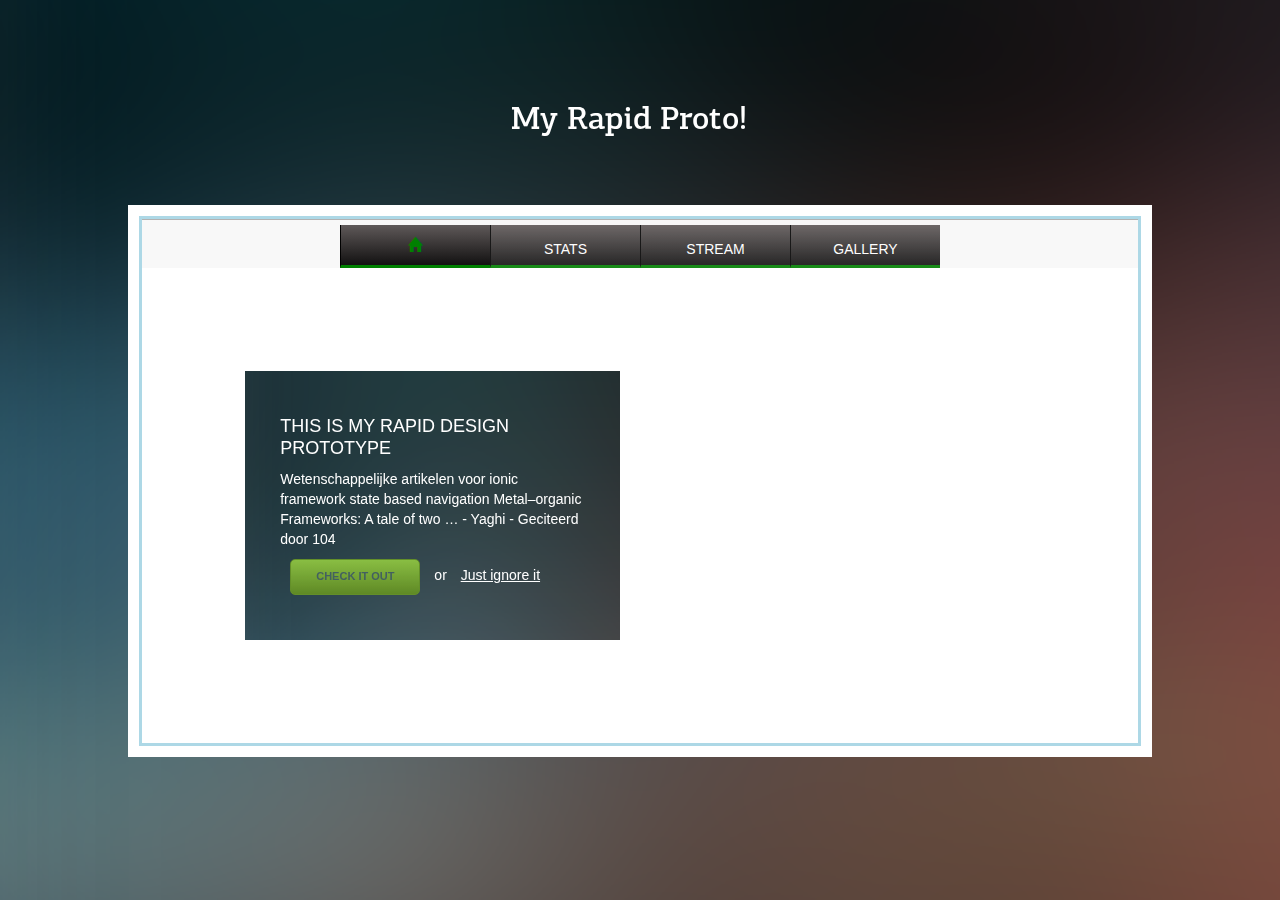
==== platforms/ios/www/index.html @ 8c746ce8 "Sample ionic app" ====
<!DOCTYPE html>
<html>
  <head>
    <meta charset="utf-8">
    <meta name="viewport" content="initial-scale=1, maximum-scale=1, user-scalable=no, width=device-width">
    <title>ionicRapidProto</title>
<!--
    <link href="lib/ionic/css/ionic.css" rel="stylesheet">
    <link href="css/style.css" rel="stylesheet">-->

    <!-- IF using Sass (run gulp sass first), then uncomment below and remove the CSS includes above  -->
    <link href="css/ionic.app.css" rel="stylesheet">


    <!-- ionic/angularjs js -->
    <script src="lib/ionic/js/ionic.bundle.js"></script>

    <!-- cordova script (this will be a 404 during development) -->
    <!--<script src="cordova.js"></script>-->

    <!-- your app's js -->
    <script src="js/app.js"></script>
    <script src="js/controllers/controllers.js"></script>
    <script src="js/services/services.js"></script>
  </head>
  <body ng-app="ionicRapidProto" animation="slide-left-right-ios7" ng-controller="rootController">

<!--    <ion-nav-bar class="bar-stable nav-title-slide-ios7">
      <ion-nav-back-button class="button-icon icon ion-chevron-left">
        Back
      </ion-nav-back-button>
    </ion-nav-bar>-->
    <ion-view>

        <h1 class="app-header">
            {{title}}
        </h1>
        <div class="home-floating-pane-outer">
            <div class="home-floating-pane-inner">
                <ion-tabs>


                    <!-- Pets Tab -->
                    <ion-tab title="Home" icon="icon ion-home" ui-sref="home">
                    </ion-tab>


                    <!-- Adopt Tab -->
                    <ion-tab title="STATS" ui-sref="stats">
                    </ion-tab>


                    <!-- About Tab -->
                    <ion-tab title="STREAM" ui-sref="stream">
                    </ion-tab>

                    <ion-tab title="GALLERY" ui-sref="gallery">
                    </ion-tab>


                </ion-tabs>
                <div class="row">
                    <div class="span12">
                        <div ui-view></div>
                    </div>
                </div>
                <!--<ion-tabs class="tabs">
                    <div class="tab-item icon ion-home" title="HOME">
                        <i class="icon ion-home">

                        </i>
                    </div>
                    <div class="tab-item" title="HOME1">
                        Home

                    </div>
                    <div class="tab-item" title="HOME2">
                        Favorites
                    </div>
                    <div class="tab-item" title="HOME3">
                        Settings
                    </div>
                </ion-tabs>-->
            </div>
        </div>
    </ion-view>

    <!--<ion-nav-view></ion-nav-view>-->
  </body>
</html>
---- platforms/ios/www/css/style.css ----
/* Empty. Add your own CSS if you like */
---- platforms/ios/www/css/ionic.app.css ----
/*
To customize the look and feel of Ionic, you can override the variables
in ionic's _variables.scss file.

For example, you might change some of the default colors:

$light:                           #fff !default;
$stable:                          #f8f8f8 !default;
$positive:                        #4a87ee !default;
$calm:                            #43cee6 !default;
$balanced:                        #66cc33 !default;
$energized:                       #f0b840 !default;
$assertive:                       #ef4e3a !default;
$royal:                           #8a6de9 !default;
$dark:                            #444 !default;
*/
/*!
  Ionicons, v1.4.1
  Created by Ben Sperry for the Ionic Framework, http://ionicons.com/
  https://twitter.com/benjsperry  https://twitter.com/ionicframework
  MIT License: https://github.com/driftyco/ionicons
*/
@font-face {
  font-family: "Ionicons";
  src: url("../lib/ionic/fonts/ionicons.eot?v=1.4.1");
  src: url("../lib/ionic/fonts/ionicons.eot?v=1.4.1#iefix") format("embedded-opentype"), url("../lib/ionic/fonts/ionicons.ttf?v=1.4.1") format("truetype"), url("../lib/ionic/fonts/ionicons.woff?v=1.4.1") format("woff"), url("../lib/ionic/fonts/ionicons.svg?v=1.4.1#Ionicons") format("svg");
  font-weight: normal;
  font-style: normal; }

.ion, .ion-loading-a, .ion-loading-b, .ion-loading-c, .ion-loading-d, .ion-looping, .ion-refreshing, .ion-ios7-reloading, .ionicons, .ion-alert, .ion-alert-circled, .ion-android-add, .ion-android-add-contact, .ion-android-alarm, .ion-android-archive, .ion-android-arrow-back, .ion-android-arrow-down-left, .ion-android-arrow-down-right, .ion-android-arrow-up-left, .ion-android-arrow-up-right, .ion-android-battery, .ion-android-book, .ion-android-calendar, .ion-android-call, .ion-android-camera, .ion-android-chat, .ion-android-checkmark, .ion-android-clock, .ion-android-close, .ion-android-contact, .ion-android-contacts, .ion-android-data, .ion-android-developer, .ion-android-display, .ion-android-download, .ion-android-dropdown, .ion-android-earth, .ion-android-folder, .ion-android-forums, .ion-android-friends, .ion-android-hand, .ion-android-image, .ion-android-inbox, .ion-android-information, .ion-android-keypad, .ion-android-lightbulb, .ion-android-locate, .ion-android-location, .ion-android-mail, .ion-android-microphone, .ion-android-mixer, .ion-android-more, .ion-android-note, .ion-android-playstore, .ion-android-printer, .ion-android-promotion, .ion-android-reminder, .ion-android-remove, .ion-android-search, .ion-android-send, .ion-android-settings, .ion-android-share, .ion-android-social, .ion-android-social-user, .ion-android-sort, .ion-android-star, .ion-android-stopwatch, .ion-android-storage, .ion-android-system-back, .ion-android-system-home, .ion-android-system-windows, .ion-android-timer, .ion-android-trash, .ion-android-volume, .ion-android-wifi, .ion-archive, .ion-arrow-down-a, .ion-arrow-down-b, .ion-arrow-down-c, .ion-arrow-expand, .ion-arrow-graph-down-left, .ion-arrow-graph-down-right, .ion-arrow-graph-up-left, .ion-arrow-graph-up-right, .ion-arrow-left-a, .ion-arrow-left-b, .ion-arrow-left-c, .ion-arrow-move, .ion-arrow-resize, .ion-arrow-return-left, .ion-arrow-return-right, .ion-arrow-right-a, .ion-arrow-right-b, .ion-arrow-right-c, .ion-arrow-shrink, .ion-arrow-swap, .ion-arrow-up-a, .ion-arrow-up-b, .ion-arrow-up-c, .ion-at, .ion-bag, .ion-battery-charging, .ion-battery-empty, .ion-battery-full, .ion-battery-half, .ion-battery-low, .ion-beaker, .ion-beer, .ion-bluetooth, .ion-bookmark, .ion-briefcase, .ion-bug, .ion-calculator, .ion-calendar, .ion-camera, .ion-card, .ion-chatbox, .ion-chatbox-working, .ion-chatboxes, .ion-chatbubble, .ion-chatbubble-working, .ion-chatbubbles, .ion-checkmark, .ion-checkmark-circled, .ion-checkmark-round, .ion-chevron-down, .ion-chevron-left, .ion-chevron-right, .ion-chevron-up, .ion-clipboard, .ion-clock, .ion-close, .ion-close-circled, .ion-close-round, .ion-cloud, .ion-code, .ion-code-download, .ion-code-working, .ion-coffee, .ion-compass, .ion-compose, .ion-connection-bars, .ion-contrast, .ion-disc, .ion-document, .ion-document-text, .ion-drag, .ion-earth, .ion-edit, .ion-egg, .ion-eject, .ion-email, .ion-eye, .ion-eye-disabled, .ion-female, .ion-filing, .ion-film-marker, .ion-flag, .ion-flash, .ion-flash-off, .ion-flask, .ion-folder, .ion-fork, .ion-fork-repo, .ion-forward, .ion-game-controller-a, .ion-game-controller-b, .ion-gear-a, .ion-gear-b, .ion-grid, .ion-hammer, .ion-headphone, .ion-heart, .ion-help, .ion-help-buoy, .ion-help-circled, .ion-home, .ion-icecream, .ion-icon-social-google-plus, .ion-icon-social-google-plus-outline, .ion-image, .ion-images, .ion-information, .ion-information-circled, .ion-ionic, .ion-ios7-alarm, .ion-ios7-alarm-outline, .ion-ios7-albums, .ion-ios7-albums-outline, .ion-ios7-arrow-back, .ion-ios7-arrow-down, .ion-ios7-arrow-forward, .ion-ios7-arrow-left, .ion-ios7-arrow-right, .ion-ios7-arrow-thin-down, .ion-ios7-arrow-thin-left, .ion-ios7-arrow-thin-right, .ion-ios7-arrow-thin-up, .ion-ios7-arrow-up, .ion-ios7-at, .ion-ios7-at-outline, .ion-ios7-bell, .ion-ios7-bell-outline, .ion-ios7-bolt, .ion-ios7-bolt-outline, .ion-ios7-bookmarks, .ion-ios7-bookmarks-outline, .ion-ios7-box, .ion-ios7-box-outline, .ion-ios7-briefcase, .ion-ios7-briefcase-outline, .ion-ios7-browsers, .ion-ios7-browsers-outline, .ion-ios7-calculator, .ion-ios7-calculator-outline, .ion-ios7-calendar, .ion-ios7-calendar-outline, .ion-ios7-camera, .ion-ios7-camera-outline, .ion-ios7-cart, .ion-ios7-cart-outline, .ion-ios7-chatboxes, .ion-ios7-chatboxes-outline, .ion-ios7-chatbubble, .ion-ios7-chatbubble-outline, .ion-ios7-checkmark, .ion-ios7-checkmark-empty, .ion-ios7-checkmark-outline, .ion-ios7-circle-filled, .ion-ios7-circle-outline, .ion-ios7-clock, .ion-ios7-clock-outline, .ion-ios7-close, .ion-ios7-close-empty, .ion-ios7-close-outline, .ion-ios7-cloud, .ion-ios7-cloud-download, .ion-ios7-cloud-download-outline, .ion-ios7-cloud-outline, .ion-ios7-cloud-upload, .ion-ios7-cloud-upload-outline, .ion-ios7-cloudy, .ion-ios7-cloudy-night, .ion-ios7-cloudy-night-outline, .ion-ios7-cloudy-outline, .ion-ios7-cog, .ion-ios7-cog-outline, .ion-ios7-compose, .ion-ios7-compose-outline, .ion-ios7-contact, .ion-ios7-contact-outline, .ion-ios7-copy, .ion-ios7-copy-outline, .ion-ios7-download, .ion-ios7-download-outline, .ion-ios7-drag, .ion-ios7-email, .ion-ios7-email-outline, .ion-ios7-eye, .ion-ios7-eye-outline, .ion-ios7-fastforward, .ion-ios7-fastforward-outline, .ion-ios7-filing, .ion-ios7-filing-outline, .ion-ios7-film, .ion-ios7-film-outline, .ion-ios7-flag, .ion-ios7-flag-outline, .ion-ios7-folder, .ion-ios7-folder-outline, .ion-ios7-gear, .ion-ios7-gear-outline, .ion-ios7-glasses, .ion-ios7-glasses-outline, .ion-ios7-heart, .ion-ios7-heart-outline, .ion-ios7-help, .ion-ios7-help-empty, .ion-ios7-help-outline, .ion-ios7-infinite, .ion-ios7-infinite-outline, .ion-ios7-information, .ion-ios7-information-empty, .ion-ios7-information-outline, .ion-ios7-ionic-outline, .ion-ios7-keypad, .ion-ios7-keypad-outline, .ion-ios7-lightbulb, .ion-ios7-lightbulb-outline, .ion-ios7-location, .ion-ios7-location-outline, .ion-ios7-locked, .ion-ios7-locked-outline, .ion-ios7-medkit, .ion-ios7-medkit-outline, .ion-ios7-mic, .ion-ios7-mic-off, .ion-ios7-mic-outline, .ion-ios7-minus, .ion-ios7-minus-empty, .ion-ios7-minus-outline, .ion-ios7-monitor, .ion-ios7-monitor-outline, .ion-ios7-moon, .ion-ios7-moon-outline, .ion-ios7-more, .ion-ios7-more-outline, .ion-ios7-musical-note, .ion-ios7-musical-notes, .ion-ios7-navigate, .ion-ios7-navigate-outline, .ion-ios7-paperplane, .ion-ios7-paperplane-outline, .ion-ios7-partlysunny, .ion-ios7-partlysunny-outline, .ion-ios7-pause, .ion-ios7-pause-outline, .ion-ios7-people, .ion-ios7-people-outline, .ion-ios7-person, .ion-ios7-person-outline, .ion-ios7-personadd, .ion-ios7-personadd-outline, .ion-ios7-photos, .ion-ios7-photos-outline, .ion-ios7-pie, .ion-ios7-pie-outline, .ion-ios7-play, .ion-ios7-play-outline, .ion-ios7-plus, .ion-ios7-plus-empty, .ion-ios7-plus-outline, .ion-ios7-pricetag, .ion-ios7-pricetag-outline, .ion-ios7-printer, .ion-ios7-printer-outline, .ion-ios7-rainy, .ion-ios7-rainy-outline, .ion-ios7-recording, .ion-ios7-recording-outline, .ion-ios7-redo, .ion-ios7-redo-outline, .ion-ios7-refresh, .ion-ios7-refresh-empty, .ion-ios7-refresh-outline, .ion-ios7-reload, .ion-ios7-rewind, .ion-ios7-rewind-outline, .ion-ios7-search, .ion-ios7-search-strong, .ion-ios7-skipbackward, .ion-ios7-skipbackward-outline, .ion-ios7-skipforward, .ion-ios7-skipforward-outline, .ion-ios7-snowy, .ion-ios7-speedometer, .ion-ios7-speedometer-outline, .ion-ios7-star, .ion-ios7-star-outline, .ion-ios7-stopwatch, .ion-ios7-stopwatch-outline, .ion-ios7-sunny, .ion-ios7-sunny-outline, .ion-ios7-telephone, .ion-ios7-telephone-outline, .ion-ios7-thunderstorm, .ion-ios7-thunderstorm-outline, .ion-ios7-time, .ion-ios7-time-outline, .ion-ios7-timer, .ion-ios7-timer-outline, .ion-ios7-trash, .ion-ios7-trash-outline, .ion-ios7-undo, .ion-ios7-undo-outline, .ion-ios7-unlocked, .ion-ios7-unlocked-outline, .ion-ios7-upload, .ion-ios7-upload-outline, .ion-ios7-videocam, .ion-ios7-videocam-outline, .ion-ios7-volume-high, .ion-ios7-volume-low, .ion-ios7-wineglass, .ion-ios7-wineglass-outline, .ion-ios7-world, .ion-ios7-world-outline, .ion-ipad, .ion-iphone, .ion-ipod, .ion-jet, .ion-key, .ion-knife, .ion-laptop, .ion-leaf, .ion-levels, .ion-lightbulb, .ion-link, .ion-load-a, .ion-load-b, .ion-load-c, .ion-load-d, .ion-location, .ion-locked, .ion-log-in, .ion-log-out, .ion-loop, .ion-magnet, .ion-male, .ion-man, .ion-map, .ion-medkit, .ion-mic-a, .ion-mic-b, .ion-mic-c, .ion-minus, .ion-minus-circled, .ion-minus-round, .ion-model-s, .ion-monitor, .ion-more, .ion-music-note, .ion-navicon, .ion-navicon-round, .ion-navigate, .ion-no-smoking, .ion-nuclear, .ion-paper-airplane, .ion-paperclip, .ion-pause, .ion-person, .ion-person-add, .ion-person-stalker, .ion-pie-graph, .ion-pin, .ion-pinpoint, .ion-pizza, .ion-plane, .ion-play, .ion-playstation, .ion-plus, .ion-plus-circled, .ion-plus-round, .ion-pound, .ion-power, .ion-pricetag, .ion-pricetags, .ion-printer, .ion-radio-waves, .ion-record, .ion-refresh, .ion-reply, .ion-reply-all, .ion-search, .ion-settings, .ion-share, .ion-shuffle, .ion-skip-backward, .ion-skip-forward, .ion-social-android, .ion-social-android-outline, .ion-social-apple, .ion-social-apple-outline, .ion-social-bitcoin, .ion-social-bitcoin-outline, .ion-social-buffer, .ion-social-buffer-outline, .ion-social-designernews, .ion-social-designernews-outline, .ion-social-dribbble, .ion-social-dribbble-outline, .ion-social-dropbox, .ion-social-dropbox-outline, .ion-social-facebook, .ion-social-facebook-outline, .ion-social-freebsd-devil, .ion-social-github, .ion-social-github-outline, .ion-social-googleplus, .ion-social-googleplus-outline, .ion-social-hackernews, .ion-social-hackernews-outline, .ion-social-linkedin, .ion-social-linkedin-outline, .ion-social-pinterest, .ion-social-pinterest-outline, .ion-social-reddit, .ion-social-reddit-outline, .ion-social-rss, .ion-social-rss-outline, .ion-social-skype, .ion-social-skype-outline, .ion-social-tumblr, .ion-social-tumblr-outline, .ion-social-tux, .ion-social-twitter, .ion-social-twitter-outline, .ion-social-vimeo, .ion-social-vimeo-outline, .ion-social-windows, .ion-social-windows-outline, .ion-social-wordpress, .ion-social-wordpress-outline, .ion-social-yahoo, .ion-social-yahoo-outline, .ion-social-youtube, .ion-social-youtube-outline, .ion-speakerphone, .ion-speedometer, .ion-spoon, .ion-star, .ion-stats-bars, .ion-steam, .ion-stop, .ion-thermometer, .ion-thumbsdown, .ion-thumbsup, .ion-trash-a, .ion-trash-b, .ion-umbrella, .ion-unlocked, .ion-upload, .ion-usb, .ion-videocamera, .ion-volume-high, .ion-volume-low, .ion-volume-medium, .ion-volume-mute, .ion-waterdrop, .ion-wifi, .ion-wineglass, .ion-woman, .ion-wrench, .ion-xbox {
  display: inline-block;
  font-family: "Ionicons";
  speak: none;
  font-style: normal;
  font-weight: normal;
  font-variant: normal;
  text-transform: none;
  text-rendering: auto;
  line-height: 1;
  -webkit-font-smoothing: antialiased;
  -moz-osx-font-smoothing: grayscale; }

.ion-spin, .ion-loading-a, .ion-loading-b, .ion-loading-c, .ion-loading-d, .ion-looping, .ion-refreshing, .ion-ios7-reloading {
  -webkit-animation: spin 1s infinite linear;
  -moz-animation: spin 1s infinite linear;
  -o-animation: spin 1s infinite linear;
  animation: spin 1s infinite linear; }

@-moz-keyframes spin {
  0% {
    -moz-transform: rotate(0deg); }

  100% {
    -moz-transform: rotate(359deg); } }

@-webkit-keyframes spin {
  0% {
    -webkit-transform: rotate(0deg); }

  100% {
    -webkit-transform: rotate(359deg); } }

@-o-keyframes spin {
  0% {
    -o-transform: rotate(0deg); }

  100% {
    -o-transform: rotate(359deg); } }

@-ms-keyframes spin {
  0% {
    -ms-transform: rotate(0deg); }

  100% {
    -ms-transform: rotate(359deg); } }

@keyframes spin {
  0% {
    transform: rotate(0deg); }

  100% {
    transform: rotate(359deg); } }


.ion-loading-a {
  -webkit-animation-timing-function: steps(8, start);
  -moz-animation-timing-function: steps(8, start);
  animation-timing-function: steps(8, start); }









.ion-alert:before {
  content: "\f101"; }

.ion-alert-circled:before {
  content: "\f100"; }

.ion-android-add:before {
  content: "\f2c7"; }

.ion-android-add-contact:before {
  content: "\f2c6"; }

.ion-android-alarm:before {
  content: "\f2c8"; }

.ion-android-archive:before {
  content: "\f2c9"; }

.ion-android-arrow-back:before {
  content: "\f2ca"; }

.ion-android-arrow-down-left:before {
  content: "\f2cb"; }

.ion-android-arrow-down-right:before {
  content: "\f2cc"; }

.ion-android-arrow-up-left:before {
  content: "\f2cd"; }

.ion-android-arrow-up-right:before {
  content: "\f2ce"; }

.ion-android-battery:before {
  content: "\f2cf"; }

.ion-android-book:before {
  content: "\f2d0"; }

.ion-android-calendar:before {
  content: "\f2d1"; }

.ion-android-call:before {
  content: "\f2d2"; }

.ion-android-camera:before {
  content: "\f2d3"; }

.ion-android-chat:before {
  content: "\f2d4"; }

.ion-android-checkmark:before {
  content: "\f2d5"; }

.ion-android-clock:before {
  content: "\f2d6"; }

.ion-android-close:before {
  content: "\f2d7"; }

.ion-android-contact:before {
  content: "\f2d8"; }

.ion-android-contacts:before {
  content: "\f2d9"; }

.ion-android-data:before {
  content: "\f2da"; }

.ion-android-developer:before {
  content: "\f2db"; }

.ion-android-display:before {
  content: "\f2dc"; }

.ion-android-download:before {
  content: "\f2dd"; }

.ion-android-dropdown:before {
  content: "\f2de"; }

.ion-android-earth:before {
  content: "\f2df"; }

.ion-android-folder:before {
  content: "\f2e0"; }

.ion-android-forums:before {
  content: "\f2e1"; }

.ion-android-friends:before {
  content: "\f2e2"; }

.ion-android-hand:before {
  content: "\f2e3"; }

.ion-android-image:before {
  content: "\f2e4"; }

.ion-android-inbox:before {
  content: "\f2e5"; }

.ion-android-information:before {
  content: "\f2e6"; }

.ion-android-keypad:before {
  content: "\f2e7"; }

.ion-android-lightbulb:before {
  content: "\f2e8"; }

.ion-android-locate:before {
  content: "\f2e9"; }

.ion-android-location:before {
  content: "\f2ea"; }

.ion-android-mail:before {
  content: "\f2eb"; }

.ion-android-microphone:before {
  content: "\f2ec"; }

.ion-android-mixer:before {
  content: "\f2ed"; }

.ion-android-more:before {
  content: "\f2ee"; }

.ion-android-note:before {
  content: "\f2ef"; }

.ion-android-playstore:before {
  content: "\f2f0"; }

.ion-android-printer:before {
  content: "\f2f1"; }

.ion-android-promotion:before {
  content: "\f2f2"; }

.ion-android-reminder:before {
  content: "\f2f3"; }

.ion-android-remove:before {
  content: "\f2f4"; }

.ion-android-search:before {
  content: "\f2f5"; }

.ion-android-send:before {
  content: "\f2f6"; }

.ion-android-settings:before {
  content: "\f2f7"; }

.ion-android-share:before {
  content: "\f2f8"; }

.ion-android-social:before {
  content: "\f2fa"; }

.ion-android-social-user:before {
  content: "\f2f9"; }

.ion-android-sort:before {
  content: "\f2fb"; }

.ion-android-star:before {
  content: "\f2fc"; }

.ion-android-stopwatch:before {
  content: "\f2fd"; }

.ion-android-storage:before {
  content: "\f2fe"; }

.ion-android-system-back:before {
  content: "\f2ff"; }

.ion-android-system-home:before {
  content: "\f300"; }

.ion-android-system-windows:before {
  content: "\f301"; }

.ion-android-timer:before {
  content: "\f302"; }

.ion-android-trash:before {
  content: "\f303"; }

.ion-android-volume:before {
  content: "\f304"; }

.ion-android-wifi:before {
  content: "\f305"; }

.ion-archive:before {
  content: "\f102"; }

.ion-arrow-down-a:before {
  content: "\f103"; }

.ion-arrow-down-b:before {
  content: "\f104"; }

.ion-arrow-down-c:before {
  content: "\f105"; }

.ion-arrow-expand:before {
  content: "\f25e"; }

.ion-arrow-graph-down-left:before {
  content: "\f25f"; }

.ion-arrow-graph-down-right:before {
  content: "\f260"; }

.ion-arrow-graph-up-left:before {
  content: "\f261"; }

.ion-arrow-graph-up-right:before {
  content: "\f262"; }

.ion-arrow-left-a:before {
  content: "\f106"; }

.ion-arrow-left-b:before {
  content: "\f107"; }

.ion-arrow-left-c:before {
  content: "\f108"; }

.ion-arrow-move:before {
  content: "\f263"; }

.ion-arrow-resize:before {
  content: "\f264"; }

.ion-arrow-return-left:before {
  content: "\f265"; }

.ion-arrow-return-right:before {
  content: "\f266"; }

.ion-arrow-right-a:before {
  content: "\f109"; }

.ion-arrow-right-b:before {
  content: "\f10a"; }

.ion-arrow-right-c:before {
  content: "\f10b"; }

.ion-arrow-shrink:before {
  content: "\f267"; }

.ion-arrow-swap:before {
  content: "\f268"; }

.ion-arrow-up-a:before {
  content: "\f10c"; }

.ion-arrow-up-b:before {
  content: "\f10d"; }

.ion-arrow-up-c:before {
  content: "\f10e"; }

.ion-at:before {
  content: "\f10f"; }

.ion-bag:before {
  content: "\f110"; }

.ion-battery-charging:before {
  content: "\f111"; }

.ion-battery-empty:before {
  content: "\f112"; }

.ion-battery-full:before {
  content: "\f113"; }

.ion-battery-half:before {
  content: "\f114"; }

.ion-battery-low:before {
  content: "\f115"; }

.ion-beaker:before {
  content: "\f269"; }

.ion-beer:before {
  content: "\f26a"; }

.ion-bluetooth:before {
  content: "\f116"; }

.ion-bookmark:before {
  content: "\f26b"; }

.ion-briefcase:before {
  content: "\f26c"; }

.ion-bug:before {
  content: "\f2be"; }

.ion-calculator:before {
  content: "\f26d"; }

.ion-calendar:before {
  content: "\f117"; }

.ion-camera:before {
  content: "\f118"; }

.ion-card:before {
  content: "\f119"; }

.ion-chatbox:before {
  content: "\f11b"; }

.ion-chatbox-working:before {
  content: "\f11a"; }

.ion-chatboxes:before {
  content: "\f11c"; }

.ion-chatbubble:before {
  content: "\f11e"; }

.ion-chatbubble-working:before {
  content: "\f11d"; }

.ion-chatbubbles:before {
  content: "\f11f"; }

.ion-checkmark:before {
  content: "\f122"; }

.ion-checkmark-circled:before {
  content: "\f120"; }

.ion-checkmark-round:before {
  content: "\f121"; }

.ion-chevron-down:before {
  content: "\f123"; }

.ion-chevron-left:before {
  content: "\f124"; }

.ion-chevron-right:before {
  content: "\f125"; }

.ion-chevron-up:before {
  content: "\f126"; }

.ion-clipboard:before {
  content: "\f127"; }

.ion-clock:before {
  content: "\f26e"; }

.ion-close:before {
  content: "\f12a"; }

.ion-close-circled:before {
  content: "\f128"; }

.ion-close-round:before {
  content: "\f129"; }

.ion-cloud:before {
  content: "\f12b"; }

.ion-code:before {
  content: "\f271"; }

.ion-code-download:before {
  content: "\f26f"; }

.ion-code-working:before {
  content: "\f270"; }

.ion-coffee:before {
  content: "\f272"; }

.ion-compass:before {
  content: "\f273"; }

.ion-compose:before {
  content: "\f12c"; }

.ion-connection-bars:before {
  content: "\f274"; }

.ion-contrast:before {
  content: "\f275"; }

.ion-disc:before {
  content: "\f12d"; }

.ion-document:before {
  content: "\f12f"; }

.ion-document-text:before {
  content: "\f12e"; }

.ion-drag:before {
  content: "\f130"; }

.ion-earth:before {
  content: "\f276"; }

.ion-edit:before {
  content: "\f2bf"; }

.ion-egg:before {
  content: "\f277"; }

.ion-eject:before {
  content: "\f131"; }

.ion-email:before {
  content: "\f132"; }

.ion-eye:before {
  content: "\f133"; }

.ion-eye-disabled:before {
  content: "\f306"; }

.ion-female:before {
  content: "\f278"; }

.ion-filing:before {
  content: "\f134"; }

.ion-film-marker:before {
  content: "\f135"; }

.ion-flag:before {
  content: "\f279"; }

.ion-flash:before {
  content: "\f137"; }

.ion-flash-off:before {
  content: "\f136"; }

.ion-flask:before {
  content: "\f138"; }

.ion-folder:before {
  content: "\f139"; }

.ion-fork:before {
  content: "\f27a"; }

.ion-fork-repo:before {
  content: "\f2c0"; }

.ion-forward:before {
  content: "\f13a"; }

.ion-game-controller-a:before {
  content: "\f13b"; }

.ion-game-controller-b:before {
  content: "\f13c"; }

.ion-gear-a:before {
  content: "\f13d"; }

.ion-gear-b:before {
  content: "\f13e"; }

.ion-grid:before {
  content: "\f13f"; }

.ion-hammer:before {
  content: "\f27b"; }

.ion-headphone:before {
  content: "\f140"; }

.ion-heart:before {
  content: "\f141"; }

.ion-help:before {
  content: "\f143"; }

.ion-help-buoy:before {
  content: "\f27c"; }

.ion-help-circled:before {
  content: "\f142"; }

.ion-home:before {
  content: "\f144"; }

.ion-icecream:before {
  content: "\f27d"; }

.ion-icon-social-google-plus:before {
  content: "\f146"; }

.ion-icon-social-google-plus-outline:before {
  content: "\f145"; }

.ion-image:before {
  content: "\f147"; }

.ion-images:before {
  content: "\f148"; }

.ion-information:before {
  content: "\f14a"; }

.ion-information-circled:before {
  content: "\f149"; }

.ion-ionic:before {
  content: "\f14b"; }

.ion-ios7-alarm:before {
  content: "\f14d"; }

.ion-ios7-alarm-outline:before {
  content: "\f14c"; }

.ion-ios7-albums:before {
  content: "\f14f"; }

.ion-ios7-albums-outline:before {
  content: "\f14e"; }

.ion-ios7-arrow-back:before {
  content: "\f150"; }

.ion-ios7-arrow-down:before {
  content: "\f151"; }

.ion-ios7-arrow-forward:before {
  content: "\f152"; }

.ion-ios7-arrow-left:before {
  content: "\f153"; }

.ion-ios7-arrow-right:before {
  content: "\f154"; }

.ion-ios7-arrow-thin-down:before {
  content: "\f27e"; }

.ion-ios7-arrow-thin-left:before {
  content: "\f27f"; }

.ion-ios7-arrow-thin-right:before {
  content: "\f280"; }

.ion-ios7-arrow-thin-up:before {
  content: "\f281"; }

.ion-ios7-arrow-up:before {
  content: "\f155"; }

.ion-ios7-at:before {
  content: "\f157"; }

.ion-ios7-at-outline:before {
  content: "\f156"; }

.ion-ios7-bell:before {
  content: "\f159"; }

.ion-ios7-bell-outline:before {
  content: "\f158"; }

.ion-ios7-bolt:before {
  content: "\f15b"; }

.ion-ios7-bolt-outline:before {
  content: "\f15a"; }

.ion-ios7-bookmarks:before {
  content: "\f15d"; }

.ion-ios7-bookmarks-outline:before {
  content: "\f15c"; }

.ion-ios7-box:before {
  content: "\f15f"; }

.ion-ios7-box-outline:before {
  content: "\f15e"; }

.ion-ios7-briefcase:before {
  content: "\f283"; }

.ion-ios7-briefcase-outline:before {
  content: "\f282"; }

.ion-ios7-browsers:before {
  content: "\f161"; }

.ion-ios7-browsers-outline:before {
  content: "\f160"; }

.ion-ios7-calculator:before {
  content: "\f285"; }

.ion-ios7-calculator-outline:before {
  content: "\f284"; }

.ion-ios7-calendar:before {
  content: "\f163"; }

.ion-ios7-calendar-outline:before {
  content: "\f162"; }

.ion-ios7-camera:before {
  content: "\f165"; }

.ion-ios7-camera-outline:before {
  content: "\f164"; }

.ion-ios7-cart:before {
  content: "\f167"; }

.ion-ios7-cart-outline:before {
  content: "\f166"; }

.ion-ios7-chatboxes:before {
  content: "\f169"; }

.ion-ios7-chatboxes-outline:before {
  content: "\f168"; }

.ion-ios7-chatbubble:before {
  content: "\f16b"; }

.ion-ios7-chatbubble-outline:before {
  content: "\f16a"; }

.ion-ios7-checkmark:before {
  content: "\f16e"; }

.ion-ios7-checkmark-empty:before {
  content: "\f16c"; }

.ion-ios7-checkmark-outline:before {
  content: "\f16d"; }

.ion-ios7-circle-filled:before {
  content: "\f16f"; }

.ion-ios7-circle-outline:before {
  content: "\f170"; }

.ion-ios7-clock:before {
  content: "\f172"; }

.ion-ios7-clock-outline:before {
  content: "\f171"; }

.ion-ios7-close:before {
  content: "\f2bc"; }

.ion-ios7-close-empty:before {
  content: "\f2bd"; }

.ion-ios7-close-outline:before {
  content: "\f2bb"; }

.ion-ios7-cloud:before {
  content: "\f178"; }

.ion-ios7-cloud-download:before {
  content: "\f174"; }

.ion-ios7-cloud-download-outline:before {
  content: "\f173"; }

.ion-ios7-cloud-outline:before {
  content: "\f175"; }

.ion-ios7-cloud-upload:before {
  content: "\f177"; }

.ion-ios7-cloud-upload-outline:before {
  content: "\f176"; }

.ion-ios7-cloudy:before {
  content: "\f17a"; }

.ion-ios7-cloudy-night:before {
  content: "\f308"; }

.ion-ios7-cloudy-night-outline:before {
  content: "\f307"; }

.ion-ios7-cloudy-outline:before {
  content: "\f179"; }

.ion-ios7-cog:before {
  content: "\f17c"; }

.ion-ios7-cog-outline:before {
  content: "\f17b"; }

.ion-ios7-compose:before {
  content: "\f17e"; }

.ion-ios7-compose-outline:before {
  content: "\f17d"; }

.ion-ios7-contact:before {
  content: "\f180"; }

.ion-ios7-contact-outline:before {
  content: "\f17f"; }

.ion-ios7-copy:before {
  content: "\f182"; }

.ion-ios7-copy-outline:before {
  content: "\f181"; }

.ion-ios7-download:before {
  content: "\f184"; }

.ion-ios7-download-outline:before {
  content: "\f183"; }

.ion-ios7-drag:before {
  content: "\f185"; }

.ion-ios7-email:before {
  content: "\f187"; }

.ion-ios7-email-outline:before {
  content: "\f186"; }

.ion-ios7-eye:before {
  content: "\f189"; }

.ion-ios7-eye-outline:before {
  content: "\f188"; }

.ion-ios7-fastforward:before {
  content: "\f18b"; }

.ion-ios7-fastforward-outline:before {
  content: "\f18a"; }

.ion-ios7-filing:before {
  content: "\f18d"; }

.ion-ios7-filing-outline:before {
  content: "\f18c"; }

.ion-ios7-film:before {
  content: "\f18f"; }

.ion-ios7-film-outline:before {
  content: "\f18e"; }

.ion-ios7-flag:before {
  content: "\f191"; }

.ion-ios7-flag-outline:before {
  content: "\f190"; }

.ion-ios7-folder:before {
  content: "\f193"; }

.ion-ios7-folder-outline:before {
  content: "\f192"; }

.ion-ios7-gear:before {
  content: "\f195"; }

.ion-ios7-gear-outline:before {
  content: "\f194"; }

.ion-ios7-glasses:before {
  content: "\f197"; }

.ion-ios7-glasses-outline:before {
  content: "\f196"; }

.ion-ios7-heart:before {
  content: "\f199"; }

.ion-ios7-heart-outline:before {
  content: "\f198"; }

.ion-ios7-help:before {
  content: "\f19c"; }

.ion-ios7-help-empty:before {
  content: "\f19a"; }

.ion-ios7-help-outline:before {
  content: "\f19b"; }

.ion-ios7-infinite:before {
  content: "\f19e"; }

.ion-ios7-infinite-outline:before {
  content: "\f19d"; }

.ion-ios7-information:before {
  content: "\f1a1"; }

.ion-ios7-information-empty:before {
  content: "\f19f"; }

.ion-ios7-information-outline:before {
  content: "\f1a0"; }

.ion-ios7-ionic-outline:before {
  content: "\f1a2"; }

.ion-ios7-keypad:before {
  content: "\f1a4"; }

.ion-ios7-keypad-outline:before {
  content: "\f1a3"; }

.ion-ios7-lightbulb:before {
  content: "\f287"; }

.ion-ios7-lightbulb-outline:before {
  content: "\f286"; }

.ion-ios7-location:before {
  content: "\f1a6"; }

.ion-ios7-location-outline:before {
  content: "\f1a5"; }

.ion-ios7-locked:before {
  content: "\f1a8"; }

.ion-ios7-locked-outline:before {
  content: "\f1a7"; }

.ion-ios7-medkit:before {
  content: "\f289"; }

.ion-ios7-medkit-outline:before {
  content: "\f288"; }

.ion-ios7-mic:before {
  content: "\f1ab"; }

.ion-ios7-mic-off:before {
  content: "\f1a9"; }

.ion-ios7-mic-outline:before {
  content: "\f1aa"; }

.ion-ios7-minus:before {
  content: "\f1ae"; }

.ion-ios7-minus-empty:before {
  content: "\f1ac"; }

.ion-ios7-minus-outline:before {
  content: "\f1ad"; }

.ion-ios7-monitor:before {
  content: "\f1b0"; }

.ion-ios7-monitor-outline:before {
  content: "\f1af"; }

.ion-ios7-moon:before {
  content: "\f1b2"; }

.ion-ios7-moon-outline:before {
  content: "\f1b1"; }

.ion-ios7-more:before {
  content: "\f1b4"; }

.ion-ios7-more-outline:before {
  content: "\f1b3"; }

.ion-ios7-musical-note:before {
  content: "\f1b5"; }

.ion-ios7-musical-notes:before {
  content: "\f1b6"; }

.ion-ios7-navigate:before {
  content: "\f1b8"; }

.ion-ios7-navigate-outline:before {
  content: "\f1b7"; }

.ion-ios7-paperplane:before {
  content: "\f1ba"; }

.ion-ios7-paperplane-outline:before {
  content: "\f1b9"; }

.ion-ios7-partlysunny:before {
  content: "\f1bc"; }

.ion-ios7-partlysunny-outline:before {
  content: "\f1bb"; }

.ion-ios7-pause:before {
  content: "\f1be"; }

.ion-ios7-pause-outline:before {
  content: "\f1bd"; }

.ion-ios7-people:before {
  content: "\f1c0"; }

.ion-ios7-people-outline:before {
  content: "\f1bf"; }

.ion-ios7-person:before {
  content: "\f1c2"; }

.ion-ios7-person-outline:before {
  content: "\f1c1"; }

.ion-ios7-personadd:before {
  content: "\f1c4"; }

.ion-ios7-personadd-outline:before {
  content: "\f1c3"; }

.ion-ios7-photos:before {
  content: "\f1c6"; }

.ion-ios7-photos-outline:before {
  content: "\f1c5"; }

.ion-ios7-pie:before {
  content: "\f28b"; }

.ion-ios7-pie-outline:before {
  content: "\f28a"; }

.ion-ios7-play:before {
  content: "\f1c8"; }

.ion-ios7-play-outline:before {
  content: "\f1c7"; }

.ion-ios7-plus:before {
  content: "\f1cb"; }

.ion-ios7-plus-empty:before {
  content: "\f1c9"; }

.ion-ios7-plus-outline:before {
  content: "\f1ca"; }

.ion-ios7-pricetag:before {
  content: "\f28d"; }

.ion-ios7-pricetag-outline:before {
  content: "\f28c"; }

.ion-ios7-printer:before {
  content: "\f1cd"; }

.ion-ios7-printer-outline:before {
  content: "\f1cc"; }

.ion-ios7-rainy:before {
  content: "\f1cf"; }

.ion-ios7-rainy-outline:before {
  content: "\f1ce"; }

.ion-ios7-recording:before {
  content: "\f1d1"; }

.ion-ios7-recording-outline:before {
  content: "\f1d0"; }

.ion-ios7-redo:before {
  content: "\f1d3"; }

.ion-ios7-redo-outline:before {
  content: "\f1d2"; }

.ion-ios7-refresh:before {
  content: "\f1d6"; }

.ion-ios7-refresh-empty:before {
  content: "\f1d4"; }

.ion-ios7-refresh-outline:before {
  content: "\f1d5"; }

.ion-ios7-reload:before, .ion-ios7-reloading:before {
  content: "\f28e"; }

.ion-ios7-rewind:before {
  content: "\f1d8"; }

.ion-ios7-rewind-outline:before {
  content: "\f1d7"; }

.ion-ios7-search:before {
  content: "\f1da"; }

.ion-ios7-search-strong:before {
  content: "\f1d9"; }

.ion-ios7-skipbackward:before {
  content: "\f1dc"; }

.ion-ios7-skipbackward-outline:before {
  content: "\f1db"; }

.ion-ios7-skipforward:before {
  content: "\f1de"; }

.ion-ios7-skipforward-outline:before {
  content: "\f1dd"; }

.ion-ios7-snowy:before {
  content: "\f309"; }

.ion-ios7-speedometer:before {
  content: "\f290"; }

.ion-ios7-speedometer-outline:before {
  content: "\f28f"; }

.ion-ios7-star:before {
  content: "\f1e0"; }

.ion-ios7-star-outline:before {
  content: "\f1df"; }

.ion-ios7-stopwatch:before {
  content: "\f1e2"; }

.ion-ios7-stopwatch-outline:before {
  content: "\f1e1"; }

.ion-ios7-sunny:before {
  content: "\f1e4"; }

.ion-ios7-sunny-outline:before {
  content: "\f1e3"; }

.ion-ios7-telephone:before {
  content: "\f1e6"; }

.ion-ios7-telephone-outline:before {
  content: "\f1e5"; }

.ion-ios7-thunderstorm:before {
  content: "\f1e8"; }

.ion-ios7-thunderstorm-outline:before {
  content: "\f1e7"; }

.ion-ios7-time:before {
  content: "\f292"; }

.ion-ios7-time-outline:before {
  content: "\f291"; }

.ion-ios7-timer:before {
  content: "\f1ea"; }

.ion-ios7-timer-outline:before {
  content: "\f1e9"; }

.ion-ios7-trash:before {
  content: "\f1ec"; }

.ion-ios7-trash-outline:before {
  content: "\f1eb"; }

.ion-ios7-undo:before {
  content: "\f1ee"; }

.ion-ios7-undo-outline:before {
  content: "\f1ed"; }

.ion-ios7-unlocked:before {
  content: "\f1f0"; }

.ion-ios7-unlocked-outline:before {
  content: "\f1ef"; }

.ion-ios7-upload:before {
  content: "\f1f2"; }

.ion-ios7-upload-outline:before {
  content: "\f1f1"; }

.ion-ios7-videocam:before {
  content: "\f1f4"; }

.ion-ios7-videocam-outline:before {
  content: "\f1f3"; }

.ion-ios7-volume-high:before {
  content: "\f1f5"; }

.ion-ios7-volume-low:before {
  content: "\f1f6"; }

.ion-ios7-wineglass:before {
  content: "\f294"; }

.ion-ios7-wineglass-outline:before {
  content: "\f293"; }

.ion-ios7-world:before {
  content: "\f1f8"; }

.ion-ios7-world-outline:before {
  content: "\f1f7"; }

.ion-ipad:before {
  content: "\f1f9"; }

.ion-iphone:before {
  content: "\f1fa"; }

.ion-ipod:before {
  content: "\f1fb"; }

.ion-jet:before {
  content: "\f295"; }

.ion-key:before {
  content: "\f296"; }

.ion-knife:before {
  content: "\f297"; }

.ion-laptop:before {
  content: "\f1fc"; }

.ion-leaf:before {
  content: "\f1fd"; }

.ion-levels:before {
  content: "\f298"; }

.ion-lightbulb:before {
  content: "\f299"; }

.ion-link:before {
  content: "\f1fe"; }

.ion-load-a:before, .ion-loading-a:before {
  content: "\f29a"; }

.ion-load-b:before, .ion-loading-b:before {
  content: "\f29b"; }

.ion-load-c:before, .ion-loading-c:before {
  content: "\f29c"; }

.ion-load-d:before, .ion-loading-d:before {
  content: "\f29d"; }

.ion-location:before {
  content: "\f1ff"; }

.ion-locked:before {
  content: "\f200"; }

.ion-log-in:before {
  content: "\f29e"; }

.ion-log-out:before {
  content: "\f29f"; }

.ion-loop:before, .ion-looping:before {
  content: "\f201"; }

.ion-magnet:before {
  content: "\f2a0"; }

.ion-male:before {
  content: "\f2a1"; }

.ion-man:before {
  content: "\f202"; }

.ion-map:before {
  content: "\f203"; }

.ion-medkit:before {
  content: "\f2a2"; }

.ion-mic-a:before {
  content: "\f204"; }

.ion-mic-b:before {
  content: "\f205"; }

.ion-mic-c:before {
  content: "\f206"; }

.ion-minus:before {
  content: "\f209"; }

.ion-minus-circled:before {
  content: "\f207"; }

.ion-minus-round:before {
  content: "\f208"; }

.ion-model-s:before {
  content: "\f2c1"; }

.ion-monitor:before {
  content: "\f20a"; }

.ion-more:before {
  content: "\f20b"; }

.ion-music-note:before {
  content: "\f20c"; }

.ion-navicon:before {
  content: "\f20e"; }

.ion-navicon-round:before {
  content: "\f20d"; }

.ion-navigate:before {
  content: "\f2a3"; }

.ion-no-smoking:before {
  content: "\f2c2"; }

.ion-nuclear:before {
  content: "\f2a4"; }

.ion-paper-airplane:before {
  content: "\f2c3"; }

.ion-paperclip:before {
  content: "\f20f"; }

.ion-pause:before {
  content: "\f210"; }

.ion-person:before {
  content: "\f213"; }

.ion-person-add:before {
  content: "\f211"; }

.ion-person-stalker:before {
  content: "\f212"; }

.ion-pie-graph:before {
  content: "\f2a5"; }

.ion-pin:before {
  content: "\f2a6"; }

.ion-pinpoint:before {
  content: "\f2a7"; }

.ion-pizza:before {
  content: "\f2a8"; }

.ion-plane:before {
  content: "\f214"; }

.ion-play:before {
  content: "\f215"; }

.ion-playstation:before {
  content: "\f30a"; }

.ion-plus:before {
  content: "\f218"; }

.ion-plus-circled:before {
  content: "\f216"; }

.ion-plus-round:before {
  content: "\f217"; }

.ion-pound:before {
  content: "\f219"; }

.ion-power:before {
  content: "\f2a9"; }

.ion-pricetag:before {
  content: "\f2aa"; }

.ion-pricetags:before {
  content: "\f2ab"; }

.ion-printer:before {
  content: "\f21a"; }

.ion-radio-waves:before {
  content: "\f2ac"; }

.ion-record:before {
  content: "\f21b"; }

.ion-refresh:before, .ion-refreshing:before {
  content: "\f21c"; }

.ion-reply:before {
  content: "\f21e"; }

.ion-reply-all:before {
  content: "\f21d"; }

.ion-search:before {
  content: "\f21f"; }

.ion-settings:before {
  content: "\f2ad"; }

.ion-share:before {
  content: "\f220"; }

.ion-shuffle:before {
  content: "\f221"; }

.ion-skip-backward:before {
  content: "\f222"; }

.ion-skip-forward:before {
  content: "\f223"; }

.ion-social-android:before {
  content: "\f225"; }

.ion-social-android-outline:before {
  content: "\f224"; }

.ion-social-apple:before {
  content: "\f227"; }

.ion-social-apple-outline:before {
  content: "\f226"; }

.ion-social-bitcoin:before {
  content: "\f2af"; }

.ion-social-bitcoin-outline:before {
  content: "\f2ae"; }

.ion-social-buffer:before {
  content: "\f229"; }

.ion-social-buffer-outline:before {
  content: "\f228"; }

.ion-social-designernews:before {
  content: "\f22b"; }

.ion-social-designernews-outline:before {
  content: "\f22a"; }

.ion-social-dribbble:before {
  content: "\f22d"; }

.ion-social-dribbble-outline:before {
  content: "\f22c"; }

.ion-social-dropbox:before {
  content: "\f22f"; }

.ion-social-dropbox-outline:before {
  content: "\f22e"; }

.ion-social-facebook:before {
  content: "\f231"; }

.ion-social-facebook-outline:before {
  content: "\f230"; }

.ion-social-freebsd-devil:before {
  content: "\f2c4"; }

.ion-social-github:before {
  content: "\f233"; }

.ion-social-github-outline:before {
  content: "\f232"; }

.ion-social-googleplus:before {
  content: "\f235"; }

.ion-social-googleplus-outline:before {
  content: "\f234"; }

.ion-social-hackernews:before {
  content: "\f237"; }

.ion-social-hackernews-outline:before {
  content: "\f236"; }

.ion-social-linkedin:before {
  content: "\f239"; }

.ion-social-linkedin-outline:before {
  content: "\f238"; }

.ion-social-pinterest:before {
  content: "\f2b1"; }

.ion-social-pinterest-outline:before {
  content: "\f2b0"; }

.ion-social-reddit:before {
  content: "\f23b"; }

.ion-social-reddit-outline:before {
  content: "\f23a"; }

.ion-social-rss:before {
  content: "\f23d"; }

.ion-social-rss-outline:before {
  content: "\f23c"; }

.ion-social-skype:before {
  content: "\f23f"; }

.ion-social-skype-outline:before {
  content: "\f23e"; }

.ion-social-tumblr:before {
  content: "\f241"; }

.ion-social-tumblr-outline:before {
  content: "\f240"; }

.ion-social-tux:before {
  content: "\f2c5"; }

.ion-social-twitter:before {
  content: "\f243"; }

.ion-social-twitter-outline:before {
  content: "\f242"; }

.ion-social-vimeo:before {
  content: "\f245"; }

.ion-social-vimeo-outline:before {
  content: "\f244"; }

.ion-social-windows:before {
  content: "\f247"; }

.ion-social-windows-outline:before {
  content: "\f246"; }

.ion-social-wordpress:before {
  content: "\f249"; }

.ion-social-wordpress-outline:before {
  content: "\f248"; }

.ion-social-yahoo:before {
  content: "\f24b"; }

.ion-social-yahoo-outline:before {
  content: "\f24a"; }

.ion-social-youtube:before {
  content: "\f24d"; }

.ion-social-youtube-outline:before {
  content: "\f24c"; }

.ion-speakerphone:before {
  content: "\f2b2"; }

.ion-speedometer:before {
  content: "\f2b3"; }

.ion-spoon:before {
  content: "\f2b4"; }

.ion-star:before {
  content: "\f24e"; }

.ion-stats-bars:before {
  content: "\f2b5"; }

.ion-steam:before {
  content: "\f30b"; }

.ion-stop:before {
  content: "\f24f"; }

.ion-thermometer:before {
  content: "\f2b6"; }

.ion-thumbsdown:before {
  content: "\f250"; }

.ion-thumbsup:before {
  content: "\f251"; }

.ion-trash-a:before {
  content: "\f252"; }

.ion-trash-b:before {
  content: "\f253"; }

.ion-umbrella:before {
  content: "\f2b7"; }

.ion-unlocked:before {
  content: "\f254"; }

.ion-upload:before {
  content: "\f255"; }

.ion-usb:before {
  content: "\f2b8"; }

.ion-videocamera:before {
  content: "\f256"; }

.ion-volume-high:before {
  content: "\f257"; }

.ion-volume-low:before {
  content: "\f258"; }

.ion-volume-medium:before {
  content: "\f259"; }

.ion-volume-mute:before {
  content: "\f25a"; }

.ion-waterdrop:before {
  content: "\f25b"; }

.ion-wifi:before {
  content: "\f25c"; }

.ion-wineglass:before {
  content: "\f2b9"; }

.ion-woman:before {
  content: "\f25d"; }

.ion-wrench:before {
  content: "\f2ba"; }

.ion-xbox:before {
  content: "\f30c"; }

/**
 * Resets
 * --------------------------------------------------
 * Adapted from normalize.css and some reset.css. We don't care even one
 * bit about old IE, so we don't need any hacks for that in here.
 *
 * There are probably other things we could remove here, as well.
 *
 * normalize.css v2.1.2 | MIT License | git.io/normalize

 * Eric Meyer's Reset CSS v2.0 (http://meyerweb.com/eric/tools/css/reset/)
 * http://cssreset.com
 */
html, body, div, span, applet, object, iframe, h1, h2, h3, h4, h5, h6, p, blockquote, pre, a, abbr, acronym, address, big, cite, code, del, dfn, em, img, ins, kbd, q, s, samp, small, strike, strong, sub, sup, tt, var, b, i, u, center, dl, dt, dd, ol, ul, li, fieldset, form, label, legend, table, caption, tbody, tfoot, thead, tr, th, td, article, aside, canvas, details, embed, fieldset, figure, figcaption, footer, header, hgroup, menu, nav, output, ruby, section, summary, time, mark, audio, video {
  margin: 0;
  padding: 0;
  border: 0;
  vertical-align: baseline;
  font: inherit;
  font-size: 100%; }

ol, ul {
  list-style: none; }

blockquote, q {
  quotes: none; }

blockquote:before, blockquote:after, q:before, q:after {
  content: '';
  content: none; }

/**
 * Prevent modern browsers from displaying `audio` without controls.
 * Remove excess height in iOS 5 devices.
 */
audio:not([controls]) {
  display: none;
  height: 0; }

/**
 * Hide the `template` element in IE, Safari, and Firefox < 22.
 */
[hidden], template {
  display: none; }

script {
  display: none !important; }

/* ==========================================================================
   Base
   ========================================================================== */
/**
 * 1. Set default font family to sans-serif.
 * 2. Prevent iOS text size adjust after orientation change, without disabling
 *  user zoom.
 */
html {
  -webkit-user-select: none;
  -moz-user-select: none;
  -ms-user-select: none;
  user-select: none;
  font-family: sans-serif;
  /* 1 */
  -webkit-text-size-adjust: 100%;
  -ms-text-size-adjust: 100%;
  /* 2 */
  -webkit-text-size-adjust: 100%;
  /* 2 */ }

/**
 * Remove default margin.
 */
body {
  margin: 0;
  line-height: 1; }

/**
 * Remove default outlines.
 */
a, button, :focus, a:focus, button:focus, a:active, a:hover {
  outline: 0; }

/* *
 * Remove tap highlight color
 */
a {
  -webkit-user-drag: none;
  -webkit-tap-highlight-color: rgba(0, 0, 0, 0);
  -webkit-tap-highlight-color: transparent; }
  a[href]:hover {
    cursor: pointer; }

/* ==========================================================================
   Typography
   ========================================================================== */
/**
 * Address style set to `bolder` in Firefox 4+, Safari 5, and Chrome.
 */
b, strong {
  font-weight: bold; }

/**
 * Address styling not present in Safari 5 and Chrome.
 */
dfn {
  font-style: italic; }

/**
 * Address differences between Firefox and other browsers.
 */
hr {
  -moz-box-sizing: content-box;
  box-sizing: content-box;
  height: 0; }

/**
 * Correct font family set oddly in Safari 5 and Chrome.
 */
code, kbd, pre, samp {
  font-size: 1em;
  font-family: monospace, serif; }

/**
 * Improve readability of pre-formatted text in all browsers.
 */
pre {
  white-space: pre-wrap; }

/**
 * Set consistent quote types.
 */
q {
  quotes: "\201C" "\201D" "\2018" "\2019"; }

/**
 * Address inconsistent and variable font size in all browsers.
 */
small {
  font-size: 80%; }

/**
 * Prevent `sub` and `sup` affecting `line-height` in all browsers.
 */
sub, sup {
  position: relative;
  vertical-align: baseline;
  font-size: 75%;
  line-height: 0; }

sup {
  top: -0.5em; }

sub {
  bottom: -0.25em; }

/**
 * Define consistent border, margin, and padding.
 */
fieldset {
  margin: 0 2px;
  padding: 0.35em 0.625em 0.75em;
  border: 1px solid #c0c0c0; }

/**
 * 1. Correct `color` not being inherited in IE 8/9.
 * 2. Remove padding so people aren't caught out if they zero out fieldsets.
 */
legend {
  padding: 0;
  /* 2 */
  border: 0;
  /* 1 */ }

/**
 * 1. Correct font family not being inherited in all browsers.
 * 2. Correct font size not being inherited in all browsers.
 * 3. Address margins set differently in Firefox 4+, Safari 5, and Chrome.
 * 4. Remove any default :focus styles
 * 5. Make sure webkit font smoothing is being inherited
 */
button, input, select, textarea {
  margin: 0;
  /* 3 */
  font-size: 100%;
  /* 2 */
  font-family: inherit;
  /* 1 */
  outline-offset: 0;
  /* 4 */
  outline-style: none;
  /* 4 */
  outline-width: 0;
  /* 4 */
  -webkit-font-smoothing: inherit;
  /* 5 */ }

/**
 * Address Firefox 4+ setting `line-height` on `input` using `importnt` in
 * the UA stylesheet.
 */
button, input {
  line-height: normal; }

/**
 * Address inconsistent `text-transform` inheritance for `button` and `select`.
 * All other form control elements do not inherit `text-transform` values.
 * Correct `button` style inheritance in Chrome, Safari 5+, and IE 8+.
 * Correct `select` style inheritance in Firefox 4+ and Opera.
 */
button, select {
  text-transform: none; }

/**
 * 1. Avoid the WebKit bug in Android 4.0.* where (2) destroys native `audio`
 *  and `video` controls.
 * 2. Correct inability to style clickable `input` types in iOS.
 * 3. Improve usability and consistency of cursor style between image-type
 *  `input` and others.
 */
button, html input[type="button"], input[type="reset"], input[type="submit"] {
  cursor: pointer;
  /* 3 */
  -webkit-appearance: button;
  /* 2 */ }

/**
 * Re-set default cursor for disabled elements.
 */
button[disabled], html input[disabled] {
  cursor: default; }

/**
 * 1. Address `appearance` set to `searchfield` in Safari 5 and Chrome.
 * 2. Address `box-sizing` set to `border-box` in Safari 5 and Chrome
 *  (include `-moz` to future-proof).
 */
input[type="search"] {
  -webkit-box-sizing: content-box;
  /* 2 */
  -moz-box-sizing: content-box;
  box-sizing: content-box;
  -webkit-appearance: textfield;
  /* 1 */ }

/**
 * Remove inner padding and search cancel button in Safari 5 and Chrome
 * on OS X.
 */
input[type="search"]::-webkit-search-cancel-button, input[type="search"]::-webkit-search-decoration {
  -webkit-appearance: none; }

/**
 * Remove inner padding and border in Firefox 4+.
 */
button::-moz-focus-inner, input::-moz-focus-inner {
  padding: 0;
  border: 0; }

/**
 * 1. Remove default vertical scrollbar in IE 8/9.
 * 2. Improve readability and alignment in all browsers.
 */
textarea {
  overflow: auto;
  /* 1 */
  vertical-align: top;
  /* 2 */ }

img {
  -webkit-user-drag: none; }

/* ==========================================================================
   Tables
   ========================================================================== */
/**
 * Remove most spacing between table cells.
 */
table {
  border-spacing: 0;
  border-collapse: collapse; }

/**
 * Scaffolding
 * --------------------------------------------------
 */
*, *:before, *:after {
  -webkit-box-sizing: border-box;
  -moz-box-sizing: border-box;
  box-sizing: border-box; }

body, .ionic-body {
  -webkit-touch-callout: none;
  -webkit-font-smoothing: antialiased;
  font-smoothing: antialiased;
  -webkit-text-size-adjust: none;
  -moz-text-size-adjust: none;
  text-size-adjust: none;
  -webkit-tap-highlight-color: rgba(0, 0, 0, 0);
  -webkit-tap-highlight-color: transparent;
  -webkit-user-select: none;
  -moz-user-select: none;
  -ms-user-select: none;
  user-select: none;
  position: fixed;
  top: 0;
  right: 0;
  bottom: 0;
  left: 0;
  overflow: hidden;
  margin: 0;
  padding: 0;
  color: #000;
  word-wrap: break-word;
  font-size: 14px;
  font-family: "Helvetica Neue", Helvetica, Arial, "Lucida Grande", sans-serif;
  line-height: 20px;
  text-rendering: optimizeLegibility;
  -webkit-backface-visibility: hidden;
  -webkit-user-drag: none; }

body.grade-b, body.grade-c {
  text-rendering: auto; }

.content {
  position: relative; }

.scroll-content {
  position: absolute;
  top: 0;
  right: 0;
  bottom: 0;
  left: 0;
  overflow: hidden;
  margin-top: -1px;
  width: auto;
  height: auto; }

.scroll-view {
  position: relative;
  overflow: hidden;
  margin-top: -1px;
  height: 100%; }

/**
 * Scroll is the scroll view component available for complex and custom
 * scroll view functionality.
 */
.scroll {
  -webkit-user-select: none;
  -moz-user-select: none;
  -ms-user-select: none;
  user-select: none;
  -webkit-touch-callout: none;
  -webkit-text-size-adjust: none;
  -moz-text-size-adjust: none;
  text-size-adjust: none;
  -webkit-transform-origin: left top;
  -moz-transform-origin: left top;
  transform-origin: left top;
  -webkit-backface-visibility: hidden; }

.scroll-bar {
  position: absolute;
  z-index: 9999; }

.ng-animate .scroll-bar {
  visibility: hidden; }

.scroll-bar-h {
  right: 2px;
  bottom: 3px;
  left: 2px;
  height: 3px; }
  .scroll-bar-h .scroll-bar-indicator {
    height: 100%; }

.scroll-bar-v {
  top: 2px;
  right: 3px;
  bottom: 2px;
  width: 3px; }
  .scroll-bar-v .scroll-bar-indicator {
    width: 100%; }

.scroll-bar-indicator {
  position: absolute;
  border-radius: 4px;
  background: rgba(0, 0, 0, 0.3);
  opacity: 1; }
  .scroll-bar-indicator.scroll-bar-fade-out {
    -webkit-transition: opacity 0.3s linear;
    -moz-transition: opacity 0.3s linear;
    transition: opacity 0.3s linear;
    opacity: 0; }

.grade-b .scroll-bar-indicator, .grade-c .scroll-bar-indicator {
  border-radius: 0;
  background: #aaa; }
  .grade-b .scroll-bar-indicator.scroll-bar-fade-out, .grade-c .scroll-bar-indicator.scroll-bar-fade-out {
    -webkit-transition: none;
    -moz-transition: none;
    transition: none; }

.scroll-refresher {
  position: absolute;
  top: -60px;
  right: 0;
  left: 0;
  overflow: hidden;
  margin: auto;
  height: 60px; }
  .scroll-refresher .icon-refreshing {
    -webkit-animation-duration: 1.5s;
    -moz-animation-duration: 1.5s;
    animation-duration: 1.5s;
    display: none; }

.scroll-refresher-content {
  position: absolute;
  bottom: 15px;
  left: 0;
  width: 100%;
  color: #666666;
  text-align: center;
  font-size: 30px; }

.ionic-refresher-content {
  position: absolute;
  bottom: 15px;
  left: 0;
  width: 100%;
  color: #666666;
  text-align: center;
  font-size: 30px; }
  .ionic-refresher-content .icon-pulling {
    -webkit-animation-name: refresh-spin-back;
    -moz-animation-name: refresh-spin-back;
    animation-name: refresh-spin-back;
    -webkit-animation-duration: 200ms;
    -moz-animation-duration: 200ms;
    animation-duration: 200ms;
    -webkit-animation-timing-function: linear;
    -moz-animation-timing-function: linear;
    animation-timing-function: linear;
    -webkit-animation-fill-mode: both;
    -moz-animation-fill-mode: both;
    animation-fill-mode: both; }

@keyframes refresh-spin {
  0% {
    transform: rotate(0); }

  100% {
    transform: rotate(-180deg); } }

@-webkit-keyframes refresh-spin {
  0% {
    -webkit-transform: rotate(0); }

  100% {
    -webkit-transform: rotate(-180deg); } }

@keyframes refresh-spin-back {
  0% {
    transform: rotate(-180deg); }

  100% {
    transform: rotate(0); } }

@-webkit-keyframes refresh-spin-back {
  0% {
    -webkit-transform: rotate(-180deg); }

  100% {
    -webkit-transform: rotate(0); } }

.scroll-refresher.active .icon-pulling {
  display: block; }
.scroll-refresher.active .icon-refreshing {
  display: none; }
.scroll-refresher.active.refreshing .icon-pulling {
  display: none; }
.scroll-refresher.active.refreshing .icon-refreshing {
  display: block; }
.scroll-refresher.active .ionic-refresher-content i.icon.icon-pulling {
  -webkit-animation-name: refresh-spin;
  -moz-animation-name: refresh-spin;
  animation-name: refresh-spin; }

ion-infinite-scroll .scroll-infinite {
  position: relative;
  overflow: hidden;
  margin-top: -70px;
  height: 60px; }

.scroll-infinite-content {
  position: absolute;
  bottom: 15px;
  left: 0;
  width: 100%;
  color: #666666;
  text-align: center;
  font-size: 30px; }

ion-infinite-scroll.active .scroll-infinite {
  margin-top: -30px; }

.overflow-scroll {
  overflow-x: hidden;
  overflow-y: scroll;
  -webkit-overflow-scrolling: touch; }
  .overflow-scroll .scroll {
    position: static;
    height: 100%; }

.overflow-scroll {
  overflow-x: hidden;
  overflow-y: scroll;
  -webkit-overflow-scrolling: touch; }
  .overflow-scroll .scroll {
    position: static;
    height: 100%; }

.has-header {
  top: 44px; }

.has-subheader {
  top: 88px; }

.has-tabs-top {
  top: 93px; }

.has-header.has-subheader.has-tabs-top {
  top: 137px; }

.has-footer {
  bottom: 44px; }

.has-tabs, .bar-footer.has-tabs {
  bottom: 49px; }

.has-footer.has-tabs {
  bottom: 93px; }

.pane {
  -webkit-transform: translate3d(0, 0, 0);
  -moz-transform: translate3d(0, 0, 0);
  transform: translate3d(0, 0, 0);
  z-index: 1; }

.view {
  z-index: 1; }

.pane, .view {
  position: absolute;
  top: 0;
  right: 0;
  bottom: 0;
  left: 0;
  width: 100%;
  height: 100%;
  background-color: #fff; }

/**
 * Typography
 * --------------------------------------------------
 */
p {
  margin: 0 0 10px; }

small {
  font-size: 85%; }

cite {
  font-style: normal; }

.text-left {
  text-align: left; }

.text-right {
  text-align: right; }

.text-center {
  text-align: center; }

h1, h2, h3, h4, h5, h6, .h1, .h2, .h3, .h4, .h5, .h6 {
  color: #000;
  font-weight: 500;
  font-family: "Helvetica Neue", Helvetica, Arial, "Lucida Grande", sans-serif;
  line-height: 1.2; }
  h1 small, h2 small, h3 small, h4 small, h5 small, h6 small, .h1 small, .h2 small, .h3 small, .h4 small, .h5 small, .h6 small {
    font-weight: normal;
    line-height: 1; }

h1, .h1, h2, .h2, h3, .h3 {
  margin-top: 20px;
  margin-bottom: 10px; }
  h1:first-child, .h1:first-child, h2:first-child, .h2:first-child, h3:first-child, .h3:first-child {
    margin-top: 0; }
  h1 + h1, h1 + .h1, h1 + h2, h1 + .h2, h1 + h3, h1 + .h3, .h1 + h1, .h1 + .h1, .h1 + h2, .h1 + .h2, .h1 + h3, .h1 + .h3, h2 + h1, h2 + .h1, h2 + h2, h2 + .h2, h2 + h3, h2 + .h3, .h2 + h1, .h2 + .h1, .h2 + h2, .h2 + .h2, .h2 + h3, .h2 + .h3, h3 + h1, h3 + .h1, h3 + h2, h3 + .h2, h3 + h3, h3 + .h3, .h3 + h1, .h3 + .h1, .h3 + h2, .h3 + .h2, .h3 + h3, .h3 + .h3 {
    margin-top: 10px; }

h4, .h4, h5, .h5, h6, .h6 {
  margin-top: 10px;
  margin-bottom: 10px; }

h1, .h1 {
  font-size: 36px; }

h2, .h2 {
  font-size: 30px; }

h3, .h3 {
  font-size: 24px; }

h4, .h4 {
  font-size: 18px; }

h5, .h5 {
  font-size: 14px; }

h6, .h6 {
  font-size: 12px; }

h1 small, .h1 small {
  font-size: 24px; }

h2 small, .h2 small {
  font-size: 18px; }

h3 small, .h3 small, h4 small, .h4 small {
  font-size: 14px; }

dl {
  margin-bottom: 20px; }

dt, dd {
  line-height: 1.42857; }

dt {
  font-weight: bold; }

blockquote {
  margin: 0 0 20px;
  padding: 10px 20px;
  border-left: 5px solid gray; }
  blockquote p {
    font-weight: 300;
    font-size: 17.5px;
    line-height: 1.25; }
  blockquote p:last-child {
    margin-bottom: 0; }
  blockquote small {
    display: block;
    line-height: 1.42857; }
    blockquote small:before {
      content: '\2014 \00A0'; }

q:before, q:after, blockquote:before, blockquote:after {
  content: ""; }

address {
  display: block;
  margin-bottom: 20px;
  font-style: normal;
  line-height: 1.42857; }

a.subdued {
  padding-right: 10px;
  color: #888;
  text-decoration: none; }
  a.subdued:hover {
    text-decoration: none; }
  a.subdued:last-child {
    padding-right: 0; }

/**
 * Action Sheets
 * --------------------------------------------------
 */
.action-sheet-backdrop {
  -webkit-transition: background-color 300ms ease-in-out;
  -moz-transition: background-color 300ms ease-in-out;
  transition: background-color 300ms ease-in-out;
  position: fixed;
  top: 0;
  left: 0;
  z-index: 11;
  width: 100%;
  height: 100%;
  background-color: rgba(0, 0, 0, 0); }
  .action-sheet-backdrop.active {
    background-color: rgba(0, 0, 0, 0.5); }

.action-sheet-wrapper {
  -webkit-transform: translate3d(0, 100%, 0);
  -moz-transform: translate3d(0, 100%, 0);
  transform: translate3d(0, 100%, 0);
  -webkit-transition: all ease-in-out 300ms;
  -moz-transition: all ease-in-out 300ms;
  transition: all ease-in-out 300ms;
  position: absolute;
  bottom: 0;
  width: 100%; }

.action-sheet-up {
  -webkit-transform: translate3d(0, 0, 0);
  -moz-transform: translate3d(0, 0, 0);
  transform: translate3d(0, 0, 0); }

.action-sheet {
  margin-left: 15px;
  margin-right: 15px;
  width: auto;
  z-index: 11;
  overflow: hidden; }
  .action-sheet .button {
    display: block;
    padding: 1px;
    width: 100%;
    border-radius: 0;
    background-color: transparent;
    color: #4a87ee;
    font-size: 18px; }
    .action-sheet .button.destructive {
      color: #ef4e3a; }

.action-sheet-title {
  padding: 10px;
  color: #666666;
  text-align: center;
  font-size: 12px; }

.action-sheet-group {
  margin-bottom: 5px;
  border-radius: 3px 3px 3px 3px;
  background-color: #fff; }
  .action-sheet-group .button {
    border-width: 1px 0px 0px 0px;
    border-radius: 0; }
    .action-sheet-group .button.active {
      background-color: transparent;
      color: inherit; }
  .action-sheet-group .button:first-child:last-child {
    border-width: 0; }

.action-sheet-open {
  pointer-events: none; }
  .action-sheet-open.modal-open .modal {
    pointer-events: none; }
  .action-sheet-open .action-sheet-backdrop {
    pointer-events: auto; }

/**
 * Bar (Headers and Footers)
 * --------------------------------------------------
 */
.bar {
  display: -webkit-box;
  display: -webkit-flex;
  display: -moz-box;
  display: -moz-flex;
  display: -ms-flexbox;
  display: flex;
  -webkit-transform: translate3d(0, 0, 0);
  -moz-transform: translate3d(0, 0, 0);
  transform: translate3d(0, 0, 0);
  -webkit-user-select: none;
  -moz-user-select: none;
  -ms-user-select: none;
  user-select: none;
  position: absolute;
  right: 0;
  left: 0;
  z-index: 10;
  box-sizing: border-box;
  padding: 5px;
  width: 100%;
  height: 44px;
  border-width: 0;
  border-style: solid;
  border-top: 1px solid transparent;
  border-bottom: 1px solid #ddd;
  background-color: white;
  /* border-width: 1px will actually create 2 device pixels on retina */
  /* this nifty trick sets an actual 1px border on hi-res displays */
  background-size: 0; }
  @media (min--moz-device-pixel-ratio: 1.5), (-webkit-min-device-pixel-ratio: 1.5), (min-device-pixel-ratio: 1.5), (min-resolution: 144dpi), (min-resolution: 1.5dppx) {
    .bar {
      border: none;
      background-image: linear-gradient(0deg, #ddd, #ddd 50%, transparent 50%);
      background-position: bottom;
      background-size: 100% 1px;
      background-repeat: no-repeat; } }
  .bar.bar-clear {
    border: none;
    background: none;
    color: #fff; }
    .bar.bar-clear .button {
      color: #fff; }
    .bar.bar-clear .title {
      color: #fff; }
  .bar.item-input-inset .item-input-wrapper {
    margin-top: -1px; }
    .bar.item-input-inset .item-input-wrapper input {
      padding-left: 8px;
      height: 28px; }
  .bar.bar-light {
    border-color: #ddd;
    background-color: white;
    background-image: linear-gradient(0deg, #ddd, #ddd 50%, transparent 50%);
    color: #444; }
    .bar.bar-light .title {
      color: #444; }
  .bar.bar-stable {
    border-color: #b2b2b2;
    background-color: #f8f8f8;
    background-image: linear-gradient(0deg, #b2b2b2, #b2b2b2 50%, transparent 50%);
    color: #444; }
    .bar.bar-stable .title {
      color: #444; }
  .bar.bar-positive {
    border-color: #145fd7;
    background-color: #4a87ee;
    background-image: linear-gradient(0deg, #145fd7, #145fd7 50%, transparent 50%);
    color: #fff; }
    .bar.bar-positive .title {
      color: #fff; }
  .bar.bar-calm {
    border-color: #1aacc3;
    background-color: #43cee6;
    background-image: linear-gradient(0deg, #1aacc3, #1aacc3 50%, transparent 50%);
    color: #fff; }
    .bar.bar-calm .title {
      color: #fff; }
  .bar.bar-assertive {
    border-color: #cc2311;
    background-color: #ef4e3a;
    background-image: linear-gradient(0deg, #cc2311, #cc2311 50%, transparent 50%);
    color: #fff; }
    .bar.bar-assertive .title {
      color: #fff; }
  .bar.bar-balanced {
    border-color: #498f24;
    background-color: #66cc33;
    background-image: linear-gradient(0deg, #498f24, #498f24 50%, transparent 50%);
    color: #fff; }
    .bar.bar-balanced .title {
      color: #fff; }
  .bar.bar-energized {
    border-color: #d39211;
    background-color: #f0b840;
    background-image: linear-gradient(0deg, #d39211, #d39211 50%, transparent 50%);
    color: #fff; }
    .bar.bar-energized .title {
      color: #fff; }
  .bar.bar-royal {
    border-color: #552bdf;
    background-color: #8a6de9;
    background-image: linear-gradient(0deg, #552bdf, #552bdf 50%, transparent 50%);
    color: #fff; }
    .bar.bar-royal .title {
      color: #fff; }
  .bar.bar-dark {
    border-color: #111;
    background-color: #444444;
    background-image: linear-gradient(0deg, #111, #111 50%, transparent 50%);
    color: #fff; }
    .bar.bar-dark .title {
      color: #fff; }
  .bar .title {
    position: absolute;
    top: 0;
    right: 0;
    left: 0;
    z-index: 0;
    overflow: hidden;
    margin: 0 10px;
    min-width: 30px;
    text-align: center;
    text-overflow: ellipsis;
    white-space: nowrap;
    font-size: 17px;
    line-height: 44px; }
    .bar .title.title-left {
      text-align: left; }
    .bar .title.title-right {
      text-align: right; }
  .bar .title a {
    color: inherit; }
  .bar .button {
    z-index: 1;
    padding: 0 8px;
    min-width: initial;
    min-height: 31px;
    font-size: 13px;
    font-weight: 400;
    line-height: 32px; }
    .bar .button.button-icon:before, .bar .button .icon:before, .bar .button.icon:before, .bar .button.icon-left:before, .bar .button.icon-right:before {
      padding-right: 2px;
      padding-left: 2px;
      font-size: 20px;
      line-height: 32px; }
    .bar .button.button-icon .icon:before, .bar .button.button-icon:before, .bar .button.button-icon.icon-left:before, .bar .button.button-icon.icon-right:before {
      vertical-align: top;
      font-size: 32px;
      line-height: 32px; }
    .bar .button.button-clear {
      font-size: 17px;
      font-weight: 300;
      padding-right: 2px;
      padding-left: 2px; }
      .bar .button.button-clear .icon:before, .bar .button.button-clear.icon:before, .bar .button.button-clear.icon-left:before, .bar .button.button-clear.icon-right:before {
        font-size: 32px;
        line-height: 32px; }
    .bar .button.back-button.active {
      opacity: 1; }
  .bar .button-bar > .button, .bar .buttons > .button {
    min-height: 31px;
    line-height: 32px; }
  .bar .button-bar + .button, .bar .button + .button-bar {
    margin-left: 5px; }
  .bar .title + .button:last-child, .bar > .button + .button:last-child, .bar > .button.pull-right, .bar .buttons.pull-right, .bar .title + .buttons {
    position: absolute;
    top: 5px;
    right: 5px;
    bottom: 5px; }

.bar-light .button {
  border-color: #ddd;
  background-color: white;
  color: #444; }
  .bar-light .button:hover {
    color: #444;
    text-decoration: none; }
  .bar-light .button.active {
    border-color: #ccc;
    background-color: #fafafa;
    box-shadow: inset 0px 1px 3px rgba(0, 0, 0, 0.15); }
  .bar-light .button.button-clear {
    border-color: transparent;
    background: none;
    box-shadow: none;
    color: #444;
    font-size: 17px; }
  .bar-light .button.button-icon {
    border-color: transparent;
    background: none; }

.bar-stable .button {
  border-color: #b2b2b2;
  background-color: #f8f8f8;
  color: #444; }
  .bar-stable .button:hover {
    color: #444;
    text-decoration: none; }
  .bar-stable .button.active {
    border-color: #a2a2a2;
    background-color: #e5e5e5;
    box-shadow: inset 0px 1px 3px rgba(0, 0, 0, 0.15); }
  .bar-stable .button.button-clear {
    border-color: transparent;
    background: none;
    box-shadow: none;
    color: #444;
    font-size: 17px; }
  .bar-stable .button.button-icon {
    border-color: transparent;
    background: none; }

.bar-positive .button {
  border-color: #145fd7;
  background-color: #4a87ee;
  color: #fff; }
  .bar-positive .button:hover {
    color: #fff;
    text-decoration: none; }
  .bar-positive .button.active {
    border-color: #145fd7;
    background-color: #145fd7;
    box-shadow: inset 0px 1px 3px rgba(0, 0, 0, 0.15); }
  .bar-positive .button.button-clear {
    border-color: transparent;
    background: none;
    box-shadow: none;
    color: #fff;
    font-size: 17px; }
  .bar-positive .button.button-icon {
    border-color: transparent;
    background: none; }

.bar-calm .button {
  border-color: #1aacc3;
  background-color: #43cee6;
  color: #fff; }
  .bar-calm .button:hover {
    color: #fff;
    text-decoration: none; }
  .bar-calm .button.active {
    border-color: #1aacc3;
    background-color: #1aacc3;
    box-shadow: inset 0px 1px 3px rgba(0, 0, 0, 0.15); }
  .bar-calm .button.button-clear {
    border-color: transparent;
    background: none;
    box-shadow: none;
    color: #fff;
    font-size: 17px; }
  .bar-calm .button.button-icon {
    border-color: transparent;
    background: none; }

.bar-assertive .button {
  border-color: #cc2311;
  background-color: #ef4e3a;
  color: #fff; }
  .bar-assertive .button:hover {
    color: #fff;
    text-decoration: none; }
  .bar-assertive .button.active {
    border-color: #cc2311;
    background-color: #cc2311;
    box-shadow: inset 0px 1px 3px rgba(0, 0, 0, 0.15); }
  .bar-assertive .button.button-clear {
    border-color: transparent;
    background: none;
    box-shadow: none;
    color: #fff;
    font-size: 17px; }
  .bar-assertive .button.button-icon {
    border-color: transparent;
    background: none; }

.bar-balanced .button {
  border-color: #498f24;
  background-color: #66cc33;
  color: #fff; }
  .bar-balanced .button:hover {
    color: #fff;
    text-decoration: none; }
  .bar-balanced .button.active {
    border-color: #498f24;
    background-color: #498f24;
    box-shadow: inset 0px 1px 3px rgba(0, 0, 0, 0.15); }
  .bar-balanced .button.button-clear {
    border-color: transparent;
    background: none;
    box-shadow: none;
    color: #fff;
    font-size: 17px; }
  .bar-balanced .button.button-icon {
    border-color: transparent;
    background: none; }

.bar-energized .button {
  border-color: #d39211;
  background-color: #f0b840;
  color: #fff; }
  .bar-energized .button:hover {
    color: #fff;
    text-decoration: none; }
  .bar-energized .button.active {
    border-color: #d39211;
    background-color: #d39211;
    box-shadow: inset 0px 1px 3px rgba(0, 0, 0, 0.15); }
  .bar-energized .button.button-clear {
    border-color: transparent;
    background: none;
    box-shadow: none;
    color: #fff;
    font-size: 17px; }
  .bar-energized .button.button-icon {
    border-color: transparent;
    background: none; }

.bar-royal .button {
  border-color: #552bdf;
  background-color: #8a6de9;
  color: #fff; }
  .bar-royal .button:hover {
    color: #fff;
    text-decoration: none; }
  .bar-royal .button.active {
    border-color: #552bdf;
    background-color: #552bdf;
    box-shadow: inset 0px 1px 3px rgba(0, 0, 0, 0.15); }
  .bar-royal .button.button-clear {
    border-color: transparent;
    background: none;
    box-shadow: none;
    color: #fff;
    font-size: 17px; }
  .bar-royal .button.button-icon {
    border-color: transparent;
    background: none; }

.bar-dark .button {
  border-color: #111;
  background-color: #444444;
  color: #fff; }
  .bar-dark .button:hover {
    color: #fff;
    text-decoration: none; }
  .bar-dark .button.active {
    border-color: #000;
    background-color: #262626;
    box-shadow: inset 0px 1px 3px rgba(0, 0, 0, 0.15); }
  .bar-dark .button.button-clear {
    border-color: transparent;
    background: none;
    box-shadow: none;
    color: #fff;
    font-size: 17px; }
  .bar-dark .button.button-icon {
    border-color: transparent;
    background: none; }

.bar-header {
  top: 0;
  border-top-width: 0;
  border-bottom-width: 1px; }

.bar-footer {
  bottom: 0;
  border-top-width: 1px;
  border-bottom-width: 0;
  background-position: top; }

.bar-tabs {
  padding: 0; }

.bar-subheader {
  top: 44px;
  display: block; }

.bar-subfooter {
  bottom: 44px;
  display: block; }

/**
 * Tabs
 * --------------------------------------------------
 * A navigation bar with any number of tab items supported.
 */
.tabs {
  display: -webkit-box;
  display: -webkit-flex;
  display: -moz-box;
  display: -moz-flex;
  display: -ms-flexbox;
  display: flex;
  -webkit-box-direction: normal;
  -webkit-box-orient: horizontal;
  -webkit-flex-direction: horizontal;
  -moz-flex-direction: horizontal;
  -ms-flex-direction: horizontal;
  flex-direction: horizontal;
  -webkit-box-pack: center;
  -ms-flex-pack: center;
  -webkit-justify-content: center;
  -moz-justify-content: center;
  justify-content: center;
  -webkit-transform: translate3d(0, 0, 0);
  -moz-transform: translate3d(0, 0, 0);
  transform: translate3d(0, 0, 0);
  border-color: #b2b2b2;
  background-color: #f8f8f8;
  background-image: linear-gradient(0deg, #b2b2b2, #b2b2b2 50%, transparent 50%);
  color: #444;
  position: absolute;
  bottom: 0;
  z-index: 5;
  width: 100%;
  height: 49px;
  border-style: solid;
  border-top-width: 1px;
  background-size: 0;
  line-height: 49px; }
  .tabs .tab-item .badge {
    background-color: #444;
    color: #f8f8f8; }
  @media (min--moz-device-pixel-ratio: 1.5), (-webkit-min-device-pixel-ratio: 1.5), (min-device-pixel-ratio: 1.5), (min-resolution: 144dpi), (min-resolution: 1.5dppx) {
    .tabs {
      padding-top: 2px;
      border-top: none !important;
      border-bottom: none !important;
      background-position: top;
      background-size: 100% 1px;
      background-repeat: no-repeat; } }

/* Allow parent element of tabs to define color, or just the tab itself */
.tabs-light > .tabs, .tabs.tabs-light {
  border-color: #ddd;
  background-color: #fff;
  background-image: linear-gradient(0deg, #ddd, #ddd 50%, transparent 50%);
  color: #444; }
  .tabs-light > .tabs .tab-item .badge, .tabs.tabs-light .tab-item .badge {
    background-color: #444;
    color: #fff; }

.tabs-stable > .tabs, .tabs.tabs-stable {
  border-color: #b2b2b2;
  background-color: #f8f8f8;
  background-image: linear-gradient(0deg, #b2b2b2, #b2b2b2 50%, transparent 50%);
  color: #444; }
  .tabs-stable > .tabs .tab-item .badge, .tabs.tabs-stable .tab-item .badge {
    background-color: #444;
    color: #f8f8f8; }

.tabs-positive > .tabs, .tabs.tabs-positive {
  border-color: #145fd7;
  background-color: #4a87ee;
  background-image: linear-gradient(0deg, #145fd7, #145fd7 50%, transparent 50%);
  color: #fff; }
  .tabs-positive > .tabs .tab-item .badge, .tabs.tabs-positive .tab-item .badge {
    background-color: #fff;
    color: #4a87ee; }

.tabs-calm > .tabs, .tabs.tabs-calm {
  border-color: #1aacc3;
  background-color: #43cee6;
  background-image: linear-gradient(0deg, #1aacc3, #1aacc3 50%, transparent 50%);
  color: #fff; }
  .tabs-calm > .tabs .tab-item .badge, .tabs.tabs-calm .tab-item .badge {
    background-color: #fff;
    color: #43cee6; }

.tabs-assertive > .tabs, .tabs.tabs-assertive {
  border-color: #cc2311;
  background-color: #ef4e3a;
  background-image: linear-gradient(0deg, #cc2311, #cc2311 50%, transparent 50%);
  color: #fff; }
  .tabs-assertive > .tabs .tab-item .badge, .tabs.tabs-assertive .tab-item .badge {
    background-color: #fff;
    color: #ef4e3a; }

.tabs-balanced > .tabs, .tabs.tabs-balanced {
  border-color: #498f24;
  background-color: #66cc33;
  background-image: linear-gradient(0deg, #498f24, #498f24 50%, transparent 50%);
  color: #fff; }
  .tabs-balanced > .tabs .tab-item .badge, .tabs.tabs-balanced .tab-item .badge {
    background-color: #fff;
    color: #66cc33; }

.tabs-energized > .tabs, .tabs.tabs-energized {
  border-color: #d39211;
  background-color: #f0b840;
  background-image: linear-gradient(0deg, #d39211, #d39211 50%, transparent 50%);
  color: #fff; }
  .tabs-energized > .tabs .tab-item .badge, .tabs.tabs-energized .tab-item .badge {
    background-color: #fff;
    color: #f0b840; }

.tabs-royal > .tabs, .tabs.tabs-royal {
  border-color: #552bdf;
  background-color: #8a6de9;
  background-image: linear-gradient(0deg, #552bdf, #552bdf 50%, transparent 50%);
  color: #fff; }
  .tabs-royal > .tabs .tab-item .badge, .tabs.tabs-royal .tab-item .badge {
    background-color: #fff;
    color: #8a6de9; }

.tabs-dark > .tabs, .tabs.tabs-dark {
  border-color: #111;
  background-color: #444;
  background-image: linear-gradient(0deg, #111, #111 50%, transparent 50%);
  color: #fff; }
  .tabs-dark > .tabs .tab-item .badge, .tabs.tabs-dark .tab-item .badge {
    background-color: #fff;
    color: #444; }

/* Allow parent element to have tabs-top */
.tabs-top > .tabs, .tabs.tabs-top {
  top: 44px;
  padding-top: 0;
  padding-bottom: 2px;
  background-position: bottom; }

.tab-item {
  -webkit-box-flex: 1;
  -webkit-flex: 1;
  -moz-box-flex: 1;
  -moz-flex: 1;
  -ms-flex: 1;
  flex: 1;
  display: block;
  overflow: hidden;
  max-width: 150px;
  height: 100%;
  color: inherit;
  text-align: center;
  text-decoration: none;
  text-overflow: ellipsis;
  white-space: nowrap;
  font-weight: 400;
  font-size: 14px;
  font-family: "Helvetica Neue-Light", "Helvetica Neue Light", "Helvetica Neue", Helvetica, Arial, "Lucida Grande", sans-serif;
  opacity: 0.7; }
  .tab-item:hover {
    cursor: pointer; }

.tabs-item-hide, .tabs-item-hide > .tabs {
  display: none; }

.tabs-icon-top .tab-item, .tabs-icon-bottom .tab-item {
  font-size: 12px;
  line-height: 14px; }

.tab-item .icon {
  display: block;
  margin: 0 auto;
  height: 32px;
  font-size: 32px; }

.tabs-icon-left .tab-item, .tabs-icon-right .tab-item {
  font-size: 12px; }
  .tabs-icon-left .tab-item .icon, .tabs-icon-right .tab-item .icon {
    display: inline-block;
    vertical-align: top; }
    .tabs-icon-left .tab-item .icon:before, .tabs-icon-right .tab-item .icon:before {
      font-size: 24px;
      line-height: 49px; }

.tabs-icon-left .tab-item .icon {
  padding-right: 3px; }

.tabs-icon-right .tab-item .icon {
  padding-left: 3px; }

.tabs-icon-only .icon {
  line-height: inherit; }

.tab-item.has-badge {
  position: relative; }

.tab-item .badge {
  position: absolute;
  padding: 1px 6px;
  top: 4%;
  right: 33%;
  right: calc(50% - 26px);
  font-size: 12px;
  height: auto;
  line-height: 16px; }

/* Navigational tab */
/* Active state for tab */
.tab-item.tab-item-active {
  opacity: 1; }
  .tab-item.tab-item-active.tab-item-light {
    color: #fff; }
  .tab-item.tab-item-active.tab-item-stable {
    color: #f8f8f8; }
  .tab-item.tab-item-active.tab-item-positive {
    color: #4a87ee; }
  .tab-item.tab-item-active.tab-item-calm {
    color: #43cee6; }
  .tab-item.tab-item-active.tab-item-assertive {
    color: #ef4e3a; }
  .tab-item.tab-item-active.tab-item-balanced {
    color: #66cc33; }
  .tab-item.tab-item-active.tab-item-energized {
    color: #f0b840; }
  .tab-item.tab-item-active.tab-item-royal {
    color: #8a6de9; }
  .tab-item.tab-item-active.tab-item-dark {
    color: #444; }

.item.tabs {
  display: -webkit-box;
  display: -webkit-flex;
  display: -moz-box;
  display: -moz-flex;
  display: -ms-flexbox;
  display: flex;
  padding: 0; }
  .item.tabs .icon:before {
    position: relative; }

/**
 * Menus
 * --------------------------------------------------
 * Side panel structure
 */
.menu {
  position: absolute;
  top: 0;
  bottom: 0;
  z-index: 0;
  overflow: hidden;
  min-height: 100%;
  max-height: 100%;
  width: 275px;
  background-color: #fff; }

.menu-content {
  -webkit-transform: none;
  -moz-transform: none;
  transform: none;
  box-shadow: -1px 0px 2px rgba(0, 0, 0, 0.2), 1px 0px 2px rgba(0, 0, 0, 0.2); }

.grade-b .menu-content, .grade-c .menu-content {
  -webkit-box-sizing: content-box;
  -moz-box-sizing: content-box;
  box-sizing: content-box;
  right: -1px;
  left: -1px;
  border-right: 1px solid #ccc;
  border-left: 1px solid #ccc;
  box-shadow: none; }

.menu-left {
  left: 0; }

.menu-right {
  right: 0; }

.menu-animated {
  -webkit-transition: -webkit-transform 200ms ease;
  -moz-transition: -moz-transform 200ms ease;
  transition: transform 200ms ease; }

/**
 * Modals
 * --------------------------------------------------
 * Modals are independent windows that slide in from off-screen.
 */
.modal-backdrop {
  -webkit-transition: background-color 300ms ease-in-out;
  -moz-transition: background-color 300ms ease-in-out;
  transition: background-color 300ms ease-in-out;
  position: fixed;
  top: 0;
  left: 0;
  z-index: 10;
  width: 100%;
  height: 100%;
  background-color: rgba(0, 0, 0, 0); }
  .modal-backdrop.active {
    background-color: rgba(0, 0, 0, 0.5); }

.modal {
  position: absolute;
  top: 0;
  z-index: 10;
  overflow: hidden;
  min-height: 100%;
  width: 100%;
  background-color: #fff; }

@media (min-width: 680px) {
  .modal {
    top: 20%;
    right: 20%;
    bottom: 20%;
    left: 20%;
    overflow: visible;
    min-height: 240px;
    width: 60%; }
  .modal.ng-leave-active {
    bottom: 0; } }

.modal-open {
  pointer-events: none; }
  .modal-open .modal {
    pointer-events: auto; }

/**
 * Popups
 * --------------------------------------------------
 */
.popup {
  position: fixed;
  top: 50%;
  left: 50%;
  z-index: 11;
  visibility: hidden;
  width: 250px;
  border-radius: 0px;
  background-color: rgba(255, 255, 255, 0.9); }
  .popup.popup-hidden {
    -webkit-animation-name: scaleOut;
    -moz-animation-name: scaleOut;
    animation-name: scaleOut;
    -webkit-animation-duration: 0.1s;
    -moz-animation-duration: 0.1s;
    animation-duration: 0.1s;
    -webkit-animation-timing-function: ease-in-out;
    -moz-animation-timing-function: ease-in-out;
    animation-timing-function: ease-in-out;
    -webkit-animation-fill-mode: both;
    -moz-animation-fill-mode: both;
    animation-fill-mode: both; }
  .popup.popup-showing {
    visibility: visible; }
  .popup.active {
    -webkit-animation-name: superScaleIn;
    -moz-animation-name: superScaleIn;
    animation-name: superScaleIn;
    -webkit-animation-duration: 0.2s;
    -moz-animation-duration: 0.2s;
    animation-duration: 0.2s;
    -webkit-animation-timing-function: ease-in-out;
    -moz-animation-timing-function: ease-in-out;
    animation-timing-function: ease-in-out;
    -webkit-animation-fill-mode: both;
    -moz-animation-fill-mode: both;
    animation-fill-mode: both; }

.popup-head {
  padding: 15px 0px;
  border-bottom: 1px solid #eee;
  text-align: center; }

.popup-title {
  margin: 0;
  padding: 0;
  font-size: 15px; }

.popup-sub-title {
  margin: 5px 0 0 0;
  padding: 0;
  font-weight: normal;
  font-size: 11px; }

.popup-body {
  padding: 10px; }

.popup-buttons.row {
  padding: 10px 10px; }
.popup-buttons .button {
  margin: 0px 5px;
  min-height: 45px;
  border-radius: 2px;
  line-height: 20px; }
  .popup-buttons .button:first-child {
    margin-left: 0px; }
  .popup-buttons .button:last-child {
    margin-right: 0px; }

.popup-open {
  pointer-events: none; }
  .popup-open.modal-open .modal {
    pointer-events: none; }
  .popup-open .popup-backdrop, .popup-open .popup {
    pointer-events: auto; }

.popup-backdrop {
  -webkit-animation-name: fadeIn;
  -moz-animation-name: fadeIn;
  animation-name: fadeIn;
  -webkit-animation-duration: 0.1s;
  -moz-animation-duration: 0.1s;
  animation-duration: 0.1s;
  -webkit-animation-timing-function: linear;
  -moz-animation-timing-function: linear;
  animation-timing-function: linear;
  -webkit-animation-fill-mode: both;
  -moz-animation-fill-mode: both;
  animation-fill-mode: both;
  position: fixed;
  top: 0;
  left: 0;
  z-index: 10;
  width: 100%;
  height: 100%;
  background-color: rgba(0, 0, 0, 0.4); }

.loading-backdrop {
  -webkit-transition: visibility 0s linear 0.3s;
  -moz-transition: visibility 0s linear 0.3s;
  transition: visibility 0s linear 0.3s;
  position: fixed;
  top: 0;
  left: 0;
  z-index: 10;
  visibility: hidden;
  width: 100%;
  height: 100%; }
  .loading-backdrop.active {
    -webkit-transition-delay: 0s;
    -moz-transition-delay: 0s;
    transition-delay: 0s;
    visibility: visible; }
    .loading-backdrop.active.show-backdrop {
      background-color: rgba(0, 0, 0, 0.7); }

.loading {
  position: fixed;
  top: 50%;
  left: 50%;
  padding: 20px;
  border-radius: 5px;
  background-color: rgba(0, 0, 0, 0.7);
  color: #fff;
  text-align: center;
  text-overflow: ellipsis;
  font-size: 15px; }
  .loading h1, .loading h2, .loading h3, .loading h4, .loading h5, .loading h6 {
    color: #fff; }

/**
 * Items
 * --------------------------------------------------
 */
.item {
  border-color: #ddd;
  background-color: #fff;
  color: #444;
  position: relative;
  z-index: 2;
  display: block;
  margin: -1px;
  padding: 15px;
  border-width: 1px;
  border-style: solid;
  font-size: 16px; }
  .item h2 {
    margin: 0 0 4px 0;
    font-size: 16px; }
  .item h3 {
    margin: 0 0 4px 0;
    font-size: 14px; }
  .item h4 {
    margin: 0 0 4px 0;
    font-size: 12px; }
  .item h5, .item h6 {
    margin: 0 0 3px 0;
    font-size: 10px; }
  .item p {
    color: #666;
    font-size: 14px; }
  .item h1:last-child, .item h2:last-child, .item h3:last-child, .item h4:last-child, .item h5:last-child, .item h6:last-child, .item p:last-child {
    margin-bottom: 0; }
  .item .badge {
    display: -webkit-box;
    display: -webkit-flex;
    display: -moz-box;
    display: -moz-flex;
    display: -ms-flexbox;
    display: flex;
    position: absolute;
    top: 15px;
    right: 35px; }
  .item.item-button-right .badge {
    right: 65px; }
  .item.item-divider .badge {
    top: 7.5px; }
  .item .badge + .badge {
    margin-right: 5px; }
  .item.item-light {
    border-color: #ddd;
    background-color: #fff;
    color: #444; }
  .item.item-stable {
    border-color: #b2b2b2;
    background-color: #f8f8f8;
    color: #444; }
  .item.item-positive {
    border-color: #145fd7;
    background-color: #4a87ee;
    color: #fff; }
  .item.item-calm {
    border-color: #1aacc3;
    background-color: #43cee6;
    color: #fff; }
  .item.item-assertive {
    border-color: #cc2311;
    background-color: #ef4e3a;
    color: #fff; }
  .item.item-balanced {
    border-color: #498f24;
    background-color: #66cc33;
    color: #fff; }
  .item.item-energized {
    border-color: #d39211;
    background-color: #f0b840;
    color: #fff; }
  .item.item-royal {
    border-color: #552bdf;
    background-color: #8a6de9;
    color: #fff; }
  .item.item-dark {
    border-color: #111;
    background-color: #444;
    color: #fff; }
  .item[ng-click]:hover {
    cursor: pointer; }

.item.active:not(.item-divider):not(.item-input):not(.item-input-inset), .item-complex.active .item-content {
  border-color: #ccc;
  background-color: #D9D9D9; }
  .item.active:not(.item-divider):not(.item-input):not(.item-input-inset).item-light, .item-complex.active .item-content.item-light {
    border-color: #ccc;
    background-color: #fafafa; }
  .item.active:not(.item-divider):not(.item-input):not(.item-input-inset).item-stable, .item-complex.active .item-content.item-stable {
    border-color: #a2a2a2;
    background-color: #e5e5e5; }
  .item.active:not(.item-divider):not(.item-input):not(.item-input-inset).item-positive, .item-complex.active .item-content.item-positive {
    border-color: #145fd7;
    background-color: #145fd7; }
  .item.active:not(.item-divider):not(.item-input):not(.item-input-inset).item-calm, .item-complex.active .item-content.item-calm {
    border-color: #1aacc3;
    background-color: #1aacc3; }
  .item.active:not(.item-divider):not(.item-input):not(.item-input-inset).item-assertive, .item-complex.active .item-content.item-assertive {
    border-color: #cc2311;
    background-color: #cc2311; }
  .item.active:not(.item-divider):not(.item-input):not(.item-input-inset).item-balanced, .item-complex.active .item-content.item-balanced {
    border-color: #498f24;
    background-color: #498f24; }
  .item.active:not(.item-divider):not(.item-input):not(.item-input-inset).item-energized, .item-complex.active .item-content.item-energized {
    border-color: #d39211;
    background-color: #d39211; }
  .item.active:not(.item-divider):not(.item-input):not(.item-input-inset).item-royal, .item-complex.active .item-content.item-royal {
    border-color: #552bdf;
    background-color: #552bdf; }
  .item.active:not(.item-divider):not(.item-input):not(.item-input-inset).item-dark, .item-complex.active .item-content.item-dark {
    border-color: #000;
    background-color: #262626; }

.item, .item h1, .item h2, .item h3, .item h4, .item h5, .item h6, .item p, .item-content, .item-content h1, .item-content h2, .item-content h3, .item-content h4, .item-content h5, .item-content h6, .item-content p {
  overflow: hidden;
  text-overflow: ellipsis;
  white-space: nowrap; }

a.item {
  color: inherit;
  text-decoration: none; }
  a.item:hover, a.item:focus {
    text-decoration: none; }

/**
 * Complex Items
 * --------------------------------------------------
 * Adding .item-complex allows the .item to be slidable and
 * have options underneath the button, but also requires an
 * additional .item-content element inside .item.
 * Basically .item-complex removes any default settings which
 * .item added, so that .item-content looks them as just .item.
 */
.item-complex, a.item.item-complex, button.item.item-complex {
  padding: 0; }

.item-complex .item-content, .item-radio .item-content {
  position: relative;
  z-index: 2;
  padding: 15px 40px 15px 15px;
  border: none;
  background-color: white; }

a.item-content {
  display: block;
  color: inherit;
  text-decoration: none; }

.item-text-wrap .item, .item-text-wrap, .item-text-wrap h1, .item-text-wrap h2, .item-text-wrap h3, .item-text-wrap h4, .item-text-wrap h5, .item-text-wrap h6, .item-text-wrap p, .item-complex.item-text-wrap .item-content, .item-body h1, .item-body h2, .item-body h3, .item-body h4, .item-body h5, .item-body h6, .item-body p {
  overflow: hidden;
  white-space: normal; }

.item-complex.item-text-wrap, .item-complex.item-text-wrap h1, .item-complex.item-text-wrap h2, .item-complex.item-text-wrap h3, .item-complex.item-text-wrap h4, .item-complex.item-text-wrap h5, .item-complex.item-text-wrap h6, .item-complex.item-text-wrap p {
  overflow: hidden;
  white-space: nowrap; }

/**
 * Item Icons
 * --------------------------------------------------
 */
.item-icon-left .icon, .item-icon-right .icon {
  display: -webkit-box;
  display: -webkit-flex;
  display: -moz-box;
  display: -moz-flex;
  display: -ms-flexbox;
  display: flex;
  -webkit-box-align: center;
  -ms-flex-align: center;
  -webkit-align-items: center;
  -moz-align-items: center;
  align-items: center;
  position: absolute;
  top: 0;
  height: 100%;
  font-size: 32px; }
  .item-icon-left .icon:before, .item-icon-right .icon:before {
    display: block;
    width: 32px;
    text-align: center; }

.item .fill-icon {
  min-width: 30px;
  min-height: 30px;
  font-size: 28px; }

.item-icon-left {
  padding-left: 45px; }
  .item-icon-left .icon {
    left: 7.5px; }

.item-complex.item-icon-left {
  padding-left: 0; }
  .item-complex.item-icon-left .item-content {
    padding-left: 45px; }

.item-icon-right {
  padding-right: 45px; }
  .item-icon-right .icon {
    right: 7.5px; }

.item-complex.item-icon-right {
  padding-right: 0; }
  .item-complex.item-icon-right .item-content {
    padding-right: 45px; }

.item-icon-left.item-icon-right .icon:first-child {
  right: auto; }

.item-icon-left.item-icon-right .icon:last-child {
  left: auto; }

/**
 * Item Button
 * --------------------------------------------------
 * An item button is a child button inside an .item (not the entire .item)
 */
.item-button-left {
  padding-left: 67.5px; }

.item-button-left > .button, .item-button-left .item-content > .button {
  display: -webkit-box;
  display: -webkit-flex;
  display: -moz-box;
  display: -moz-flex;
  display: -ms-flexbox;
  display: flex;
  -webkit-box-align: center;
  -ms-flex-align: center;
  -webkit-align-items: center;
  -moz-align-items: center;
  align-items: center;
  position: absolute;
  top: 7.5px;
  left: 7.5px;
  min-width: 34px;
  min-height: 34px;
  font-size: 18px;
  line-height: 32px; }
  .item-button-left > .button .icon:before, .item-button-left .item-content > .button .icon:before {
    position: relative;
    left: auto;
    width: auto;
    line-height: 31px; }
  .item-button-left > .button > .button, .item-button-left .item-content > .button > .button {
    margin: 0px 2px;
    min-height: 34px;
    font-size: 18px;
    line-height: 32px; }

.item-button-right, a.item.item-button-right, button.item.item-button-right {
  padding-right: 75px; }

.item-button-right > .button, .item-button-right .item-content > .button, .item-button-right > .buttons, .item-button-right .item-content > .buttons {
  display: -webkit-box;
  display: -webkit-flex;
  display: -moz-box;
  display: -moz-flex;
  display: -ms-flexbox;
  display: flex;
  -webkit-box-align: center;
  -ms-flex-align: center;
  -webkit-align-items: center;
  -moz-align-items: center;
  align-items: center;
  position: absolute;
  top: 7.5px;
  right: 15px;
  min-width: 34px;
  min-height: 34px;
  font-size: 18px;
  line-height: 32px; }
  .item-button-right > .button .icon:before, .item-button-right .item-content > .button .icon:before, .item-button-right > .buttons .icon:before, .item-button-right .item-content > .buttons .icon:before {
    position: relative;
    left: auto;
    width: auto;
    line-height: 31px; }
  .item-button-right > .button > .button, .item-button-right .item-content > .button > .button, .item-button-right > .buttons > .button, .item-button-right .item-content > .buttons > .button {
    margin: 0px 2px;
    min-width: 34px;
    min-height: 34px;
    font-size: 18px;
    line-height: 32px; }

/**
 * Auto Right Arrow Icon
 * --------------------------------------------------
 * By default, if an .item is created out of an <a> or <button>
 * then a arrow will be added to the right side of the item.
 */
a.item, button.item, .item[href] .item-content, .item[ng-click] .item-content {
  padding-right: 40px; }
  a.item:after, button.item:after, .item[href] .item-content:after, .item[ng-click] .item-content:after {
    display: -webkit-box;
    display: -webkit-flex;
    display: -moz-box;
    display: -moz-flex;
    display: -ms-flexbox;
    display: flex;
    -webkit-box-align: center;
    -ms-flex-align: center;
    -webkit-align-items: center;
    -moz-align-items: center;
    align-items: center;
    -webkit-font-smoothing: antialiased;
    font-smoothing: antialiased;
    position: absolute;
    top: 0;
    right: 11px;
    height: 100%;
    color: #ccc;
    content: "\f125";
    text-transform: none;
    font-weight: normal;
    font-style: normal;
    font-variant: normal;
    font-size: 16px;
    font-family: 'Ionicons';
    line-height: 1;
    speak: none; }

.grade-b a.item:after, .grade-b button.item:after, .grade-b .item[href] .item-content:after, .grade-b .item[ng-click] .item-content:after, .grade-c a.item:after, .grade-c button.item:after, .grade-c .item[href] .item-content:after, .grade-c .item[ng-click] .item-content:after {
  -webkit-font-smoothing: none;
  font-smoothing: none;
  content: '>';
  font-family: 'monospace'; }

a.item-icon-right:after, button.item-icon-right:after, a.item-button-right:after, button.item-button-right:after, .item a.item-content:after {
  display: none; }

.item-avatar, .item-avatar .item-content {
  padding-left: 70px;
  min-height: 70px; }
  .item-avatar > img:first-child, .item-avatar .item-image, .item-avatar .item-content > img:first-child, .item-avatar .item-content .item-image {
    position: absolute;
    top: 15px;
    left: 15px;
    max-width: 40px;
    max-height: 40px;
    width: 100%;
    border-radius: 4px; }

.item-thumbnail-left, .item-thumbnail-left .item-content {
  padding-left: 105px;
  min-height: 100px; }
  .item-thumbnail-left > img:first-child, .item-thumbnail-left .item-image, .item-thumbnail-left .item-content > img:first-child, .item-thumbnail-left .item-content .item-image {
    position: absolute;
    top: 10px;
    left: 10px;
    max-width: 80px;
    max-height: 80px;
    width: 100%; }

.item-avatar.item-complex, .item-thumbnail-left.item-complex {
  padding-left: 0; }

.item-thumbnail-right, .item-thumbnail-right .item-content {
  padding-right: 105px;
  min-height: 100px; }
  .item-thumbnail-right > img:first-child, .item-thumbnail-right .item-image, .item-thumbnail-right .item-content > img:first-child, .item-thumbnail-right .item-content .item-image {
    position: absolute;
    top: 10px;
    right: 10px;
    max-width: 80px;
    max-height: 80px;
    width: 100%; }

.item-thumbnail-right.item-complex {
  padding-right: 0; }

.item-image {
  padding: 0;
  text-align: center; }
  .item-image img:first-child, .item-image .list-img {
    width: 100%;
    vertical-align: middle; }

.item-body {
  overflow: auto;
  padding: 15px;
  text-overflow: inherit;
  white-space: normal; }
  .item-body h1, .item-body h2, .item-body h3, .item-body h4, .item-body h5, .item-body h6, .item-body p {
    margin-top: 15px;
    margin-bottom: 15px; }

.item-divider {
  padding-top: 7.5px;
  padding-bottom: 7.5px;
  min-height: 30px;
  background-color: #f5f5f5;
  color: #222;
  font-weight: bold; }

.item-note {
  float: right;
  color: #aaa;
  font-size: 14px; }

.item-left-editable .item-content, .item-right-editable .item-content {
  -webkit-transition-duration: 250ms;
  -moz-transition-duration: 250ms;
  transition-duration: 250ms;
  -webkit-transition-timing-function: ease-in-out;
  -moz-transition-timing-function: ease-in-out;
  transition-timing-function: ease-in-out;
  -webkit-transition-property: none;
  -moz-transition-property: none;
  transition-property: none; }

.item-left-editable .item-content {
  -webkit-transition-property: -webkit-transform;
  -moz-transition-property: -moz-transform;
  transition-property: transform; }

.item-right-editable .item-content {
  -webkit-transition-property: margin-right;
  -moz-transition-property: margin-right;
  transition-property: margin-right; }

.item-left-editable.item-right-editable .item-content {
  -webkit-transition-property: -webkit-transform, margin-right;
  -moz-transition-property: -moz-transform, margin-right;
  transition-property: transform, margin-right; }

.list-left-editing .item-left-editable .item-content, .item-left-editing.item-left-editable .item-content {
  -webkit-transform: translate3d(50px, 0, 0);
  -moz-transform: translate3d(50px, 0, 0);
  transform: translate3d(50px, 0, 0); }

.list-right-editing .item-right-editable .item-content, .item-right-editing.item-right-editable .item-content {
  margin-right: 50px; }

.item-left-edit {
  -webkit-transition: all ease-in-out 250ms;
  -moz-transition: all ease-in-out 250ms;
  transition: all ease-in-out 250ms;
  -webkit-transform: translate3d(-42px, 0, 0);
  -moz-transform: translate3d(-42px, 0, 0);
  transform: translate3d(-42px, 0, 0);
  position: absolute;
  top: 0;
  left: 0;
  z-index: 0;
  width: 50px;
  height: 100%;
  line-height: 100%;
  opacity: 0; }
  .item-left-edit .button {
    height: 100%; }
    .item-left-edit .button.icon {
      display: -webkit-box;
      display: -webkit-flex;
      display: -moz-box;
      display: -moz-flex;
      display: -ms-flexbox;
      display: flex;
      -webkit-box-align: center;
      -ms-flex-align: center;
      -webkit-align-items: center;
      -moz-align-items: center;
      align-items: center;
      position: absolute;
      top: 0;
      height: 100%; }

.list-left-editing .item-left-edit, .item-left-editing .item-left-edit {
  -webkit-transform: translate3d(8px, 0, 0);
  -moz-transform: translate3d(8px, 0, 0);
  transform: translate3d(8px, 0, 0);
  opacity: 1; }

.item-delete .button.icon {
  color: #ef4e3a;
  font-size: 24px; }
  .item-delete .button.icon:hover {
    opacity: 0.7; }

.item-right-edit {
  position: absolute;
  top: 0;
  right: 0;
  z-index: 0;
  width: 50px;
  height: 100%;
  background: inherit; }
  .item-right-edit .button {
    min-width: 50px;
    height: 100%; }
    .item-right-edit .button.icon {
      display: -webkit-box;
      display: -webkit-flex;
      display: -moz-box;
      display: -moz-flex;
      display: -ms-flexbox;
      display: flex;
      -webkit-box-align: center;
      -ms-flex-align: center;
      -webkit-align-items: center;
      -moz-align-items: center;
      align-items: center;
      position: absolute;
      top: 0;
      height: 100%;
      font-size: 32px; }

.item-reorder .button.icon {
  color: #444;
  font-size: 32px; }

.item-reordering {
  position: absolute;
  z-index: 9;
  width: 100%;
  box-shadow: 0px 0px 10px 0px #aaa; }
  .item-reordering .item-reorder {
    z-index: 1; }

.item-placeholder {
  opacity: 0.7; }

/**
 * The hidden right-side buttons that can be exposed under a list item
 * with dragging.
 */
.item-options {
  position: absolute;
  top: 0;
  right: 0;
  z-index: 1;
  height: 100%; }
  .item-options .button {
    height: 100%;
    border: none;
    border-radius: 0; }

.item-options-hide .item-options {
  display: none; }

/**
 * Lists
 * --------------------------------------------------
 */
.list {
  position: relative;
  padding-top: 1px;
  padding-bottom: 1px;
  padding-left: 0;
  margin-bottom: 20px; }

.list:last-child {
  margin-bottom: 0px; }

/**
 * List Header
 * --------------------------------------------------
 */
.list-header {
  margin-top: 20px;
  padding: 5px 15px;
  background-color: transparent;
  color: #222;
  font-weight: bold; }

.card.list .list-item {
  padding-right: 1px;
  padding-left: 1px; }

/**
 * Cards and Inset Lists
 * --------------------------------------------------
 * A card and list-inset are close to the same thing, except a card as a box shadow.
 */
.card, .list-inset {
  overflow: hidden;
  margin: 20px 10px;
  border-radius: 2px;
  background-color: #fff; }

.card {
  padding-top: 1px;
  padding-bottom: 1px;
  box-shadow: 0 1px 1px rgba(0, 0, 0, 0.1); }

.card .item:first-child, .list-inset .item:first-child, .padding > .list .item:first-child {
  border-top-left-radius: 2px;
  border-top-right-radius: 2px; }
  .card .item:first-child .item-content, .list-inset .item:first-child .item-content, .padding > .list .item:first-child .item-content {
    border-top-left-radius: 2px;
    border-top-right-radius: 2px; }
.card .item:last-child, .list-inset .item:last-child, .padding > .list .item:last-child {
  border-bottom-right-radius: 2px;
  border-bottom-left-radius: 2px; }
  .card .item:last-child .item-content, .list-inset .item:last-child .item-content, .padding > .list .item:last-child .item-content {
    border-bottom-right-radius: 2px;
    border-bottom-left-radius: 2px; }

.card .item:last-child, .list-inset .item:last-child {
  margin-bottom: -1px; }

.card .item, .list-inset .item, .padding > .list .item, .padding-horizontal > .list .item {
  margin-right: 0;
  margin-left: 0; }

.padding-left > .list .item {
  margin-left: 0; }

.padding-right > .list .item {
  margin-right: 0; }

/**
 * Badges
 * --------------------------------------------------
 */
.badge {
  background-color: transparent;
  color: #AAAAAA;
  z-index: 1;
  display: inline-block;
  padding: 3px 8px;
  min-width: 10px;
  border-radius: 10px;
  vertical-align: baseline;
  text-align: center;
  white-space: nowrap;
  font-weight: bold;
  font-size: 14px;
  line-height: 16px; }
  .badge:empty {
    display: none; }

.tabs .tab-item .badge.badge-light, .badge.badge-light {
  background-color: #fff;
  color: #444; }
.tabs .tab-item .badge.badge-stable, .badge.badge-stable {
  background-color: #f8f8f8;
  color: #444; }
.tabs .tab-item .badge.badge-positive, .badge.badge-positive {
  background-color: #4a87ee;
  color: #fff; }
.tabs .tab-item .badge.badge-calm, .badge.badge-calm {
  background-color: #43cee6;
  color: #fff; }
.tabs .tab-item .badge.badge-assertive, .badge.badge-assertive {
  background-color: #ef4e3a;
  color: #fff; }
.tabs .tab-item .badge.badge-balanced, .badge.badge-balanced {
  background-color: #66cc33;
  color: #fff; }
.tabs .tab-item .badge.badge-energized, .badge.badge-energized {
  background-color: #f0b840;
  color: #fff; }
.tabs .tab-item .badge.badge-royal, .badge.badge-royal {
  background-color: #8a6de9;
  color: #fff; }
.tabs .tab-item .badge.badge-dark, .badge.badge-dark {
  background-color: #444;
  color: #fff; }

.button .badge {
  position: relative;
  top: -1px; }

/**
 * Slide Box
 * --------------------------------------------------
 */
.slider {
  position: relative;
  visibility: hidden;
  overflow: hidden; }

.slider-slides {
  position: relative;
  height: 100%; }

.slider-slide {
  position: relative;
  display: block;
  float: left;
  width: 100%;
  height: 100%;
  vertical-align: top; }

.slider-slide-image > img {
  width: 100%; }

.slider-pager {
  position: absolute;
  bottom: 20px;
  z-index: 1;
  width: 100%;
  height: 15px;
  text-align: center; }
  .slider-pager .slider-pager-page {
    display: inline-block;
    margin: 0px 3px;
    width: 15px;
    color: #000;
    text-decoration: none;
    opacity: 0.3; }
    .slider-pager .slider-pager-page.active {
      -webkit-transition: opacity 0.4s ease-in;
      -moz-transition: opacity 0.4s ease-in;
      transition: opacity 0.4s ease-in;
      opacity: 1; }

/**
 * Split Pane
 * --------------------------------------------------
 */
.split-pane {
  display: -webkit-box;
  display: -webkit-flex;
  display: -moz-box;
  display: -moz-flex;
  display: -ms-flexbox;
  display: flex;
  -webkit-box-align: stretch;
  -ms-flex-align: stretch;
  -webkit-align-items: stretch;
  -moz-align-items: stretch;
  align-items: stretch;
  width: 100%;
  height: 100%; }

.split-pane-menu {
  -webkit-box-flex: 0;
  -webkit-flex: 0 0 320px;
  -moz-box-flex: 0;
  -moz-flex: 0 0 320px;
  -ms-flex: 0 0 320px;
  flex: 0 0 320px;
  overflow-y: auto;
  width: 320px;
  height: 100%;
  border-right: 1px solid #eee; }
  @media all and (max-width: 568px) {
    .split-pane-menu {
      border-right: none; } }

.split-pane-content {
  -webkit-box-flex: 1;
  -webkit-flex: 1 0 auto;
  -moz-box-flex: 1;
  -moz-flex: 1 0 auto;
  -ms-flex: 1 0 auto;
  flex: 1 0 auto; }

/**
 * Forms
 * --------------------------------------------------
 */
form {
  margin: 0 0 1.42857; }

legend {
  display: block;
  margin-bottom: 1.42857;
  padding: 0;
  width: 100%;
  border: 1px solid #ddd;
  color: #444;
  font-size: 21px;
  line-height: 2.85714; }
  legend small {
    color: #f8f8f8;
    font-size: 1.07143; }

label, input, button, select, textarea {
  font-weight: normal;
  font-size: 14px;
  line-height: 1.42857; }

input, button, select, textarea {
  font-family: "Helvetica Neue", Helvetica, Arial, "Lucida Grande", sans-serif; }

.item-input {
  display: -webkit-box;
  display: -webkit-flex;
  display: -moz-box;
  display: -moz-flex;
  display: -ms-flexbox;
  display: flex;
  -webkit-box-align: center;
  -ms-flex-align: center;
  -webkit-align-items: center;
  -moz-align-items: center;
  align-items: center;
  position: relative;
  overflow: hidden;
  padding: 6px 0 5px 8px; }
  .item-input input {
    -webkit-border-radius: 0;
    -moz-border-radius: 0;
    border-radius: 0;
    -webkit-box-flex: 1;
    -webkit-flex: 1 0 220px;
    -moz-box-flex: 1;
    -moz-flex: 1 0 220px;
    -ms-flex: 1 0 220px;
    flex: 1 0 220px;
    -webkit-appearance: none;
    -moz-appearance: none;
    appearance: none;
    margin: 0;
    padding-right: 24px;
    background-color: transparent; }
  .item-input .button .icon {
    -webkit-box-flex: 0;
    -webkit-flex: 0 0 24px;
    -moz-box-flex: 0;
    -moz-flex: 0 0 24px;
    -ms-flex: 0 0 24px;
    flex: 0 0 24px;
    position: static;
    display: inline-block;
    height: auto;
    text-align: center;
    font-size: 16px; }
  .item-input .button-bar {
    -webkit-border-radius: 0;
    -moz-border-radius: 0;
    border-radius: 0;
    -webkit-box-flex: 1;
    -webkit-flex: 1 0 220px;
    -moz-box-flex: 1;
    -moz-flex: 1 0 220px;
    -ms-flex: 1 0 220px;
    flex: 1 0 220px;
    -webkit-appearance: none;
    -moz-appearance: none;
    appearance: none; }
  .item-input .icon {
    min-width: 14px; }

.item-input-inset {
  display: -webkit-box;
  display: -webkit-flex;
  display: -moz-box;
  display: -moz-flex;
  display: -ms-flexbox;
  display: flex;
  -webkit-box-align: center;
  -ms-flex-align: center;
  -webkit-align-items: center;
  -moz-align-items: center;
  align-items: center;
  position: relative;
  overflow: hidden;
  padding: 10px; }

.item-input-wrapper {
  display: -webkit-box;
  display: -webkit-flex;
  display: -moz-box;
  display: -moz-flex;
  display: -ms-flexbox;
  display: flex;
  -webkit-box-flex: 1;
  -webkit-flex: 1 0;
  -moz-box-flex: 1;
  -moz-flex: 1 0;
  -ms-flex: 1 0;
  flex: 1 0;
  -webkit-box-align: center;
  -ms-flex-align: center;
  -webkit-align-items: center;
  -moz-align-items: center;
  align-items: center;
  -webkit-border-radius: 4px;
  -moz-border-radius: 4px;
  border-radius: 4px;
  padding-right: 8px;
  padding-left: 8px;
  background: #eee; }

.item-input-inset .item-input-wrapper input {
  padding-left: 4px;
  height: 29px;
  background: inherit;
  line-height: 18px; }

.item-input-wrapper ~ .button {
  margin-left: 10px; }

.input-label {
  -webkit-box-flex: 1;
  -webkit-flex: 1 0 100px;
  -moz-box-flex: 1;
  -moz-flex: 1 0 100px;
  -ms-flex: 1 0 100px;
  flex: 1 0 100px;
  padding: 7px 10px 7px 3px;
  max-width: 200px;
  color: #444;
  font-weight: bold;
  font-size: 14px; }

.placeholder-icon {
  color: #aaa; }
  .placeholder-icon:first-child {
    padding-right: 6px; }
  .placeholder-icon:last-child {
    padding-left: 6px; }

.item-stacked-label {
  display: block;
  background-color: transparent;
  box-shadow: none; }
  .item-stacked-label .input-label, .item-stacked-label .icon {
    display: inline-block;
    padding: 4px 0;
    vertical-align: middle; }

.item-stacked-label input, .item-stacked-label textarea {
  -webkit-border-radius: 2px;
  -moz-border-radius: 2px;
  border-radius: 2px;
  overflow: hidden;
  padding: 4px 8px 3px;
  border: none;
  background-color: #fff; }

.item-stacked-label input {
  height: 46px; }

select, textarea, input[type="text"], input[type="password"], input[type="datetime"], input[type="datetime-local"], input[type="date"], input[type="month"], input[type="time"], input[type="week"], input[type="number"], input[type="email"], input[type="url"], input[type="search"], input[type="tel"], input[type="color"] {
  display: block;
  padding-top: 2px;
  height: 34px;
  color: #111;
  vertical-align: middle;
  font-size: 14px;
  line-height: 16px; }

input, textarea {
  width: 100%; }

textarea {
  height: auto; }

textarea, input[type="text"], input[type="password"], input[type="datetime"], input[type="datetime-local"], input[type="date"], input[type="month"], input[type="time"], input[type="week"], input[type="number"], input[type="email"], input[type="url"], input[type="search"], input[type="tel"], input[type="color"] {
  border: 0; }

input[type="radio"], input[type="checkbox"] {
  margin: 0;
  line-height: normal; }

input[type="file"], input[type="image"], input[type="submit"], input[type="reset"], input[type="button"], input[type="radio"], input[type="checkbox"] {
  width: auto; }

select[multiple], select[size] {
  height: auto; }

select, input[type="file"] {
  line-height: 34px; }

select {
  border: 1px solid #ddd;
  background-color: #fff; }

input:-moz-placeholder, textarea:-moz-placeholder {
  color: #aaaaaa; }
input:-ms-input-placeholder, textarea:-ms-input-placeholder {
  color: #aaaaaa; }
input::-webkit-input-placeholder, textarea::-webkit-input-placeholder {
  color: #aaaaaa; }

input[disabled], select[disabled], textarea[disabled], input[readonly], select[readonly], textarea[readonly] {
  background-color: #f8f8f8;
  cursor: not-allowed; }

input[type="radio"][disabled], input[type="checkbox"][disabled], input[type="radio"][readonly], input[type="checkbox"][readonly] {
  background-color: transparent; }

/**
 * Checkbox
 * --------------------------------------------------
 */
.checkbox {
  position: relative;
  display: inline-block;
  padding: 7px 7px;
  cursor: pointer; }
  .checkbox input:before {
    border: 1px solid #4a87ee; }
  .checkbox input:checked:before {
    background: #4a87ee; }
  .checkbox.checkbox-light input:before {
    border: 1px solid #ddd; }
  .checkbox.checkbox-light input:checked:before {
    background: #ddd; }
  .checkbox.checkbox-stable input:before {
    border: 1px solid #b2b2b2; }
  .checkbox.checkbox-stable input:checked:before {
    background: #b2b2b2; }
  .checkbox.checkbox-positive input:before {
    border: 1px solid #4a87ee; }
  .checkbox.checkbox-positive input:checked:before {
    background: #4a87ee; }
  .checkbox.checkbox-calm input:before {
    border: 1px solid #43cee6; }
  .checkbox.checkbox-calm input:checked:before {
    background: #43cee6; }
  .checkbox.checkbox-assertive input:before {
    border: 1px solid #ef4e3a; }
  .checkbox.checkbox-assertive input:checked:before {
    background: #ef4e3a; }
  .checkbox.checkbox-balanced input:before {
    border: 1px solid #66cc33; }
  .checkbox.checkbox-balanced input:checked:before {
    background: #66cc33; }
  .checkbox.checkbox-energized input:before {
    border: 1px solid #f0b840; }
  .checkbox.checkbox-energized input:checked:before {
    background: #f0b840; }
  .checkbox.checkbox-royal input:before {
    border: 1px solid #8a6de9; }
  .checkbox.checkbox-royal input:checked:before {
    background: #8a6de9; }
  .checkbox.checkbox-dark input:before {
    border: 1px solid #444; }
  .checkbox.checkbox-dark input:checked:before {
    background: #444; }

.checkbox input {
  position: relative;
  width: 28px;
  height: 28px;
  border: 0;
  background: transparent;
  cursor: pointer;
  -webkit-appearance: none; }
  .checkbox input:before {
    /* what the checkbox looks like when its not checked */
    display: table;
    width: 100%;
    height: 100%;
    border-radius: 28px;
    background: #fff;
    content: ' ';
    transition: background-color 0.1s ease-in-out; }

/* the checkmark within the box */
.checkbox input:after {
  -webkit-transition: opacity 0.05s ease-in-out;
  -moz-transition: opacity 0.05s ease-in-out;
  transition: opacity 0.05s ease-in-out;
  -webkit-transform: rotate(-45deg);
  -moz-transform: rotate(-45deg);
  transform: rotate(-45deg);
  position: absolute;
  top: 30%;
  left: 26%;
  display: table;
  width: 15px;
  height: 10.33333px;
  border: 3px solid #fff;
  border-top: 0;
  border-right: 0;
  content: ' ';
  opacity: 0; }

.grade-c .checkbox input:after {
  -webkit-transform: rotate(0);
  -moz-transform: rotate(0);
  transform: rotate(0);
  top: 3px;
  left: 4px;
  border: none;
  color: #fff;
  font-weight: bold;
  font-size: 20px;
  content: '\2713'; }

/* what the checkmark looks like when its checked */
.checkbox input:checked:after {
  opacity: 1; }

/* make sure item content have enough padding on left to fit the checkbox */
.item-checkbox {
  padding-left: 58px; }
  .item-checkbox.active {
    box-shadow: none; }

/* position the checkbox to the left within an item */
.item-checkbox .checkbox {
  display: -webkit-box;
  display: -webkit-flex;
  display: -moz-box;
  display: -moz-flex;
  display: -ms-flexbox;
  display: flex;
  -webkit-box-align: center;
  -ms-flex-align: center;
  -webkit-align-items: center;
  -moz-align-items: center;
  align-items: center;
  position: absolute;
  top: 0;
  left: 7.5px;
  z-index: 3;
  height: 100%; }

/**
 * Toggle
 * --------------------------------------------------
 */
/* the overall container of the toggle */
.toggle {
  position: relative;
  display: inline-block;
  margin: -5px;
  padding: 5px; }
  .toggle input:checked + .track {
    border-color: #4a87ee;
    background-color: #4a87ee; }
  .toggle.dragging .handle {
    background-color: #f2f2f2 !important; }
  .toggle.toggle-light input:checked + .track {
    border-color: #ddd;
    background-color: #ddd; }
  .toggle.toggle-stable input:checked + .track {
    border-color: #b2b2b2;
    background-color: #b2b2b2; }
  .toggle.toggle-positive input:checked + .track {
    border-color: #4a87ee;
    background-color: #4a87ee; }
  .toggle.toggle-calm input:checked + .track {
    border-color: #43cee6;
    background-color: #43cee6; }
  .toggle.toggle-assertive input:checked + .track {
    border-color: #ef4e3a;
    background-color: #ef4e3a; }
  .toggle.toggle-balanced input:checked + .track {
    border-color: #66cc33;
    background-color: #66cc33; }
  .toggle.toggle-energized input:checked + .track {
    border-color: #f0b840;
    background-color: #f0b840; }
  .toggle.toggle-royal input:checked + .track {
    border-color: #8a6de9;
    background-color: #8a6de9; }
  .toggle.toggle-dark input:checked + .track {
    border-color: #444;
    background-color: #444; }

/* hide the actual input checkbox */
.toggle input {
  display: none; }

/* the track appearance when the toggle is "off" */
.toggle .track {
  -webkit-transition-timing-function: ease-in-out;
  -moz-transition-timing-function: ease-in-out;
  transition-timing-function: ease-in-out;
  -webkit-transition-duration: 0.2s;
  -moz-transition-duration: 0.2s;
  transition-duration: 0.2s;
  -webkit-transition-property: background-color, border;
  -moz-transition-property: background-color, border;
  transition-property: background-color, border;
  display: inline-block;
  box-sizing: border-box;
  width: 54px;
  height: 32px;
  border: solid 2px #E5E5E5;
  border-radius: 20px;
  background-color: #E5E5E5;
  content: ' ';
  cursor: pointer; }

/* the handle (circle) thats inside the toggle's track area */
/* also the handle's appearance when it is "off" */
.toggle .handle {
  -webkit-transition: 0.2s ease-in-out;
  -moz-transition: 0.2s ease-in-out;
  transition: 0.2s ease-in-out;
  position: absolute;
  top: 7px;
  left: 7px;
  display: block;
  width: 28px;
  height: 28px;
  border-radius: 28px;
  background-color: #fff;
  /* used to create a larger (but hidden) hit area to slide the handle */ }
  .toggle .handle:before {
    position: absolute;
    top: -4px;
    left: -22px;
    padding: 19px 35px;
    content: " "; }

/* the handle when the toggle is "on" */
.toggle input:checked + .track .handle {
  -webkit-transform: translate3d(22px, 0, 0);
  -moz-transform: translate3d(22px, 0, 0);
  transform: translate3d(22px, 0, 0);
  background-color: #fff; }

/* make sure list item content have enough padding on right to fit the toggle */
.item-toggle {
  padding-right: 99px; }
  .item-toggle.active {
    box-shadow: none; }

/* position the toggle to the right within a list item */
.item-toggle .toggle {
  position: absolute;
  top: 7.5px;
  right: 15px;
  z-index: 3; }

.toggle input:disabled + .track {
  opacity: 0.6; }

/**
 * Radio Button Inputs
 * --------------------------------------------------
 */
.item-radio {
  padding: 0; }
  .item-radio:hover {
    cursor: pointer; }

.item-radio .item-content {
  /* give some room to the right for the checkmark icon */
  padding-right: 60px; }

.item-radio .radio-icon {
  /* checkmark icon will be hidden by default */
  position: absolute;
  top: 0;
  right: 0;
  z-index: 3;
  visibility: hidden;
  padding: 13px;
  height: 100%;
  font-size: 24px; }

.item-radio input {
  /* hide any radio button inputs elements (the ugly circles) */
  position: absolute;
  left: -9999px; }
  .item-radio input:checked ~ .item-content {
    /* style the item content when its checked */
    background: #f7f7f7; }
  .item-radio input:checked ~ .radio-icon {
    /* show the checkmark icon when its checked */
    visibility: visible; }

.item-radio {
  -webkit-animation: androidCheckedbugfix infinite 1s; }

@-webkit-keyframes androidCheckedbugfix {
  from {
    padding: 0; }

  to {
    padding: 0; } }

/**
 * Range
 * --------------------------------------------------
 */
input[type="range"] {
  display: inline-block;
  overflow: hidden;
  margin-top: 5px;
  margin-bottom: 5px;
  padding-right: 2px;
  padding-left: 1px;
  width: auto;
  height: 35px;
  outline: none;
  background: -webkit-gradient(linear, 50% 0%, 50% 100%, color-stop(0%, #ccc), color-stop(100%, #ccc));
  background: linear-gradient(to right, #ccc 0%, #ccc 100%);
  background-position: center;
  background-size: 99% 4px;
  background-repeat: no-repeat;
  -webkit-appearance: none; }
  input[type="range"]::-webkit-slider-thumb {
    position: relative;
    width: 20px;
    height: 20px;
    border-radius: 10px;
    background-color: #fff;
    box-shadow: 0 0 2px rgba(0, 0, 0, 0.5), 1px 3px 5px rgba(0, 0, 0, 0.25);
    cursor: pointer;
    -webkit-appearance: none; }
  input[type="range"]::-webkit-slider-thumb:before {
    /* what creates the colorful line on the left side of the slider */
    position: absolute;
    top: 8px;
    left: -2001px;
    width: 2000px;
    height: 4px;
    background: #444;
    content: ' '; }
  input[type="range"]::-webkit-slider-thumb:after {
    /* create a larger (but hidden) hit area */
    position: absolute;
    top: -20px;
    left: -20px;
    padding: 30px;
    content: ' '; }

.range {
  display: -webkit-box;
  display: -webkit-flex;
  display: -moz-box;
  display: -moz-flex;
  display: -ms-flexbox;
  display: flex;
  -webkit-box-align: center;
  -ms-flex-align: center;
  -webkit-align-items: center;
  -moz-align-items: center;
  align-items: center;
  padding: 2px 4px; }
  .range.range-light input::-webkit-slider-thumb:before {
    background: #ddd; }
  .range.range-stable input::-webkit-slider-thumb:before {
    background: #b2b2b2; }
  .range.range-positive input::-webkit-slider-thumb:before {
    background: #4a87ee; }
  .range.range-calm input::-webkit-slider-thumb:before {
    background: #43cee6; }
  .range.range-balanced input::-webkit-slider-thumb:before {
    background: #66cc33; }
  .range.range-assertive input::-webkit-slider-thumb:before {
    background: #ef4e3a; }
  .range.range-energized input::-webkit-slider-thumb:before {
    background: #f0b840; }
  .range.range-royal input::-webkit-slider-thumb:before {
    background: #8a6de9; }
  .range.range-dark input::-webkit-slider-thumb:before {
    background: #444; }

.range .icon {
  -webkit-box-flex: 0;
  -webkit-flex: 0;
  -moz-box-flex: 0;
  -moz-flex: 0;
  -ms-flex: 0;
  flex: 0;
  display: block;
  min-width: 24px;
  text-align: center;
  font-size: 24px; }

.range input {
  -webkit-box-flex: 1;
  -webkit-flex: 1;
  -moz-box-flex: 1;
  -moz-flex: 1;
  -ms-flex: 1;
  flex: 1;
  display: block;
  margin-right: 10px;
  margin-left: 10px; }

.range-label {
  -webkit-box-flex: 0;
  -webkit-flex: 0 0 auto;
  -moz-box-flex: 0;
  -moz-flex: 0 0 auto;
  -ms-flex: 0 0 auto;
  flex: 0 0 auto;
  display: block;
  white-space: nowrap; }

.range-label:first-child {
  padding-left: 5px; }

.range input + .range-label {
  padding-right: 5px;
  padding-left: 0; }

/**
 * Progress
 * --------------------------------------------------
 */
progress {
  display: block;
  margin: 15px auto;
  width: 100%; }

/**
 * Buttons
 * --------------------------------------------------
 */
.button {
  border-color: #b2b2b2;
  background-color: #f8f8f8;
  color: #444;
  position: relative;
  display: inline-block;
  margin: 0;
  padding: 1px 12px 0 12px;
  min-width: 52px;
  min-height: 47px;
  border-width: 1px;
  border-style: solid;
  border-radius: 2px;
  vertical-align: top;
  text-align: center;
  text-overflow: ellipsis;
  font-size: 16px;
  line-height: 42px;
  cursor: pointer; }
  .button:hover {
    color: #444;
    text-decoration: none; }
  .button.active {
    border-color: #a2a2a2;
    background-color: #e5e5e5;
    box-shadow: inset 0px 1px 3px rgba(0, 0, 0, 0.15); }
  .button:after {
    position: absolute;
    top: -6px;
    right: -8px;
    bottom: -6px;
    left: -8px;
    content: ' '; }
  .button .icon {
    vertical-align: top; }
  .button .icon:before, .button.icon:before, .button.icon-left:before, .button.icon-right:before {
    display: inline-block;
    padding: 0 0 1px 0;
    vertical-align: inherit;
    font-size: 24px;
    line-height: 42px; }
  .button.icon-left:before {
    float: left;
    padding-right: 0.2em;
    padding-left: 0; }
  .button.icon-right:before {
    float: right;
    padding-right: 0;
    padding-left: 0.2em; }
  .button.button-block, .button.button-full {
    margin-top: 10px;
    margin-bottom: 10px; }
  .button.button-light {
    border-color: #ddd;
    background-color: #fff;
    color: #444; }
    .button.button-light:hover {
      color: #444;
      text-decoration: none; }
    .button.button-light.active {
      border-color: #ccc;
      background-color: #fafafa;
      box-shadow: inset 0px 1px 3px rgba(0, 0, 0, 0.15); }
    .button.button-light.button-clear {
      border-color: transparent;
      background: none;
      box-shadow: none;
      color: #ddd; }
    .button.button-light.button-icon {
      border-color: transparent;
      background: none; }
    .button.button-light.button-outline {
      border-color: #ddd;
      background: transparent;
      color: #ddd; }
      .button.button-light.button-outline.active {
        background-color: #ddd;
        box-shadow: none;
        color: #fff; }
  .button.button-stable {
    border-color: #b2b2b2;
    background-color: #f8f8f8;
    color: #444; }
    .button.button-stable:hover {
      color: #444;
      text-decoration: none; }
    .button.button-stable.active {
      border-color: #a2a2a2;
      background-color: #e5e5e5;
      box-shadow: inset 0px 1px 3px rgba(0, 0, 0, 0.15); }
    .button.button-stable.button-clear {
      border-color: transparent;
      background: none;
      box-shadow: none;
      color: #b2b2b2; }
    .button.button-stable.button-icon {
      border-color: transparent;
      background: none; }
    .button.button-stable.button-outline {
      border-color: #b2b2b2;
      background: transparent;
      color: #b2b2b2; }
      .button.button-stable.button-outline.active {
        background-color: #b2b2b2;
        box-shadow: none;
        color: #fff; }
  .button.button-positive {
    border-color: #145fd7;
    background-color: #4a87ee;
    color: #fff; }
    .button.button-positive:hover {
      color: #fff;
      text-decoration: none; }
    .button.button-positive.active {
      border-color: #145fd7;
      background-color: #145fd7;
      box-shadow: inset 0px 1px 3px rgba(0, 0, 0, 0.15); }
    .button.button-positive.button-clear {
      border-color: transparent;
      background: none;
      box-shadow: none;
      color: #4a87ee; }
    .button.button-positive.button-icon {
      border-color: transparent;
      background: none; }
    .button.button-positive.button-outline {
      border-color: #4a87ee;
      background: transparent;
      color: #4a87ee; }
      .button.button-positive.button-outline.active {
        background-color: #4a87ee;
        box-shadow: none;
        color: #fff; }
  .button.button-calm {
    border-color: #1aacc3;
    background-color: #43cee6;
    color: #fff; }
    .button.button-calm:hover {
      color: #fff;
      text-decoration: none; }
    .button.button-calm.active {
      border-color: #1aacc3;
      background-color: #1aacc3;
      box-shadow: inset 0px 1px 3px rgba(0, 0, 0, 0.15); }
    .button.button-calm.button-clear {
      border-color: transparent;
      background: none;
      box-shadow: none;
      color: #43cee6; }
    .button.button-calm.button-icon {
      border-color: transparent;
      background: none; }
    .button.button-calm.button-outline {
      border-color: #43cee6;
      background: transparent;
      color: #43cee6; }
      .button.button-calm.button-outline.active {
        background-color: #43cee6;
        box-shadow: none;
        color: #fff; }
  .button.button-assertive {
    border-color: #cc2311;
    background-color: #ef4e3a;
    color: #fff; }
    .button.button-assertive:hover {
      color: #fff;
      text-decoration: none; }
    .button.button-assertive.active {
      border-color: #cc2311;
      background-color: #cc2311;
      box-shadow: inset 0px 1px 3px rgba(0, 0, 0, 0.15); }
    .button.button-assertive.button-clear {
      border-color: transparent;
      background: none;
      box-shadow: none;
      color: #ef4e3a; }
    .button.button-assertive.button-icon {
      border-color: transparent;
      background: none; }
    .button.button-assertive.button-outline {
      border-color: #ef4e3a;
      background: transparent;
      color: #ef4e3a; }
      .button.button-assertive.button-outline.active {
        background-color: #ef4e3a;
        box-shadow: none;
        color: #fff; }
  .button.button-balanced {
    border-color: #498f24;
    background-color: #66cc33;
    color: #fff; }
    .button.button-balanced:hover {
      color: #fff;
      text-decoration: none; }
    .button.button-balanced.active {
      border-color: #498f24;
      background-color: #498f24;
      box-shadow: inset 0px 1px 3px rgba(0, 0, 0, 0.15); }
    .button.button-balanced.button-clear {
      border-color: transparent;
      background: none;
      box-shadow: none;
      color: #66cc33; }
    .button.button-balanced.button-icon {
      border-color: transparent;
      background: none; }
    .button.button-balanced.button-outline {
      border-color: #66cc33;
      background: transparent;
      color: #66cc33; }
      .button.button-balanced.button-outline.active {
        background-color: #66cc33;
        box-shadow: none;
        color: #fff; }
  .button.button-energized {
    border-color: #d39211;
    background-color: #f0b840;
    color: #fff; }
    .button.button-energized:hover {
      color: #fff;
      text-decoration: none; }
    .button.button-energized.active {
      border-color: #d39211;
      background-color: #d39211;
      box-shadow: inset 0px 1px 3px rgba(0, 0, 0, 0.15); }
    .button.button-energized.button-clear {
      border-color: transparent;
      background: none;
      box-shadow: none;
      color: #f0b840; }
    .button.button-energized.button-icon {
      border-color: transparent;
      background: none; }
    .button.button-energized.button-outline {
      border-color: #f0b840;
      background: transparent;
      color: #f0b840; }
      .button.button-energized.button-outline.active {
        background-color: #f0b840;
        box-shadow: none;
        color: #fff; }
  .button.button-royal {
    border-color: #552bdf;
    background-color: #8a6de9;
    color: #fff; }
    .button.button-royal:hover {
      color: #fff;
      text-decoration: none; }
    .button.button-royal.active {
      border-color: #552bdf;
      background-color: #552bdf;
      box-shadow: inset 0px 1px 3px rgba(0, 0, 0, 0.15); }
    .button.button-royal.button-clear {
      border-color: transparent;
      background: none;
      box-shadow: none;
      color: #8a6de9; }
    .button.button-royal.button-icon {
      border-color: transparent;
      background: none; }
    .button.button-royal.button-outline {
      border-color: #8a6de9;
      background: transparent;
      color: #8a6de9; }
      .button.button-royal.button-outline.active {
        background-color: #8a6de9;
        box-shadow: none;
        color: #fff; }
  .button.button-dark {
    border-color: #111;
    background-color: #444;
    color: #fff; }
    .button.button-dark:hover {
      color: #fff;
      text-decoration: none; }
    .button.button-dark.active {
      border-color: #000;
      background-color: #262626;
      box-shadow: inset 0px 1px 3px rgba(0, 0, 0, 0.15); }
    .button.button-dark.button-clear {
      border-color: transparent;
      background: none;
      box-shadow: none;
      color: #444; }
    .button.button-dark.button-icon {
      border-color: transparent;
      background: none; }
    .button.button-dark.button-outline {
      border-color: #444;
      background: transparent;
      color: #444; }
      .button.button-dark.button-outline.active {
        background-color: #444;
        box-shadow: none;
        color: #fff; }

.button-small {
  padding: 0 4px;
  min-width: 28px;
  min-height: 31px;
  font-size: 12px;
  line-height: 28px; }
  .button-small .icon:before, .button-small.icon:before, .button-small.icon-left:before, .button-small.icon-right:before {
    font-size: 16px;
    line-height: 26px; }

.button-large {
  padding: 0 16px;
  min-width: 68px;
  min-height: 59px;
  font-size: 20px;
  line-height: 53px; }
  .button-large .icon:before, .button-large.icon:before, .button-large.icon-left:before, .button-large.icon-right:before {
    padding-bottom: 2px;
    font-size: 32px;
    line-height: 51px; }

.button-icon {
  -webkit-transition: opacity 0.1s;
  -moz-transition: opacity 0.1s;
  transition: opacity 0.1s;
  padding: 0 6px;
  min-width: initial;
  border-color: transparent;
  background: none; }
  .button-icon.button.active {
    border-color: transparent;
    background: none;
    box-shadow: none;
    opacity: 0.3; }
  .button-icon .icon:before, .button-icon.icon:before {
    font-size: 32px; }

.button-clear {
  -webkit-transition: opacity 0.1s;
  -moz-transition: opacity 0.1s;
  transition: opacity 0.1s;
  padding: 0 6px;
  max-height: 42px;
  border-color: transparent;
  background: none;
  box-shadow: none; }
  .button-clear.button-clear {
    border-color: transparent;
    background: none;
    box-shadow: none;
    color: #b2b2b2; }
  .button-clear.button-icon {
    border-color: transparent;
    background: none; }
  .button-clear.active {
    opacity: 0.3; }

.button-outline {
  -webkit-transition: opacity 0.1s;
  -moz-transition: opacity 0.1s;
  transition: opacity 0.1s;
  background: none;
  box-shadow: none; }
  .button-outline.button-outline {
    border-color: #b2b2b2;
    background: transparent;
    color: #b2b2b2; }
    .button-outline.button-outline.active {
      background-color: #b2b2b2;
      box-shadow: none;
      color: #fff; }

.padding > .button.button-block:first-child {
  margin-top: 0; }

.button-block {
  display: block;
  clear: both; }
  .button-block:after {
    clear: both; }

.button-full, .button-full > .button {
  display: block;
  margin-right: 0;
  margin-left: 0;
  border-right-width: 0;
  border-left-width: 0;
  border-radius: 0; }

button.button-block, button.button-full, .button-full > button.button, input.button.button-block {
  width: 100%; }

a.button {
  text-decoration: none; }

.button.disabled, .button[disabled] {
  opacity: 0.4;
  cursor: default !important;
  pointer-events: none; }

/**
 * Button Bar
 * --------------------------------------------------
 */
.button-bar {
  display: -webkit-box;
  display: -webkit-flex;
  display: -moz-box;
  display: -moz-flex;
  display: -ms-flexbox;
  display: flex;
  -webkit-box-flex: 1;
  -webkit-flex: 1;
  -moz-box-flex: 1;
  -moz-flex: 1;
  -ms-flex: 1;
  flex: 1;
  width: 100%; }
  .button-bar.button-bar-inline {
    display: block;
    width: auto;
    *zoom: 1; }
    .button-bar.button-bar-inline:before, .button-bar.button-bar-inline:after {
      display: table;
      content: "";
      line-height: 0; }
    .button-bar.button-bar-inline:after {
      clear: both; }
    .button-bar.button-bar-inline > .button {
      width: auto;
      display: inline-block;
      float: left; }

.button-bar > .button {
  -webkit-box-flex: 1;
  -webkit-flex: 1;
  -moz-box-flex: 1;
  -moz-flex: 1;
  -ms-flex: 1;
  flex: 1;
  display: block;
  overflow: hidden;
  padding: 0 16px;
  width: 0;
  border-width: 1px 0px 1px 1px;
  border-radius: 0;
  text-align: center;
  text-overflow: ellipsis;
  white-space: nowrap; }
  .button-bar > .button:before, .button-bar > .button .icon:before {
    line-height: 44px; }
  .button-bar > .button:first-child {
    border-radius: 2px 0px 0px 2px; }
  .button-bar > .button:last-child {
    border-right-width: 1px;
    border-radius: 0px 2px 2px 0px; }

/**
 * Animations
 * --------------------------------------------------
 * The animations in this file are "simple" - not too complex
 * and pretty easy on performance. They can be overidden
 * and enhanced easily.
 */
/**
 * Keyframes
 * --------------------------------------------------
 */
@-webkit-keyframes slideInUp {
  0% {
    -webkit-transform: translate3d(0, 100%, 0); }

  100% {
    -webkit-transform: translate3d(0, 0, 0); } }

@-moz-keyframes slideInUp {
  0% {
    -moz-transform: translate3d(0, 100%, 0); }

  100% {
    -moz-transform: translate3d(0, 0, 0); } }

@keyframes slideInUp {
  0% {
    transform: translate3d(0, 100%, 0); }

  100% {
    transform: translate3d(0, 0, 0); } }

@-webkit-keyframes slideOutUp {
  0% {
    -webkit-transform: translate3d(0, 0, 0); }

  100% {
    -webkit-transform: translate3d(0, 100%, 0); } }

@-moz-keyframes slideOutUp {
  0% {
    -moz-transform: translate3d(0, 0, 0); }

  100% {
    -moz-transform: translate3d(0, 100%, 0); } }

@keyframes slideOutUp {
  0% {
    transform: translate3d(0, 0, 0); }

  100% {
    transform: translate3d(0, 100%, 0); } }

@-webkit-keyframes slideInFromLeft {
  from {
    -webkit-transform: translate3d(-100%, 0, 0); }

  to {
    -webkit-transform: translate3d(0, 0, 0); } }

@-moz-keyframes slideInFromLeft {
  from {
    -moz-transform: translateX(-100%); }

  to {
    -moz-transform: translateX(0); } }

@keyframes slideInFromLeft {
  from {
    transform: translateX(-100%); }

  to {
    transform: translateX(0); } }

@-webkit-keyframes slideInFromRight {
  from {
    -webkit-transform: translate3d(100%, 0, 0); }

  to {
    -webkit-transform: translate3d(0, 0, 0); } }

@-moz-keyframes slideInFromRight {
  from {
    -moz-transform: translateX(100%); }

  to {
    -moz-transform: translateX(0); } }

@keyframes slideInFromRight {
  from {
    transform: translateX(100%); }

  to {
    transform: translateX(0); } }

@-webkit-keyframes slideOutToLeft {
  from {
    -webkit-transform: translate3d(0, 0, 0); }

  to {
    -webkit-transform: translate3d(-100%, 0, 0); } }

@-moz-keyframes slideOutToLeft {
  from {
    -moz-transform: translateX(0); }

  to {
    -moz-transform: translateX(-100%); } }

@keyframes slideOutToLeft {
  from {
    transform: translateX(0); }

  to {
    transform: translateX(-100%); } }

@-webkit-keyframes slideOutToRight {
  from {
    -webkit-transform: translate3d(0, 0, 0); }

  to {
    -webkit-transform: translate3d(100%, 0, 0); } }

@-moz-keyframes slideOutToRight {
  from {
    -moz-transform: translateX(0); }

  to {
    -moz-transform: translateX(100%); } }

@keyframes slideOutToRight {
  from {
    transform: translateX(0); }

  to {
    transform: translateX(100%); } }

@-webkit-keyframes fadeOut {
  from {
    opacity: 1; }

  to {
    opacity: 0; } }

@-moz-keyframes fadeOut {
  from {
    opacity: 1; }

  to {
    opacity: 0; } }

@keyframes fadeOut {
  from {
    opacity: 1; }

  to {
    opacity: 0; } }

@-webkit-keyframes fadeIn {
  from {
    opacity: 0; }

  to {
    opacity: 1; } }

@-moz-keyframes fadeIn {
  from {
    opacity: 0; }

  to {
    opacity: 1; } }

@keyframes fadeIn {
  from {
    opacity: 0; }

  to {
    opacity: 1; } }

@-webkit-keyframes fadeInHalf {
  from {
    background-color: rgba(0, 0, 0, 0); }

  to {
    background-color: rgba(0, 0, 0, 0.5); } }

@-moz-keyframes fadeInHalf {
  from {
    background-color: rgba(0, 0, 0, 0); }

  to {
    background-color: rgba(0, 0, 0, 0.5); } }

@keyframes fadeInHalf {
  from {
    background-color: rgba(0, 0, 0, 0); }

  to {
    background-color: rgba(0, 0, 0, 0.5); } }

@-webkit-keyframes fadeOutHalf {
  from {
    background-color: rgba(0, 0, 0, 0.5); }

  to {
    background-color: rgba(0, 0, 0, 0); } }

@-moz-keyframes fadeOutHalf {
  from {
    background-color: rgba(0, 0, 0, 0.5); }

  to {
    background-color: rgba(0, 0, 0, 0); } }

@keyframes fadeOutHalf {
  from {
    background-color: rgba(0, 0, 0, 0.5); }

  to {
    background-color: rgba(0, 0, 0, 0); } }

@-webkit-keyframes scaleOut {
  from {
    -webkit-transform: scale(1);
    opacity: 1; }

  to {
    -webkit-transform: scale(0.8);
    opacity: 0; } }

@-moz-keyframes scaleOut {
  from {
    -moz-transform: scale(1);
    opacity: 1; }

  to {
    -moz-transform: scale(0.8);
    opacity: 0; } }

@keyframes scaleOut {
  from {
    transform: scale(1);
    opacity: 1; }

  to {
    transform: scale(0.8);
    opacity: 0; } }

@-webkit-keyframes scaleIn {
  from {
    -webkit-transform: scale(0); }

  to {
    -webkit-transform: scale(1); } }

@-moz-keyframes scaleIn {
  from {
    -moz-transform: scale(0); }

  to {
    -moz-transform: scale(1); } }

@keyframes scaleIn {
  from {
    transform: scale(0); }

  to {
    transform: scale(1); } }

@-webkit-keyframes superScaleIn {
  from {
    -webkit-transform: scale(1.2);
    opacity: 0; }

  to {
    -webkit-transform: scale(1);
    opacity: 1; } }

@-moz-keyframes superScaleIn {
  from {
    -moz-transform: scale(1.2);
    opacity: 0; }

  to {
    -moz-transform: scale(1);
    opacity: 1; } }

@keyframes superScaleIn {
  from {
    transform: scale(1.2);
    opacity: 0; }

  to {
    transform: scale(1);
    opacity: 1; } }

@-webkit-keyframes spin {
  100% {
    -webkit-transform: rotate(360deg); } }

@-moz-keyframes spin {
  100% {
    -moz-transform: rotate(360deg); } }

@keyframes spin {
  100% {
    transform: rotate(360deg); } }

.no-animation > .ng-enter, .no-animation.ng-enter, .no-animation > .ng-leave, .no-animation.ng-leave {
  -webkit-transition: none;
  -moz-transition: none;
  transition: none; }

.noop-animation > .ng-enter, .noop-animation.ng-enter, .noop-animation > .ng-leave, .noop-animation.ng-leave {
  -webkit-transition: all cubic-bezier(0.25, 0.46, 0.45, 0.94) 250ms;
  -moz-transition: all cubic-bezier(0.25, 0.46, 0.45, 0.94) 250ms;
  transition: all cubic-bezier(0.25, 0.46, 0.45, 0.94) 250ms;
  position: absolute;
  top: 0;
  right: 0;
  bottom: 0;
  left: 0; }

.ng-animate .pane {
  position: absolute; }

/**
 * Slide Left-Right, and Right-Left, each with the reserve
 * --------------------------------------------------
 * NEW content slides IN from the RIGHT, OLD slides OUT to the LEFT
 * Reverse: NEW content slides IN from the LEFT, OLD slides OUT to the RIGHT
 */
.slide-left-right > .ng-enter, .slide-left-right.ng-enter, .slide-left-right > .ng-leave, .slide-left-right.ng-leave, .slide-right-left.reverse > .ng-enter, .slide-right-left.reverse.ng-enter, .slide-right-left.reverse > .ng-leave, .slide-right-left.reverse.ng-leave {
  -webkit-transition: all ease-in-out 250ms;
  -moz-transition: all ease-in-out 250ms;
  transition: all ease-in-out 250ms;
  position: absolute;
  top: 0;
  right: 0;
  bottom: 0;
  left: 0; }
.slide-left-right > .ng-enter, .slide-left-right.ng-enter, .slide-right-left.reverse > .ng-enter, .slide-right-left.reverse.ng-enter {
  /* NEW content placed far RIGHT BEFORE it slides IN from the RIGHT */
  -webkit-transform: translate3d(100%, 0, 0);
  -moz-transform: translate3d(100%, 0, 0);
  transform: translate3d(100%, 0, 0); }
.slide-left-right > .ng-enter.ng-enter-active, .slide-left-right.ng-enter.ng-enter-active, .slide-right-left.reverse > .ng-enter.ng-enter-active, .slide-right-left.reverse.ng-enter.ng-enter-active {
  /* NEW content ACTIVELY sliding IN from the RIGHT */
  -webkit-transform: translate3d(0, 0, 0);
  -moz-transform: translate3d(0, 0, 0);
  transform: translate3d(0, 0, 0); }
.slide-left-right > .ng-leave.ng-leave-active, .slide-left-right.ng-leave.ng-leave-active, .slide-right-left.reverse > .ng-leave.ng-leave-active, .slide-right-left.reverse.ng-leave.ng-leave-active {
  /* OLD content ACTIVELY sliding OUT to the LEFT */
  -webkit-transform: translate3d(-100%, 0, 0);
  -moz-transform: translate3d(-100%, 0, 0);
  transform: translate3d(-100%, 0, 0); }

.slide-left-right.reverse > .ng-enter, .slide-left-right.reverse.ng-enter, .slide-left-right.reverse > .ng-leave, .slide-left-right.reverse.ng-leave, .slide-right-left > .ng-enter, .slide-right-left.ng-enter, .slide-right-left > .ng-leave, .slide-right-left.ng-leave {
  -webkit-transition: all ease-in-out 250ms;
  -moz-transition: all ease-in-out 250ms;
  transition: all ease-in-out 250ms;
  position: absolute;
  top: 0;
  right: 0;
  bottom: 0;
  left: 0; }
.slide-left-right.reverse > .ng-enter, .slide-left-right.reverse.ng-enter, .slide-right-left > .ng-enter, .slide-right-left.ng-enter {
  /* NEW content placed far LEFT BEFORE it slides IN from the LEFT */
  -webkit-transform: translate3d(-100%, 0, 0);
  -moz-transform: translate3d(-100%, 0, 0);
  transform: translate3d(-100%, 0, 0); }
.slide-left-right.reverse > .ng-enter.ng-enter-active, .slide-left-right.reverse.ng-enter.ng-enter-active, .slide-right-left > .ng-enter.ng-enter-active, .slide-right-left.ng-enter.ng-enter-active {
  /* NEW content ACTIVELY sliding IN from the LEFT */
  -webkit-transform: translate3d(0, 0, 0);
  -moz-transform: translate3d(0, 0, 0);
  transform: translate3d(0, 0, 0); }
.slide-left-right.reverse > .ng-leave.ng-leave-active, .slide-left-right.reverse.ng-leave.ng-leave-active, .slide-right-left > .ng-leave.ng-leave-active, .slide-right-left.ng-leave.ng-leave-active {
  /* OLD content ACTIVELY sliding OUT to the RIGHT */
  -webkit-transform: translate3d(100%, 0, 0);
  -moz-transform: translate3d(100%, 0, 0);
  transform: translate3d(100%, 0, 0); }

/**
 * iOS7 style slide left to right
 * --------------------------------------------------
 */
.slide-left-right-ios7 > .ng-enter, .slide-left-right-ios7.ng-enter, .slide-left-right-ios7 > .ng-leave, .slide-left-right-ios7.ng-leave, .slide-right-left-ios7.reverse > .ng-enter, .slide-right-left-ios7.reverse.ng-enter, .slide-right-left-ios7.reverse > .ng-leave, .slide-right-left-ios7.reverse.ng-leave {
  -webkit-transition: all ease-in-out 250ms;
  -moz-transition: all ease-in-out 250ms;
  transition: all ease-in-out 250ms;
  position: absolute;
  top: 0;
  right: -1px;
  bottom: 0;
  left: -1px;
  width: auto;
  border-right: 1px solid #ddd;
  border-left: 1px solid #ddd; }
.slide-left-right-ios7 > .ng-enter, .slide-left-right-ios7.ng-enter, .slide-right-left-ios7.reverse > .ng-enter, .slide-right-left-ios7.reverse.ng-enter {
  /* NEW content placed far RIGHT BEFORE it slides IN from the RIGHT */
  -webkit-transform: translate3d(100%, 0, 0);
  -moz-transform: translate3d(100%, 0, 0);
  transform: translate3d(100%, 0, 0); }
.slide-left-right-ios7 > .ng-enter.ng-enter-active, .slide-left-right-ios7.ng-enter.ng-enter-active, .slide-right-left-ios7.reverse > .ng-enter.ng-enter-active, .slide-right-left-ios7.reverse.ng-enter.ng-enter-active {
  /* NEW content ACTIVELY sliding IN from the RIGHT */
  -webkit-transform: translate3d(0, 0, 0);
  -moz-transform: translate3d(0, 0, 0);
  transform: translate3d(0, 0, 0); }
.slide-left-right-ios7 > .ng-leave.ng-leave-active, .slide-left-right-ios7.ng-leave.ng-leave-active, .slide-right-left-ios7.reverse > .ng-leave.ng-leave-active, .slide-right-left-ios7.reverse.ng-leave.ng-leave-active {
  /* OLD content ACTIVELY sliding OUT to the LEFT */
  -webkit-transform: translate3d(-15%, 0, 0);
  -moz-transform: translate3d(-15%, 0, 0);
  transform: translate3d(-15%, 0, 0); }

.slide-left-right-ios7.reverse > .ng-enter, .slide-left-right-ios7.reverse.ng-enter, .slide-left-right-ios7.reverse > .ng-leave, .slide-left-right-ios7.reverse.ng-leave, .slide-right-left-ios7 > .ng-enter, .slide-right-left-ios7.ng-enter, .slide-right-left-ios7 > .ng-leave, .slide-right-left-ios7.ng-leave {
  -webkit-transition: all ease-in-out 250ms;
  -moz-transition: all ease-in-out 250ms;
  transition: all ease-in-out 250ms;
  position: absolute;
  top: 0;
  right: -1px;
  bottom: 0;
  left: -1px;
  width: auto;
  border-right: 1px solid #ddd;
  border-left: 1px solid #ddd; }
.slide-left-right-ios7.reverse > .ng-enter, .slide-left-right-ios7.reverse.ng-enter, .slide-right-left-ios7 > .ng-enter, .slide-right-left-ios7.ng-enter {
  /* NEW content placed far LEFT BEFORE it slides IN from the LEFT */
  -webkit-transform: translate3d(-100%, 0, 0);
  -moz-transform: translate3d(-100%, 0, 0);
  transform: translate3d(-100%, 0, 0); }
.slide-left-right-ios7.reverse > .ng-enter.ng-enter-active, .slide-left-right-ios7.reverse.ng-enter.ng-enter-active, .slide-right-left-ios7 > .ng-enter.ng-enter-active, .slide-right-left-ios7.ng-enter.ng-enter-active {
  /* NEW content ACTIVELY sliding IN from the LEFT */
  -webkit-transform: translate3d(0, 0, 0);
  -moz-transform: translate3d(0, 0, 0);
  transform: translate3d(0, 0, 0); }
.slide-left-right-ios7.reverse > .ng-leave.ng-leave-active, .slide-left-right-ios7.reverse.ng-leave.ng-leave-active, .slide-right-left-ios7 > .ng-leave.ng-leave-active, .slide-right-left-ios7.ng-leave.ng-leave-active {
  /* OLD content ACTIVELY sliding OUT to the RIGHT */
  -webkit-transform: translate3d(15%, 0, 0);
  -moz-transform: translate3d(15%, 0, 0);
  transform: translate3d(15%, 0, 0); }

.slide-in-left {
  -webkit-transform: translate3d(0%, 0, 0);
  -moz-transform: translate3d(0%, 0, 0);
  transform: translate3d(0%, 0, 0); }
  .slide-in-left.ng-enter, .slide-in-left > .ng-enter {
    -webkit-animation-name: slideInFromLeft;
    -moz-animation-name: slideInFromLeft;
    animation-name: slideInFromLeft;
    -webkit-animation-duration: 250ms;
    -moz-animation-duration: 250ms;
    animation-duration: 250ms;
    -webkit-animation-timing-function: ease-in-out;
    -moz-animation-timing-function: ease-in-out;
    animation-timing-function: ease-in-out;
    -webkit-animation-fill-mode: both;
    -moz-animation-fill-mode: both;
    animation-fill-mode: both; }
  .slide-in-left.ng-leave, .slide-in-left > .ng-leave {
    -webkit-animation-name: slideOutToLeft;
    -moz-animation-name: slideOutToLeft;
    animation-name: slideOutToLeft;
    -webkit-animation-duration: 250ms;
    -moz-animation-duration: 250ms;
    animation-duration: 250ms;
    -webkit-animation-timing-function: ease-in-out;
    -moz-animation-timing-function: ease-in-out;
    animation-timing-function: ease-in-out;
    -webkit-animation-fill-mode: both;
    -moz-animation-fill-mode: both;
    animation-fill-mode: both; }

.slide-in-left-add {
  -webkit-transform: translate3d(100%, 0, 0);
  -moz-transform: translate3d(100%, 0, 0);
  transform: translate3d(100%, 0, 0);
  -webkit-animation-duration: 250ms;
  -moz-animation-duration: 250ms;
  animation-duration: 250ms;
  -webkit-animation-timing-function: ease-in-out;
  -moz-animation-timing-function: ease-in-out;
  animation-timing-function: ease-in-out;
  -webkit-animation-fill-mode: both;
  -moz-animation-fill-mode: both;
  animation-fill-mode: both; }

.slide-in-left-add-active {
  -webkit-animation-name: slideInFromLeft;
  -moz-animation-name: slideInFromLeft;
  animation-name: slideInFromLeft; }

.slide-out-left {
  -webkit-transform: translate3d(-100%, 0, 0);
  -moz-transform: translate3d(-100%, 0, 0);
  transform: translate3d(-100%, 0, 0); }
  .slide-out-left.ng-enter, .slide-out-left > .ng-enter {
    -webkit-animation-name: slideOutToLeft;
    -moz-animation-name: slideOutToLeft;
    animation-name: slideOutToLeft;
    -webkit-animation-duration: 250ms;
    -moz-animation-duration: 250ms;
    animation-duration: 250ms;
    -webkit-animation-timing-function: ease-in-out;
    -moz-animation-timing-function: ease-in-out;
    animation-timing-function: ease-in-out;
    -webkit-animation-fill-mode: both;
    -moz-animation-fill-mode: both;
    animation-fill-mode: both; }
  .slide-out-left.ng-leave, .slide-out-left > .ng-leave {
    -webkit-animation-name: slideOutToLeft;
    -moz-animation-name: slideOutToLeft;
    animation-name: slideOutToLeft;
    -webkit-animation-duration: 250ms;
    -moz-animation-duration: 250ms;
    animation-duration: 250ms;
    -webkit-animation-timing-function: ease-in-out;
    -moz-animation-timing-function: ease-in-out;
    animation-timing-function: ease-in-out;
    -webkit-animation-fill-mode: both;
    -moz-animation-fill-mode: both;
    animation-fill-mode: both; }


.slide-out-left-add {
  -webkit-transform: translate3d(0, 0, 0);
  -moz-transform: translate3d(0, 0, 0);
  transform: translate3d(0, 0, 0);
  -webkit-animation-duration: 250ms;
  -moz-animation-duration: 250ms;
  animation-duration: 250ms;
  -webkit-animation-timing-function: ease-in-out;
  -moz-animation-timing-function: ease-in-out;
  animation-timing-function: ease-in-out;
  -webkit-animation-fill-mode: both;
  -moz-animation-fill-mode: both;
  animation-fill-mode: both; }

.slide-out-left-add-active {
  -webkit-animation-name: slideOutToLeft;
  -moz-animation-name: slideOutToLeft;
  animation-name: slideOutToLeft; }

.slide-in-right {
  -webkit-transform: translate3d(0%, 0, 0);
  -moz-transform: translate3d(0%, 0, 0);
  transform: translate3d(0%, 0, 0); }
  .slide-in-right.ng-enter, .slide-in-right > .ng-enter {
    -webkit-animation-name: slideInFromRight;
    -moz-animation-name: slideInFromRight;
    animation-name: slideInFromRight;
    -webkit-animation-duration: 250ms;
    -moz-animation-duration: 250ms;
    animation-duration: 250ms;
    -webkit-animation-timing-function: ease-in-out;
    -moz-animation-timing-function: ease-in-out;
    animation-timing-function: ease-in-out;
    -webkit-animation-fill-mode: both;
    -moz-animation-fill-mode: both;
    animation-fill-mode: both; }
  .slide-in-right.ng-leave, .slide-in-right > .ng-leave {
    -webkit-animation-name: slideInFromRight;
    -moz-animation-name: slideInFromRight;
    animation-name: slideInFromRight;
    -webkit-animation-duration: 250ms;
    -moz-animation-duration: 250ms;
    animation-duration: 250ms;
    -webkit-animation-timing-function: ease-in-out;
    -moz-animation-timing-function: ease-in-out;
    animation-timing-function: ease-in-out;
    -webkit-animation-fill-mode: both;
    -moz-animation-fill-mode: both;
    animation-fill-mode: both; }

.slide-in-right-add {
  -webkit-transform: translate3d(-100%, 0, 0);
  -moz-transform: translate3d(-100%, 0, 0);
  transform: translate3d(-100%, 0, 0);
  -webkit-animation-duration: 250ms;
  -moz-animation-duration: 250ms;
  animation-duration: 250ms;
  -webkit-animation-timing-function: ease-in-out;
  -moz-animation-timing-function: ease-in-out;
  animation-timing-function: ease-in-out;
  -webkit-animation-fill-mode: both;
  -moz-animation-fill-mode: both;
  animation-fill-mode: both; }

.slide-in-right-add-active {
  -webkit-animation-name: slideInFromRight;
  -moz-animation-name: slideInFromRight;
  animation-name: slideInFromRight; }

.slide-out-right {
  -webkit-transform: translate3d(100%, 0, 0);
  -moz-transform: translate3d(100%, 0, 0);
  transform: translate3d(100%, 0, 0); }
  .slide-out-right.ng-enter, .slide-out-right > .ng-enter {
    -webkit-animation-name: slideOutToRight;
    -moz-animation-name: slideOutToRight;
    animation-name: slideOutToRight;
    -webkit-animation-duration: 250ms;
    -moz-animation-duration: 250ms;
    animation-duration: 250ms;
    -webkit-animation-timing-function: ease-in-out;
    -moz-animation-timing-function: ease-in-out;
    animation-timing-function: ease-in-out;
    -webkit-animation-fill-mode: both;
    -moz-animation-fill-mode: both;
    animation-fill-mode: both; }
  .slide-out-right.ng-leave, .slide-out-right > .ng-leave {
    -webkit-animation-name: slideOutToRight;
    -moz-animation-name: slideOutToRight;
    animation-name: slideOutToRight;
    -webkit-animation-duration: 250ms;
    -moz-animation-duration: 250ms;
    animation-duration: 250ms;
    -webkit-animation-timing-function: ease-in-out;
    -moz-animation-timing-function: ease-in-out;
    animation-timing-function: ease-in-out;
    -webkit-animation-fill-mode: both;
    -moz-animation-fill-mode: both;
    animation-fill-mode: both; }

.slide-out-right-add {
  -webkit-transform: translate3d(0, 0, 0);
  -moz-transform: translate3d(0, 0, 0);
  transform: translate3d(0, 0, 0);
  -webkit-animation-duration: 250ms;
  -moz-animation-duration: 250ms;
  animation-duration: 250ms;
  -webkit-animation-timing-function: ease-in-out;
  -moz-animation-timing-function: ease-in-out;
  animation-timing-function: ease-in-out;
  -webkit-animation-fill-mode: both;
  -moz-animation-fill-mode: both;
  animation-fill-mode: both; }

.slide-out-right-add-active {
  -webkit-animation-name: slideOutToRight;
  -moz-animation-name: slideOutToRight;
  animation-name: slideOutToRight; }

/**
 * Slide up from the bottom, used for modals
 * --------------------------------------------------
 */
.slide-in-up {
  -webkit-transform: translate3d(0, 100%, 0);
  -moz-transform: translate3d(0, 100%, 0);
  transform: translate3d(0, 100%, 0); }

.slide-in-up.ng-enter, .slide-in-up > .ng-enter {
  -webkit-transition: all cubic-bezier(0.1, 0.7, 0.1, 1) 400ms;
  -moz-transition: all cubic-bezier(0.1, 0.7, 0.1, 1) 400ms;
  transition: all cubic-bezier(0.1, 0.7, 0.1, 1) 400ms; }

.slide-in-up.ng-enter-active, .slide-in-up > .ng-enter-active {
  -webkit-transform: translate3d(0, 0, 0);
  -moz-transform: translate3d(0, 0, 0);
  transform: translate3d(0, 0, 0); }

.slide-in-up.ng-leave, .slide-in-up > .ng-leave {
  -webkit-transition: all ease-in-out 250ms;
  -moz-transition: all ease-in-out 250ms;
  transition: all ease-in-out 250ms; }

.fade-in {
  -webkit-animation: fadeOut 0.3s;
  -moz-animation: fadeOut 0.3s;
  animation: fadeOut 0.3s; }
  .fade-in.active {
    -webkit-animation: fadeIn 0.3s;
    -moz-animation: fadeIn 0.3s;
    animation: fadeIn 0.3s; }

.fade-in-not-out.ng-enter, .fade-in-not-out .ng-enter {
  -webkit-animation: fadeIn 0.3s;
  -moz-animation: fadeIn 0.3s;
  animation: fadeIn 0.3s;
  position: relative; }
.fade-in-not-out.ng-leave, .fade-in-not-out .ng-leave {
  display: none; }

/**
 * Some component specific animations
 */
.nav-title-slide-ios7 > .ng-enter, .nav-title-slide-ios7.ng-enter, .nav-title-slide-ios7 > .ng-leave, .nav-title-slide-ios7.ng-leave {
  -webkit-transition: all 250ms;
  -moz-transition: all 250ms;
  transition: all 250ms;
  -webkit-transition-timing-function: ease-in-out;
  -moz-transition-timing-function: ease-in-out;
  transition-timing-function: ease-in-out;
  opacity: 1; }
.nav-title-slide-ios7 > .ng-enter, .nav-title-slide-ios7.ng-enter {
  -webkit-transform: translate3d(30%, 0, 0);
  -moz-transform: translate3d(30%, 0, 0);
  transform: translate3d(30%, 0, 0);
  opacity: 0; }
.nav-title-slide-ios7 > .ng-enter.ng-enter-active, .nav-title-slide-ios7.ng-enter.ng-enter-active {
  -webkit-transform: translate3d(0, 0, 0);
  -moz-transform: translate3d(0, 0, 0);
  transform: translate3d(0, 0, 0);
  opacity: 1; }
.nav-title-slide-ios7 > .ng-leave.ng-leave-active, .nav-title-slide-ios7.ng-leave.ng-leave-active {
  -webkit-transform: translate3d(-30%, 0, 0);
  -moz-transform: translate3d(-30%, 0, 0);
  transform: translate3d(-30%, 0, 0);
  opacity: 0; }
.nav-title-slide-ios7.reverse > .ng-enter, .nav-title-slide-ios7.reverse.ng-enter, .nav-title-slide-ios7.reverse > .ng-leave, .nav-title-slide-ios7.reverse.ng-leave {
  -webkit-transition: all ease-in-out 250ms;
  -moz-transition: all ease-in-out 250ms;
  transition: all ease-in-out 250ms;
  opacity: 1; }
.nav-title-slide-ios7.reverse > .ng-enter, .nav-title-slide-ios7.reverse.ng-enter {
  -webkit-transform: translate3d(-30%, 0, 0);
  -moz-transform: translate3d(-30%, 0, 0);
  transform: translate3d(-30%, 0, 0);
  opacity: 0; }
.nav-title-slide-ios7.reverse > .ng-enter.ng-enter-active, .nav-title-slide-ios7.reverse.ng-enter.ng-enter-active {
  -webkit-transform: translate3d(0, 0, 0);
  -moz-transform: translate3d(0, 0, 0);
  transform: translate3d(0, 0, 0);
  opacity: 1; }
.nav-title-slide-ios7.reverse > .ng-leave.ng-leave-active, .nav-title-slide-ios7.reverse.ng-leave.ng-leave-active {
  -webkit-transform: translate3d(30%, 0, 0);
  -moz-transform: translate3d(30%, 0, 0);
  transform: translate3d(30%, 0, 0);
  opacity: 0; }

/**
 * Grid
 * --------------------------------------------------
 * Using flexbox for the grid, inspired by Philip Walton:
 * http://philipwalton.github.io/solved-by-flexbox/demos/grids/
 * By default each .col within a .row will evenly take up
 * available width, and the height of each .col with take
 * up the height of the tallest .col in the same .row.
 */
.row {
  display: -webkit-box;
  display: -webkit-flex;
  display: -moz-box;
  display: -moz-flex;
  display: -ms-flexbox;
  display: flex;
  padding: 5px;
  width: 100%; }

.row + .row {
  margin-top: -5px;
  padding-top: 0; }

.col {
  -webkit-box-flex: 1;
  -webkit-flex: 1;
  -moz-box-flex: 1;
  -moz-flex: 1;
  -ms-flex: 1;
  flex: 1;
  display: block;
  padding: 5px;
  width: 100%; }

/* Vertically Align Columns */
/* .row-* vertically aligns every .col in the .row */
.row-top {
  -webkit-box-align: start;
  -ms-flex-align: start;
  -webkit-align-items: flex-start;
  -moz-align-items: flex-start;
  align-items: flex-start; }

.row-bottom {
  -webkit-box-align: end;
  -ms-flex-align: end;
  -webkit-align-items: flex-end;
  -moz-align-items: flex-end;
  align-items: flex-end; }

.row-center {
  -webkit-box-align: center;
  -ms-flex-align: center;
  -webkit-align-items: center;
  -moz-align-items: center;
  align-items: center; }

/* .col-* vertically aligns an individual .col */
.col-top {
  -webkit-align-self: flex-start;
  -moz-align-self: flex-start;
  -ms-flex-item-align: start;
  align-self: flex-start; }

.col-bottom {
  -webkit-align-self: flex-end;
  -moz-align-self: flex-end;
  -ms-flex-item-align: end;
  align-self: flex-end; }

.col-center {
  -webkit-align-self: center;
  -moz-align-self: center;
  -ms-flex-item-align: center;
  align-self: center; }

/* Column Offsets */
.col-offset-10 {
  margin-left: 10%; }

.col-offset-20 {
  margin-left: 20%; }

.col-offset-25 {
  margin-left: 25%; }

.col-offset-33, .col-offset-34 {
  margin-left: 33.3333%; }

.col-offset-50 {
  margin-left: 50%; }

.col-offset-66, .col-offset-67 {
  margin-left: 66.6666%; }

.col-offset-75 {
  margin-left: 75%; }

.col-offset-80 {
  margin-left: 80%; }

.col-offset-90 {
  margin-left: 90%; }

/* Explicit Column Percent Sizes */
/* By default each grid column will evenly distribute */
/* across the grid. However, you can specify individual */
/* columns to take up a certain size of the available area */
.col-10 {
  -webkit-box-flex: 0;
  -webkit-flex: 0 0 10%;
  -moz-box-flex: 0;
  -moz-flex: 0 0 10%;
  -ms-flex: 0 0 10%;
  flex: 0 0 10%;
  max-width: 10%; }

.col-20 {
  -webkit-box-flex: 0;
  -webkit-flex: 0 0 20%;
  -moz-box-flex: 0;
  -moz-flex: 0 0 20%;
  -ms-flex: 0 0 20%;
  flex: 0 0 20%;
  max-width: 20%; }

.col-25 {
  -webkit-box-flex: 0;
  -webkit-flex: 0 0 25%;
  -moz-box-flex: 0;
  -moz-flex: 0 0 25%;
  -ms-flex: 0 0 25%;
  flex: 0 0 25%;
  max-width: 25%; }

.col-33, .col-34 {
  -webkit-box-flex: 0;
  -webkit-flex: 0 0 33.3333%;
  -moz-box-flex: 0;
  -moz-flex: 0 0 33.3333%;
  -ms-flex: 0 0 33.3333%;
  flex: 0 0 33.3333%;
  max-width: 33.3333%; }

.col-50 {
  -webkit-box-flex: 0;
  -webkit-flex: 0 0 50%;
  -moz-box-flex: 0;
  -moz-flex: 0 0 50%;
  -ms-flex: 0 0 50%;
  flex: 0 0 50%;
  max-width: 50%; }

.col-66, .col-67 {
  -webkit-box-flex: 0;
  -webkit-flex: 0 0 66.6666%;
  -moz-box-flex: 0;
  -moz-flex: 0 0 66.6666%;
  -ms-flex: 0 0 66.6666%;
  flex: 0 0 66.6666%;
  max-width: 66.6666%; }

.col-75 {
  -webkit-box-flex: 0;
  -webkit-flex: 0 0 75%;
  -moz-box-flex: 0;
  -moz-flex: 0 0 75%;
  -ms-flex: 0 0 75%;
  flex: 0 0 75%;
  max-width: 75%; }

.col-80 {
  -webkit-box-flex: 0;
  -webkit-flex: 0 0 80%;
  -moz-box-flex: 0;
  -moz-flex: 0 0 80%;
  -ms-flex: 0 0 80%;
  flex: 0 0 80%;
  max-width: 80%; }

.col-90 {
  -webkit-box-flex: 0;
  -webkit-flex: 0 0 90%;
  -moz-box-flex: 0;
  -moz-flex: 0 0 90%;
  -ms-flex: 0 0 90%;
  flex: 0 0 90%;
  max-width: 90%; }

/* Responsive Grid Classes */
/* Adding a class of responsive-X to a row */
/* will trigger the flex-direction to */
/* change to column and add some margin */
/* to any columns in the row for clearity */
@media (max-width: 567px) {
  .responsive-sm {
    -webkit-box-direction: normal;
    -moz-box-direction: normal;
    -webkit-box-orient: vertical;
    -moz-box-orient: vertical;
    -webkit-flex-direction: column;
    -ms-flex-direction: column;
    flex-direction: column; }
    .responsive-sm .col, .responsive-sm .col-10, .responsive-sm .col-20, .responsive-sm .col-25, .responsive-sm .col-33, .responsive-sm .col-34, .responsive-sm .col-50, .responsive-sm .col-66, .responsive-sm .col-67, .responsive-sm .col-75, .responsive-sm .col-80, .responsive-sm .col-90 {
      -webkit-box-flex: 1;
      -webkit-flex: 1;
      -moz-box-flex: 1;
      -moz-flex: 1;
      -ms-flex: 1;
      flex: 1;
      margin-bottom: 15px;
      margin-left: 0;
      max-width: 100%;
      width: 100%; } }

@media (max-width: 767px) {
  .responsive-md {
    -webkit-box-direction: normal;
    -moz-box-direction: normal;
    -webkit-box-orient: vertical;
    -moz-box-orient: vertical;
    -webkit-flex-direction: column;
    -ms-flex-direction: column;
    flex-direction: column; }
    .responsive-md .col, .responsive-md .col-10, .responsive-md .col-20, .responsive-md .col-25, .responsive-md .col-33, .responsive-md .col-34, .responsive-md .col-50, .responsive-md .col-66, .responsive-md .col-67, .responsive-md .col-75, .responsive-md .col-80, .responsive-md .col-90 {
      -webkit-box-flex: 1;
      -webkit-flex: 1;
      -moz-box-flex: 1;
      -moz-flex: 1;
      -ms-flex: 1;
      flex: 1;
      margin-bottom: 15px;
      margin-left: 0;
      max-width: 100%;
      width: 100%; } }

@media (max-width: 1023px) {
  .responsive-lg {
    -webkit-box-direction: normal;
    -moz-box-direction: normal;
    -webkit-box-orient: vertical;
    -moz-box-orient: vertical;
    -webkit-flex-direction: column;
    -ms-flex-direction: column;
    flex-direction: column; }
    .responsive-lg .col, .responsive-lg .col-10, .responsive-lg .col-20, .responsive-lg .col-25, .responsive-lg .col-33, .responsive-lg .col-34, .responsive-lg .col-50, .responsive-lg .col-66, .responsive-lg .col-67, .responsive-lg .col-75, .responsive-lg .col-80, .responsive-lg .col-90 {
      -webkit-box-flex: 1;
      -webkit-flex: 1;
      -moz-box-flex: 1;
      -moz-flex: 1;
      -ms-flex: 1;
      flex: 1;
      margin-bottom: 15px;
      margin-left: 0;
      max-width: 100%;
      width: 100%; } }

/**
 * Utility Classes
 * --------------------------------------------------
 */
.hide {
  display: none; }

.opacity-hide {
  opacity: 0; }

.grade-b .opacity-hide, .grade-c .opacity-hide {
  opacity: 1;
  display: none; }

.show {
  display: block; }

.opacity-show {
  opacity: 1; }

.invisible {
  visibility: hidden; }

.footer-hide .bar-footer, .footer-hide .tabs {
  display: none; }
.footer-hide .has-footer, .footer-hide .has-tabs {
  bottom: 0; }

.inline {
  display: inline-block; }

.disable-pointer-events {
  pointer-events: none; }

.enable-pointer-events {
  pointer-events: auto; }

.disable-user-behavior {
  -webkit-user-select: none;
  -moz-user-select: none;
  -ms-user-select: none;
  user-select: none;
  -webkit-touch-callout: none;
  -webkit-tap-highlight-color: rgba(0, 0, 0, 0);
  -webkit-tap-highlight-color: transparent;
  -webkit-user-drag: none;
  -ms-touch-action: none;
  -ms-content-zooming: none; }

.block {
  display: block;
  clear: both; }
  .block:after {
    display: block;
    visibility: hidden;
    clear: both;
    height: 0;
    content: "."; }

.full-image {
  width: 100%; }

.clearfix {
  *zoom: 1; }
  .clearfix:before, .clearfix:after {
    display: table;
    content: "";
    line-height: 0; }
  .clearfix:after {
    clear: both; }

/**
 * Content Padding
 * --------------------------------------------------
 */
.padding {
  padding: 10px; }

.padding-top, .padding-vertical {
  padding-top: 10px; }

.padding-right, .padding-horizontal {
  padding-right: 10px; }

.padding-bottom, .padding-vertical {
  padding-bottom: 10px; }

.padding-left, .padding-horizontal {
  padding-left: 10px; }

/**
 * Rounded
 * --------------------------------------------------
 */
.rounded {
  border-radius: 4px; }

/**
 * Utility Colors
 * --------------------------------------------------
 * Utility colors are added to help set a naming convention. You'll
 * notice we purposely do not use words like "red" or "blue", but
 * instead have colors which represent an emotion or generic theme.
 */
.light, a.light {
  color: #fff; }

.light-bg {
  background-color: #fff; }

.light-border {
  border-color: #ddd; }

.stable, a.stable {
  color: #f8f8f8; }

.stable-bg {
  background-color: #f8f8f8; }

.stable-border {
  border-color: #b2b2b2; }

.positive, a.positive {
  color: #4a87ee; }

.positive-bg {
  background-color: #4a87ee; }

.positive-border {
  border-color: #145fd7; }

.calm, a.calm {
  color: #43cee6; }

.calm-bg {
  background-color: #43cee6; }

.calm-border {
  border-color: #1aacc3; }

.assertive, a.assertive {
  color: #ef4e3a; }

.assertive-bg {
  background-color: #ef4e3a; }

.assertive-border {
  border-color: #cc2311; }

.balanced, a.balanced {
  color: #66cc33; }

.balanced-bg {
  background-color: #66cc33; }

.balanced-border {
  border-color: #498f24; }

.energized, a.energized {
  color: #f0b840; }

.energized-bg {
  background-color: #f0b840; }

.energized-border {
  border-color: #d39211; }

.royal, a.royal {
  color: #8a6de9; }

.royal-bg {
  background-color: #8a6de9; }

.royal-border {
  border-color: #552bdf; }

.dark, a.dark {
  color: #444; }

.dark-bg {
  background-color: #444; }

.dark-border {
  border-color: #111; }

/**
 * Platform
 * --------------------------------------------------
 * Platform specific tweaks when in Cordova.
 */
.platform-ios7.platform-cordova:not(.fullscreen) .bar-header {
  height: 64px; }
  .platform-ios7.platform-cordova:not(.fullscreen) .bar-header.item-input-inset .item-input-wrapper {
    margin-top: 19px !important; }
  .platform-ios7.platform-cordova:not(.fullscreen) .bar-header > * {
    margin-top: 20px; }
.platform-ios7.platform-cordova:not(.fullscreen) .has-header, .platform-ios7.platform-cordova:not(.fullscreen) .bar-subheader {
  top: 64px; }
.platform-ios7.platform-cordova:not(.fullscreen) .has-subheader {
  top: 108px; }

.platform-ios7.status-bar-hide {
  margin-bottom: 20px; }

.platform-android.platform-cordova .bar-header {
  height: 48px; }
.platform-android.platform-cordova .has-header, .platform-android.platform-cordova .bar-subheader {
  top: 48px; }
.platform-android.platform-cordova .has-subheader {
  top: 96px; }
.platform-android.platform-cordova .title {
  line-height: 48px; }

@font-face {
  font-family: ProCentroSlabBlack;
  src: url(../lib/ionic/fonts/PFCentroSlabPro-Black.otf); }

@font-face {
  font-family: ProCentroSlabBlackItalic;
  src: url(../lib/ionic/fonts/PFCentroSlabPro-BlackItalic.otf); }

@font-face {
  font-family: ProCentroSlabBold;
  src: url(../lib/ionic/fonts/PFCentroSlabPro-Bold.otf); }

@font-face {
  font-family: ProCentroSlabLight;
  src: url(../lib/ionic/fonts/PFCentroSlabPro-Light.otf); }

@font-face {
  font-family: ProCentroSlabMedium;
  src: url(../lib/ionic/fonts/PFCentroSlabPro-Medium.otf); }

@font-face {
  font-family: ProCentroSlabRegular;
  src: url(../lib/ionic/fonts/PFCentroSlabPro-Regular.otf); }

@font-face {
  font-family: ProCentroSlabThin;
  src: url(../lib/ionic/fonts/PFCentroSlabPro-Thin.otf); }

.pane {
  background: url("../img/background.png") no-repeat;
  background-size: 100% 100%; }

h1.app-header {
  font-family: ProCentroSlabMedium;
  font-size: 2.3em;
  margin-left: auto;
  margin-right: auto;
  margin-top: 8%;
  position: relative;
  color: #ffffff;
  width: 8em; }

.home-floating-pane-outer {
  width: 80%;
  margin-left: auto;
  margin-right: auto;
  margin-top: 5%;
  background: #ffffff;
  padding: 1px; }

.home-floating-pane-inner {
  width: 98%;
  border: 3px solid lightblue;
  margin: 1%; }

.pane, .view {
  position: inherit; }

.tabs {
  top: 0px;
  position: inherit;
  padding: 5px; }

.tab-item .icon {
  font-size: 20px;
  position: relative;
  padding-top: 10px;
  color: #008000; }

.tab-item.disable-user-behavior {
  background-image: -webkit-gradient(linear, left top, left bottom, color-stop(0.01, #5E5858), color-stop(1, #121111));
  background-image: -o-linear-gradient(bottom, #5E5858 1%, #121111 100%);
  background-image: -moz-linear-gradient(bottom, #5E5858 1%, #121111 100%);
  background-image: -webkit-linear-gradient(bottom, #5E5858 1%, #121111 100%);
  background-image: -ms-linear-gradient(bottom, #5E5858 1%, #121111 100%);
  background-image: linear-gradient(to bottom, #5E5858 1%, #121111 100%);
  color: #fff;
  border-left: 0.5px solid #000000;
  border-bottom: 3px solid #008000;
  font-weight: 500;
  opacity: 0.9;
  height: 43px; }

.tab-item.tab-item-active {
  opacity: 1; }

h4.tab-home-center-pane-title {
  color: #ffffff;
  text-transform: uppercase; }

.tab-home-center-pane {
  margin: 7em;
  width: 375px;
  background: url("../img/modelbackground.png") no-repeat;
  opacity: 0.9;
  background-size: 100% 100%;
  color: #ffffff;
  padding: 2.5em; }

.tab-home-center-pane-outer {
  position: relative;
  margin-left: auto;
  margin-right: auto; }

.action-button {
  color: darkslategrey;
  border: solid 1px #538312;
  background: #64991e;
  background: -webkit-gradient(linear, left top, left bottom, from(#7db72f), to(#4e7d0e));
  background: -moz-linear-gradient(top, #7db72f, #4e7d0e);
  -webkit-border-radius: 5px;
  -moz-border-radius: 5px;
  border-radius: 5px;
  font-size: 11px;
  font-weight: 600;
  padding: 9px 25px;
  margin: 10px; }

.ignore-action-link {
  color: #ffffff;
  font-weight: 500;
  padding: 10px; }
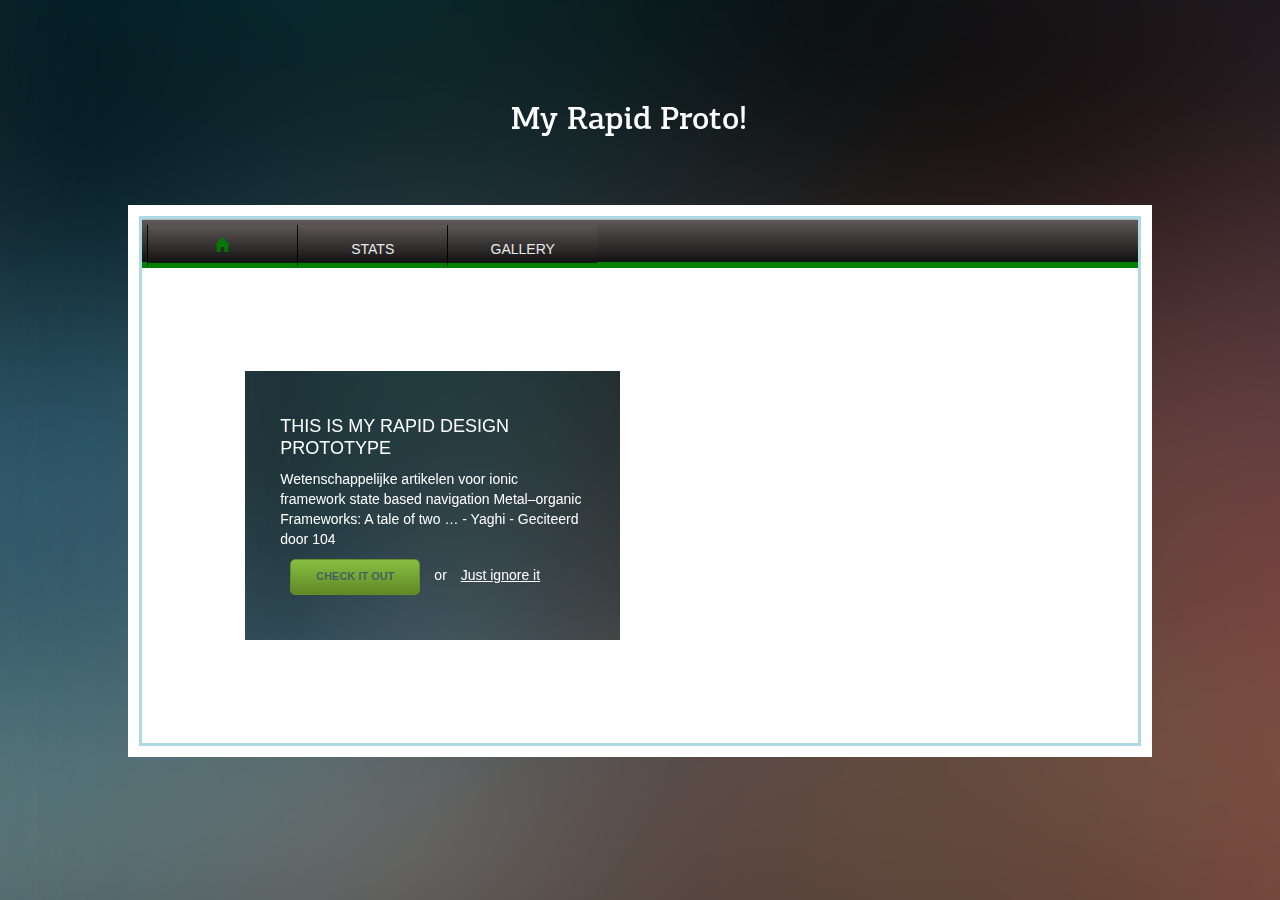
==== commit a8ac2bf2: "Sample application with three tabs" ====
--- a/platforms/ios/www/index.html
+++ b/platforms/ios/www/index.html
@@ -4,32 +4,36 @@
     <meta charset="utf-8">
     <meta name="viewport" content="initial-scale=1, maximum-scale=1, user-scalable=no, width=device-width">
     <title>ionicRapidProto</title>
-<!--
-    <link href="lib/ionic/css/ionic.css" rel="stylesheet">
-    <link href="css/style.css" rel="stylesheet">-->
 
-    <!-- IF using Sass (run gulp sass first), then uncomment below and remove the CSS includes above  -->
-    <link href="css/ionic.app.css" rel="stylesheet">
+    <link href="css/ionic.app.min.css" rel="stylesheet">
+
+    <script src="lib/ionic/js/ionic.bundle.js"></script>
 
 
-    <!-- ionic/angularjs js -->
-    <script src="lib/ionic/js/ionic.bundle.js"></script>
+    <script src="lib/jquery-2.0.2.min.js"></script>
+    <script src="lib/jquery.roundabout.min.js"></script>
+    <script src="lib/raphael.1.5.2.min.js"></script>
+    <script src="lib/g.raphael.0.4.1.min.js"></script>
+    <script src="lib/g.custom-line-min.js"></script>
 
-    <!-- cordova script (this will be a 404 during development) -->
-    <!--<script src="cordova.js"></script>-->
+    <script src="cordova.js"></script>
 
-    <!-- your app's js -->
+
     <script src="js/app.js"></script>
-    <script src="js/controllers/controllers.js"></script>
-    <script src="js/services/services.js"></script>
+    <script src="js/services/chartDataService.js"></script>
+    <script src="js/services/backendConnectorService.js"></script>
+
+
+    <script src="js/controllers/rootControllers.js"></script>
+    <script src="js/controllers/statsController.js"></script>
+    <script src="js/controllers/galleryController.js"></script>
+    <script src="js/controllers/homeController.js"></script>
+
+    <script src="js/directives/directives.js"></script>
   </head>
-  <body ng-app="ionicRapidProto" animation="slide-left-right-ios7" ng-controller="rootController">
 
-<!--    <ion-nav-bar class="bar-stable nav-title-slide-ios7">
-      <ion-nav-back-button class="button-icon icon ion-chevron-left">
-        Back
-      </ion-nav-back-button>
-    </ion-nav-bar>-->
+  <body ng-app="ionicRapidProto" animation="slide-left-right-ios7" ng-controller="RootController">
+
     <ion-view>
 
         <h1 class="app-header">
@@ -39,22 +43,16 @@
             <div class="home-floating-pane-inner">
                 <ion-tabs>
 
-
-                    <!-- Pets Tab -->
-                    <ion-tab title="Home" icon="icon ion-home" ui-sref="home">
+                    <ion-tab icon="icon ion-home" ui-sref="home">
                     </ion-tab>
 
-
-                    <!-- Adopt Tab -->
-                    <ion-tab title="STATS" ui-sref="stats">
+                    <ion-tab title="STATS" ui-sref="stats" class="custom-active">
                     </ion-tab>
 
-
-                    <!-- About Tab -->
-                    <ion-tab title="STREAM" ui-sref="stream">
+                    <ion-tab title="STREAM" ui-sref="stream" class="custom-active" ng-if="isStreamAvailable()">
                     </ion-tab>
 
-                    <ion-tab title="GALLERY" ui-sref="gallery">
+                    <ion-tab title="GALLERY" ui-sref="gallery" class="custom-active">
                     </ion-tab>
 
 
@@ -64,27 +62,10 @@
                         <div ui-view></div>
                     </div>
                 </div>
-                <!--<ion-tabs class="tabs">
-                    <div class="tab-item icon ion-home" title="HOME">
-                        <i class="icon ion-home">
 
-                        </i>
-                    </div>
-                    <div class="tab-item" title="HOME1">
-                        Home
-
-                    </div>
-                    <div class="tab-item" title="HOME2">
-                        Favorites
-                    </div>
-                    <div class="tab-item" title="HOME3">
-                        Settings
-                    </div>
-                </ion-tabs>-->
             </div>
         </div>
     </ion-view>
 
-    <!--<ion-nav-view></ion-nav-view>-->
   </body>
 </html>
